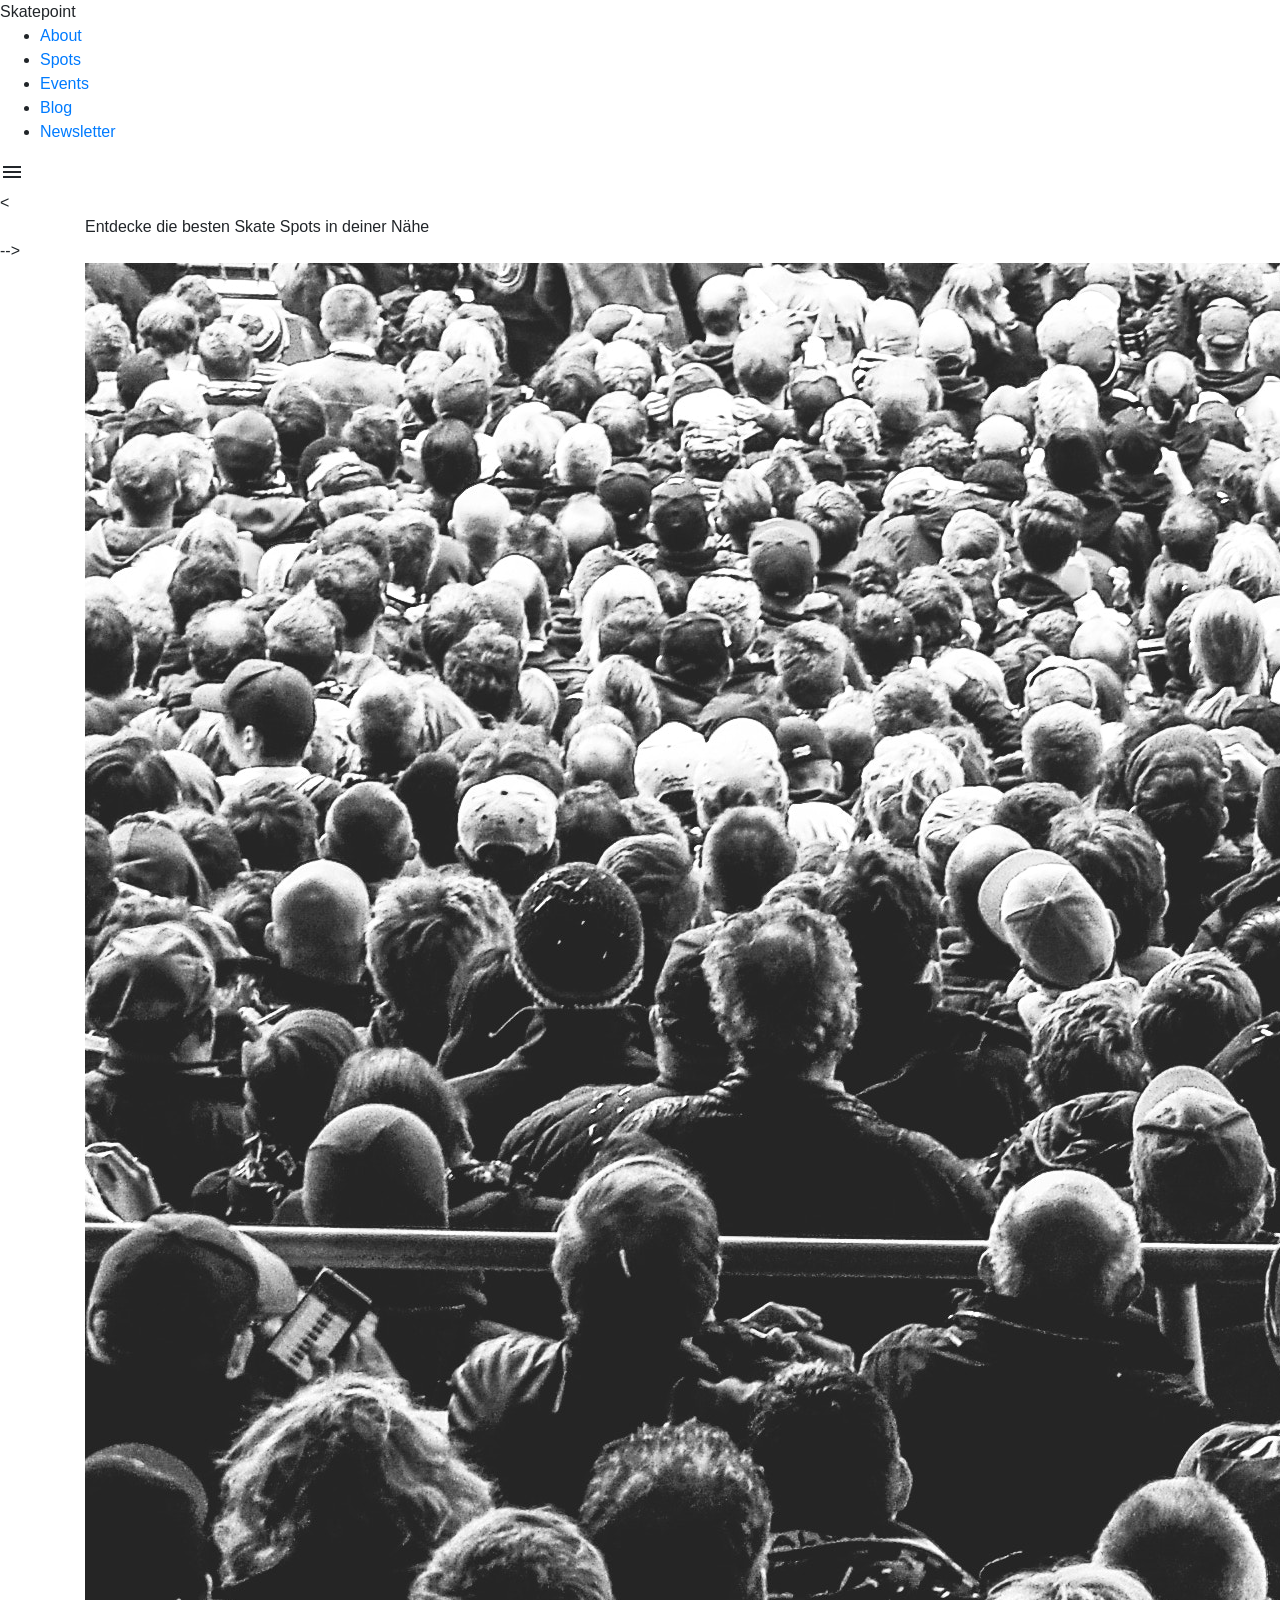
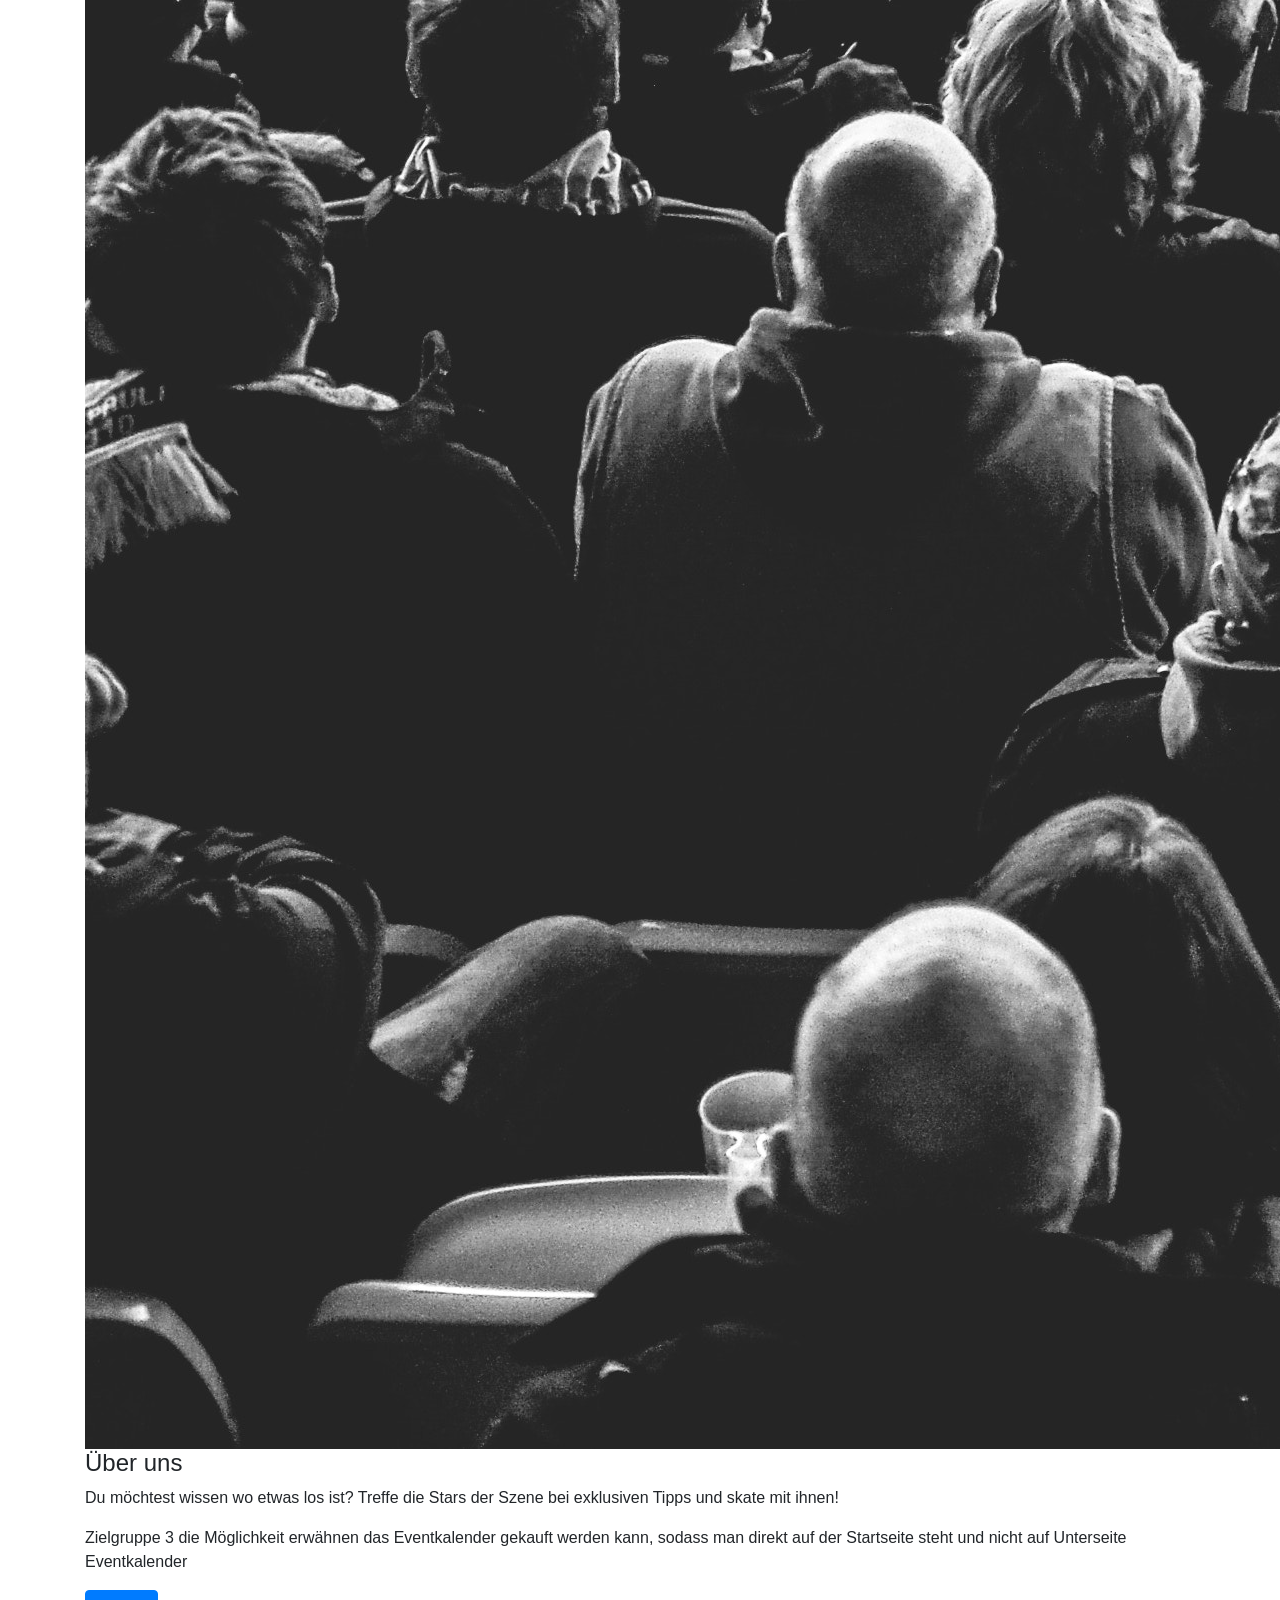
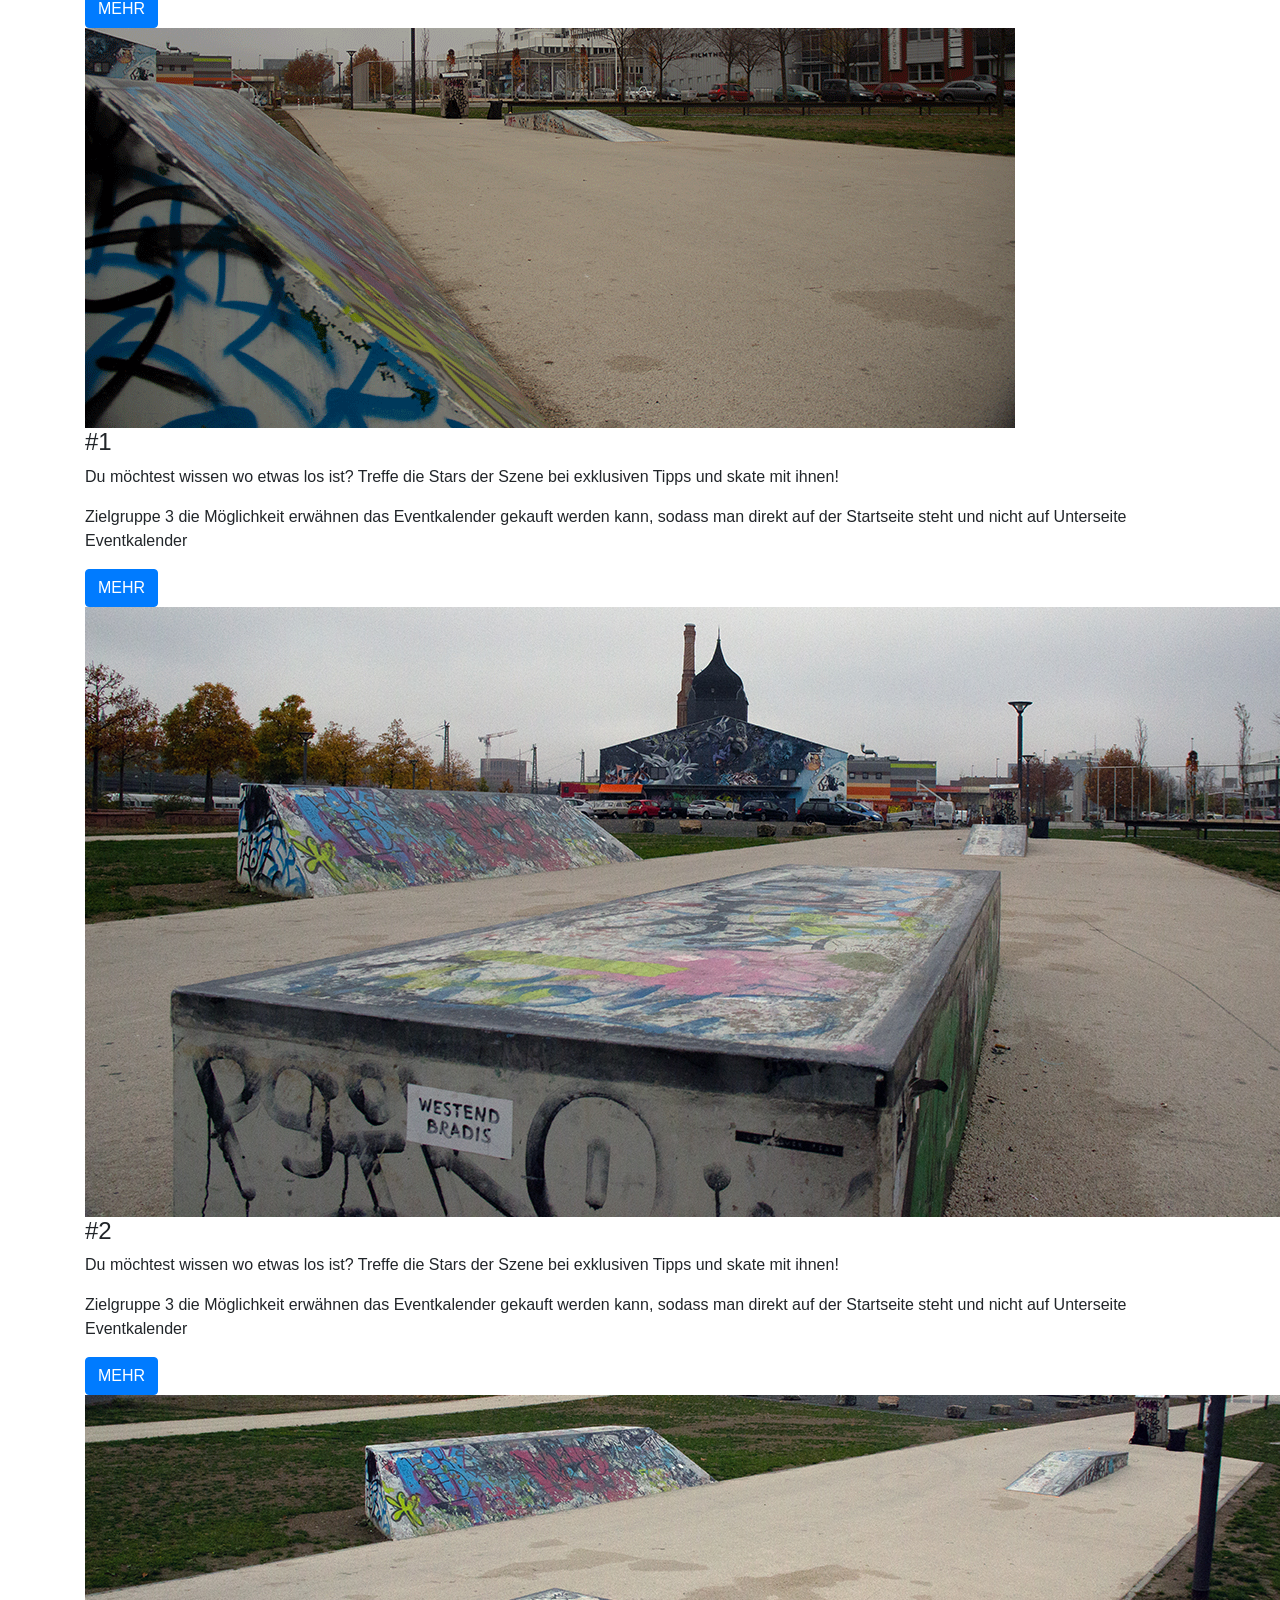
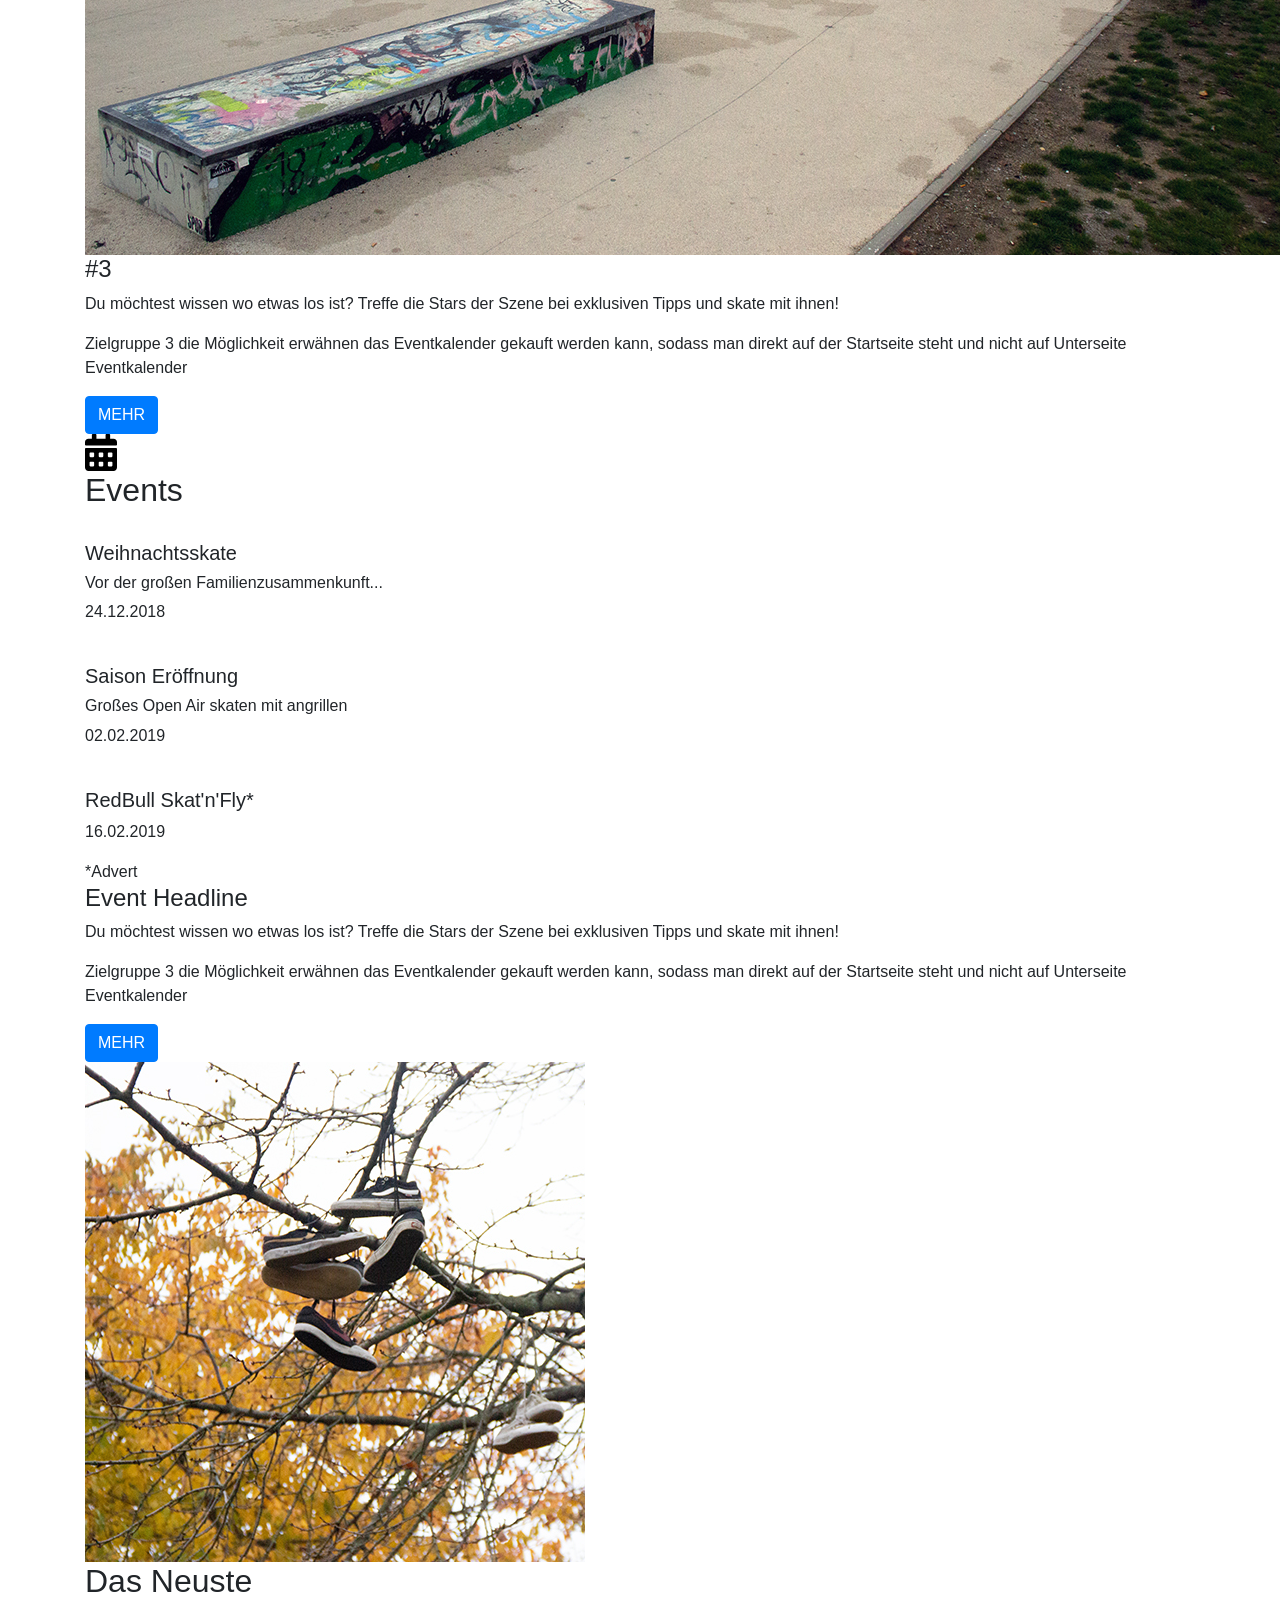
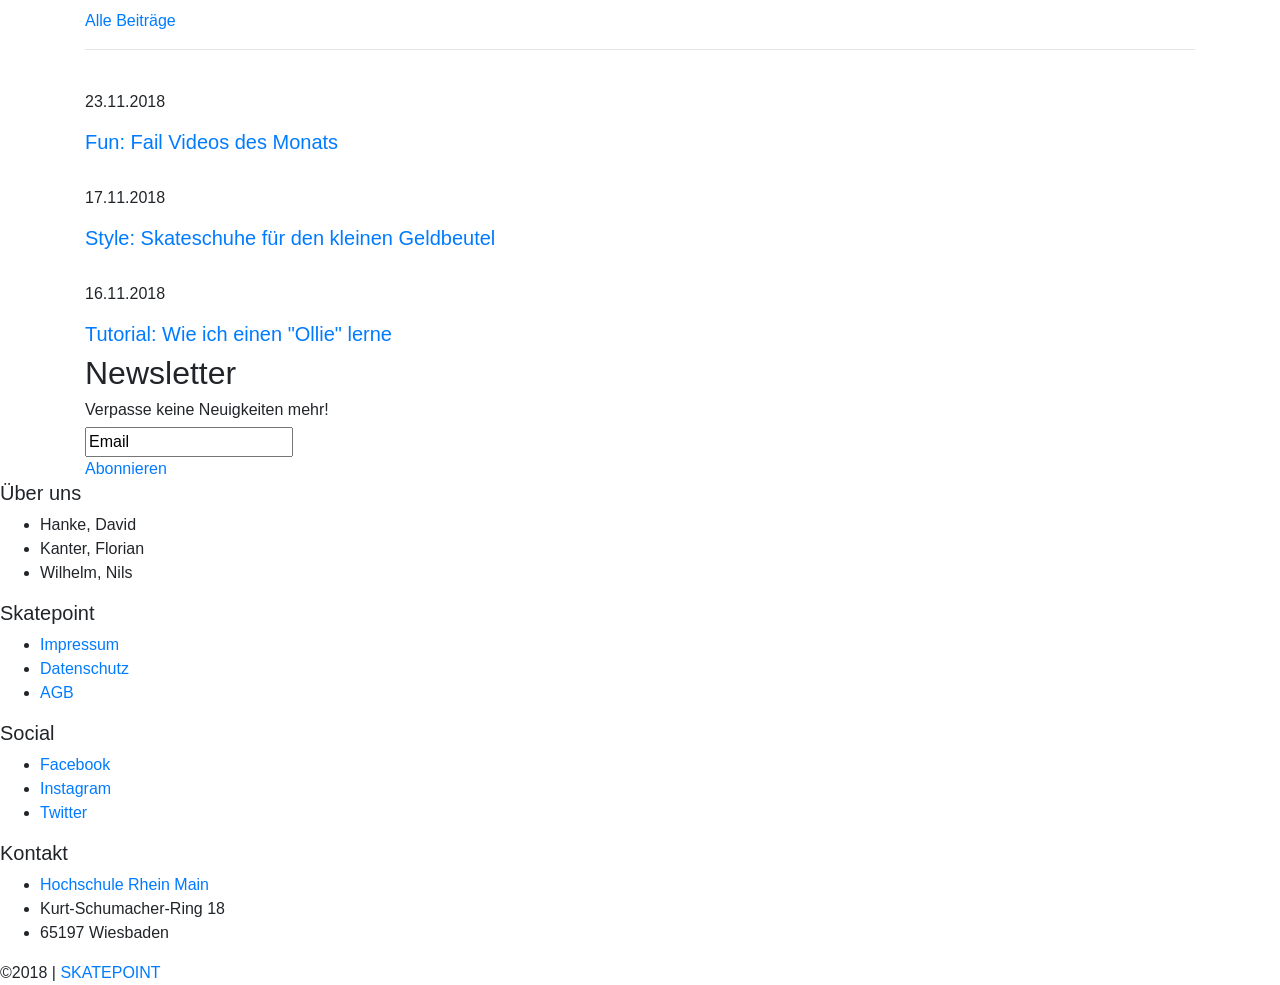
==== skatepoint.html @ 746d9723 "Update skatepoint.html" ====
<!DOCTYPE html>
<html lang="de">
<head>
    <meta charset="utf-8">
    <meta http-equiv="X-UA-Compatible" content="IE=edge">
    <meta name="viewport" content="width=device-width, initial-scale=1">
    <link rel="stylesheet" href="css/style.css">
    <link rel="stylesheet" href="CSS/bootstrap.css">
	<link href="https://fonts.googleapis.com/css?family=Covered+By+Your+Grace" rel="stylesheet">
    <link href="https://fonts.googleapis.com/icon?family=Material+Icons" rel="stylesheet">
    <link rel="stylesheet" href="css/navigation.css" />
    
    <link rel="stylesheet" href="CSS/animate.css">
    <script src="https://code.jquery.com/jquery-3.2.1.js"></script>
    
    <script type="text/javascript" src="JS/navigation.js"></script>
    <!-- <script src="js/app.js"></script> -->
    <title>Skatepoint</title>
	
<style>
    header {
      height: 20px;
      background-color: #fff;
      position: fixed;
      top: 0;
      width: 100%;
    }
   
    

    
    
    
  </style>	
  
  
  
</head>
<body>
 
 
 
 <div id="navigation">
    
    <div id="logo">Skatepoint</div>
    <nav>
        <ul>
            <li><a href="#about" class="scrollNav" data-scrollTo="sec1">About</a></li>
            <li><a href="#spots" class="scrollNav" data-scrollTo="sec2">Spots</a></li>
            <li><a href="#events" class="scrollNav" data-scrollTo="sec3">Events</a></li>
            <li><a href="#blog" class="scrollNav" data-scrollTo="sec4">Blog</a></li>
            <li><a href="#newsletter" class="scrollNav" data-scrollTo="sec5">Newsletter</a></li>
        </ul>
    </nav>
    <!-- <i id="hamburgerNavIcon" class="material-icons"></i> -->
    <div id="hamburgerNavIcon">
        <i class="material-icons animated-icon menu-cross ani">menu
</i>
    </div>
<div style="clar: both;"></div>
</div>
<!--
<section class="section banner" title="">
    <div class="container hero">
        <div class="top-right">Entdecke die besten Skate Spots in deiner Nähe</div>
    </div>
</section>     
<section class="section about" id="sec1">
    <div class="container">
                <div class="left">
            <div class="about-text">
                <h4>Über uns</h4>
                <p>Du möchtest wissen wo etwas los ist? Treffe die Stars der Szene bei exklusiven Tipps und skate mit ihnen!</p>
				<p>Zielgruppe 3 die Möglichkeit erwähnen das Eventkalender gekauft werden kann, sodass man direkt auf der Startseite steht und nicht auf Unterseite Eventkalender</p>
                <a href="#" class="button">MEHR</a>
            </div>
        </div> 
        <div class=right>
    
                <img src="images/davide-ragusa-24118-unsplash.jpg" alt="blog-bild" class="about-img">

        </div>
    </div>

-->

	
<<section class="section banner">
    <div class="container hero">
        <div class="top-right">Entdecke die besten Skate Spots in deiner Nähe</div>
    </div>
</section> -->    
<section class="section about" id="sec1">
    <div class="container">
        <div class=right>
    
                <img src="images/davide-ragusa-24118-unsplash.jpg" alt="blog-bild" class="about-img">

        </div>
        <div class="left">
            <div class="about-text">
                <h4>Über uns</h4>
                <p>Du möchtest wissen wo etwas los ist? Treffe die Stars der Szene bei exklusiven Tipps und skate mit ihnen!</p>
				<p>Zielgruppe 3 die Möglichkeit erwähnen das Eventkalender gekauft werden kann, sodass man direkt auf der Startseite steht und nicht auf Unterseite Eventkalender</p>
                <button type="button" class="btn btn-primary unserbutton">MEHR</button>
            </div>
        </div> 
    </div>
</section> 
<section class="section spots" id="sec2" title="Spots">
    <div class="container">
	   <div class="full">
	       <div class="slides">
            <img class="slide" src="images/IMG_0057.png">
            <div class="slide-text">
                <h4>#1</h4>
                <p>Du möchtest wissen wo etwas los ist? Treffe die Stars der Szene bei exklusiven Tipps und skate mit ihnen!</p>
				<p>Zielgruppe 3 die Möglichkeit erwähnen das Eventkalender gekauft werden kann, sodass man direkt auf der Startseite steht und nicht auf Unterseite Eventkalender</p>
                <button type="button" class="btn btn-primary unserbutton">MEHR</button>
           </div>
        </div>
           <div class="slides">
               <img class="slide" src="images/IMG_0062.jpg">
            <div class="slide-text">
                <h4>#2</h4>
                <p>Du möchtest wissen wo etwas los ist? Treffe die Stars der Szene bei exklusiven Tipps und skate mit ihnen!</p>
				<p>Zielgruppe 3 die Möglichkeit erwähnen das Eventkalender gekauft werden kann, sodass man direkt auf der Startseite steht und nicht auf Unterseite Eventkalender</p>
                <button type="button" class="btn btn-primary unserbutton">MEHR</button>
           </div> 
        </div>
        <div class="slides">
                <img class="slide" src="images/IMG_0073.jpg" alt="Skateelemente in Wiesbaden">
            <div class="slide-text">
                <h4>#3</h4>
                <p>Du möchtest wissen wo etwas los ist? Treffe die Stars der Szene bei exklusiven Tipps und skate mit ihnen!</p>
				<p>Zielgruppe 3 die Möglichkeit erwähnen das Eventkalender gekauft werden kann, sodass man direkt auf der Startseite steht und nicht auf Unterseite Eventkalender</p>
                <button type="button" class="btn btn-primary unserbutton">MEHR</button>
           </div>
    </div>
 </div>
    </div>
    <!---
		<img class="slides" src="images/IMG_0057.png" alt="Skateelemente in Wiesbaden">
		<img class="slides" src="images/IMG_0062.jpg" alt="Skateelemente in Wiesbaden">
		<img class="slides" src="images/IMG_0073.jpg" alt="Skateelemente in Wiesbaden">
		<img class="slides" src="images/IMG_0096.jpg" alt="Skatehalle in Wiesbaden">
		<img class="slides" src="images/IMG_0108.jpg" alt="Halfpipe in Hofheim a. Ts.">
		<img class="slides" src="images/IMG_0131.jpg" alt="Halfpipe in Hofheim a. Ts.">	
                        ------>               
</section>
<section class="section events" id="sec3" title="Events">
    <div class="container">
       <div class=left>
        <div class="Eventkalender">
            <img src="images/calendar-alt-solid.svg" style="width: 32px;">
            <h2>Events</h2>
			<div class="Event">
                <img>
                <h5>Weihnachtsskate</h5>
                <h6>Vor der großen Familienzusammenkunft...</h6>
                <p>24.12.2018</p>
            </div>
            <div class="Event">
                <img>
                <h5>Saison Eröffnung</h5>
                <h6>Großes Open Air skaten mit angrillen</h6>
                <p>02.02.2019</p>
            </div>
            <div class="Event">
                <img>
                <h5>RedBull Skat'n'Fly*</h5>
                <h6></h6>
                <p>16.02.2019</p>
            </div>

			*Advert
        </div>
    </div>       
        <div class="right">
            <div class="Event-text">
                <h4>Event Headline</h4>
                <p>Du möchtest wissen wo etwas los ist? Treffe die Stars der Szene bei exklusiven Tipps und skate mit ihnen!</p>
				<p>Zielgruppe 3 die Möglichkeit erwähnen das Eventkalender gekauft werden kann, sodass man direkt auf der Startseite steht und nicht auf Unterseite Eventkalender</p>
                <button type="button" class="btn btn-primary unserbutton">MEHR</button>
            </div>
        </div>     
    </div>
</section>
<section class="section blog" id="sec4" title="Blog">
    <div class="container">
        <div class=left>
    
                <img src="images/IMG_0118-2.jpg" alt="Schuhe baumeln an einem Ast - Shoefiti" class="block-img">

        </div>
        <div class="right">
            <div class="blog-vorschau">
                    <div class="blog-head">
                        <h2>Das Neuste</h2>
                        <a href="#">Alle Beiträge</a>
                    </div>
                <hr>
				<div class="blog-eintrag">
                    <img>
                    <p>23.11.2018</p>
                    <h5><a href="#">Fun: Fail Videos des Monats</a></h5>
                </div>
                <div class="blog-eintrag">
                    <img>
                    <p>17.11.2018</p>
                    <h5><a href="#">Style: Skateschuhe für den kleinen Geldbeutel</a></h5>
                </div>
                <div class="blog-eintrag">
                    <img>
                    <p>16.11.2018</p>
                    <h5><a href="#">Tutorial: Wie ich einen "Ollie" lerne</a></h5>
                </div>
        </div>
        </div>        
    </div>
</section>
<section class="section newsletter" id="sec5">
    <div class="container">
        <div class="full">
            <div class="newsletter">
                <h2>Newsletter</h2>
                <h6>Verpasse keine Neuigkeiten mehr!</h6>
                <form>
                    <input type="text" value="Email" class="input">
                </form>
                <a href="#" class="button">Abonnieren</a>
            </div>
        </div>
    </div>
</section>
    <!---FOOTER-------------------------------------------------->
<div class="footer">
    <div class="footer-row">
        <h5>Über uns</h5>
        <ul>
            <li>Hanke, David</li>
            <li>Kanter, Florian</li>
            <li>Wilhelm, Nils</li>
        </ul>
    </div>
    <div class="footer-row">
        <h5>Skatepoint</h5>
        <ul>
            <li><a href="#">Impressum</a></li>
            <li><a href="#">Datenschutz</a></li>
            <li><a href="#">AGB</a></li>
        </ul>
    </div>
    <div class="footer-row">
        <h5>Social</h5>
        <ul>
            <li><a href="https://de-de.facebook.com/" target="_blank">Facebook</a></li>
            <li><a href="https://www.instagram.com/?hl=de" target="_blank">Instagram</a></li>
            <li><a href="https://twitter.com/?lang=de" target="_blank">Twitter</a></li>
        </ul>
    </div>
    <div class="footer-row">
        <h5>Kontakt</h5>
        <ul>
            <li><a href="https://www.hs-rm.de/de/" target="_blank">Hochschule Rhein Main</a></li>
            <li>Kurt-Schumacher-Ring 18</li>
            <li>65197 Wiesbaden</li>
        </ul>
    </div>
</div>
    <div class="copyright">&copy;2018 | <a href="skatepoint.html">SKATEPOINT</a></div>
</body>
</html>
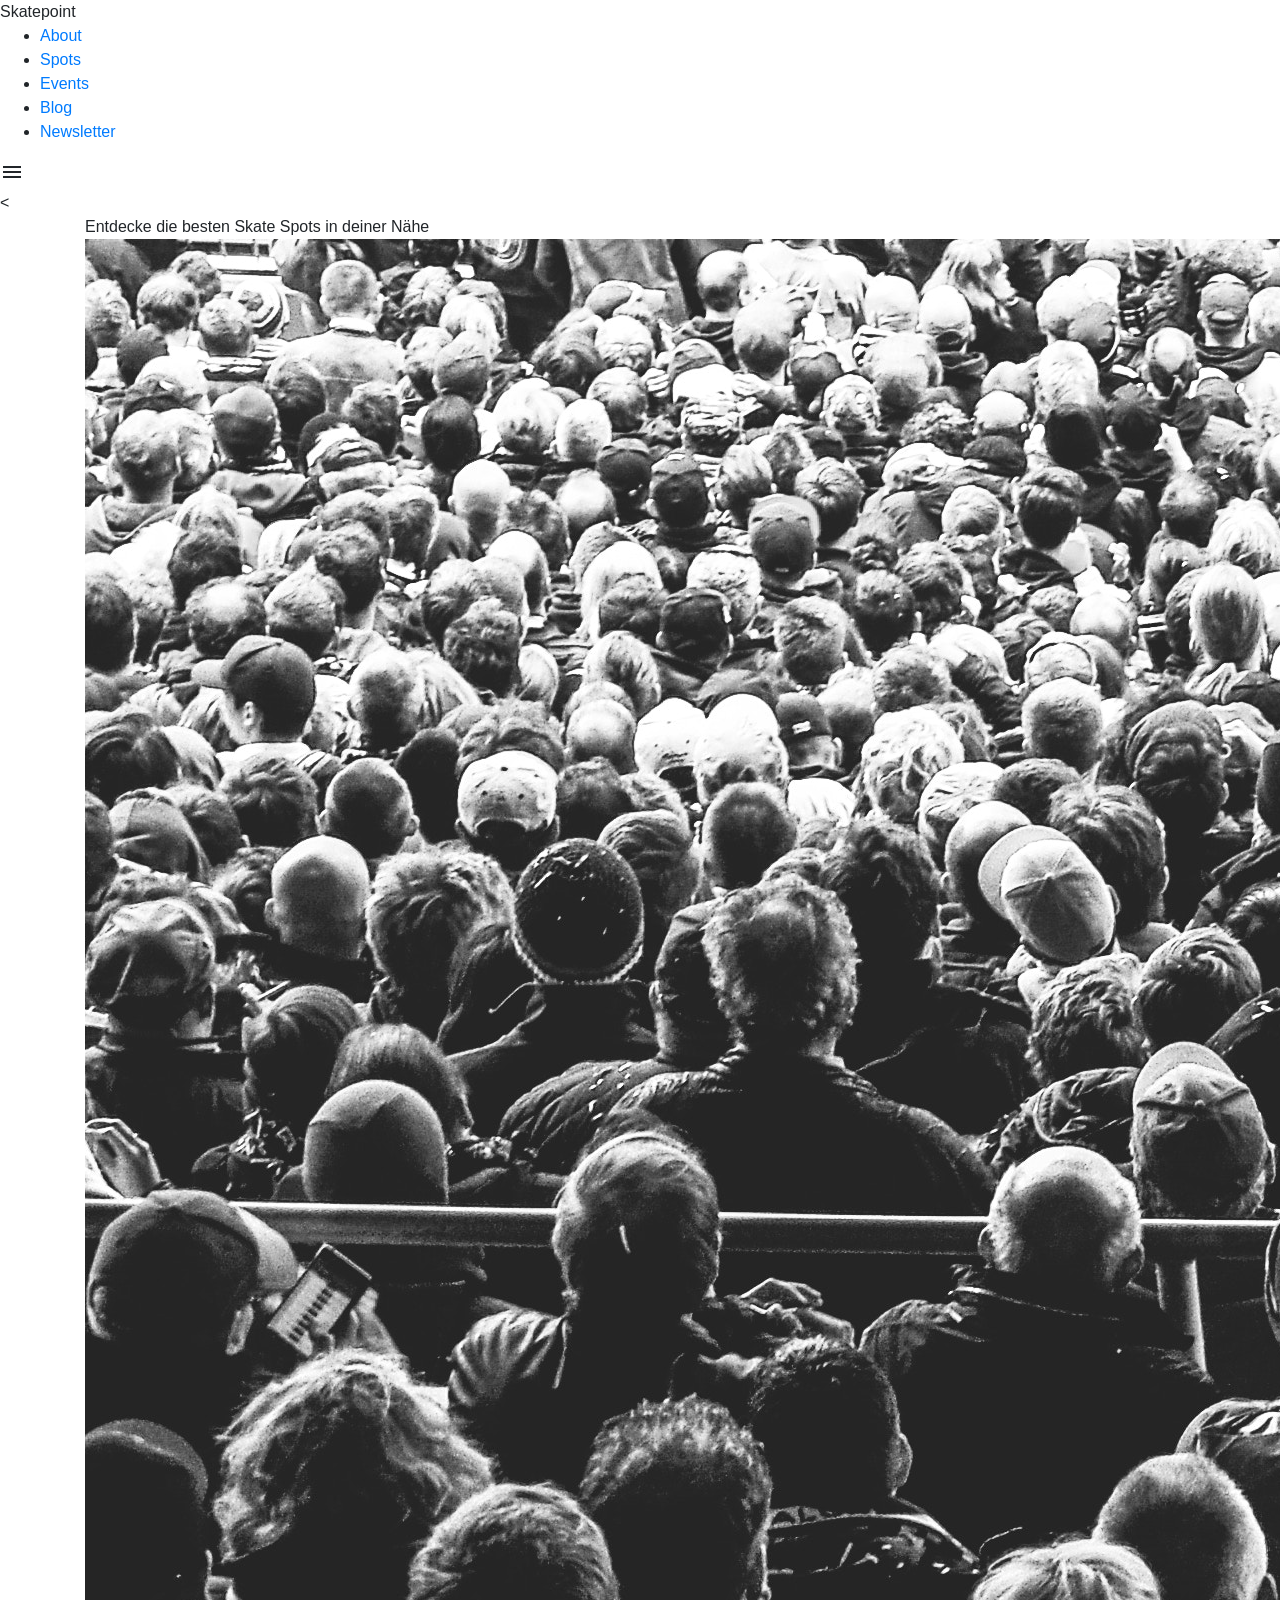
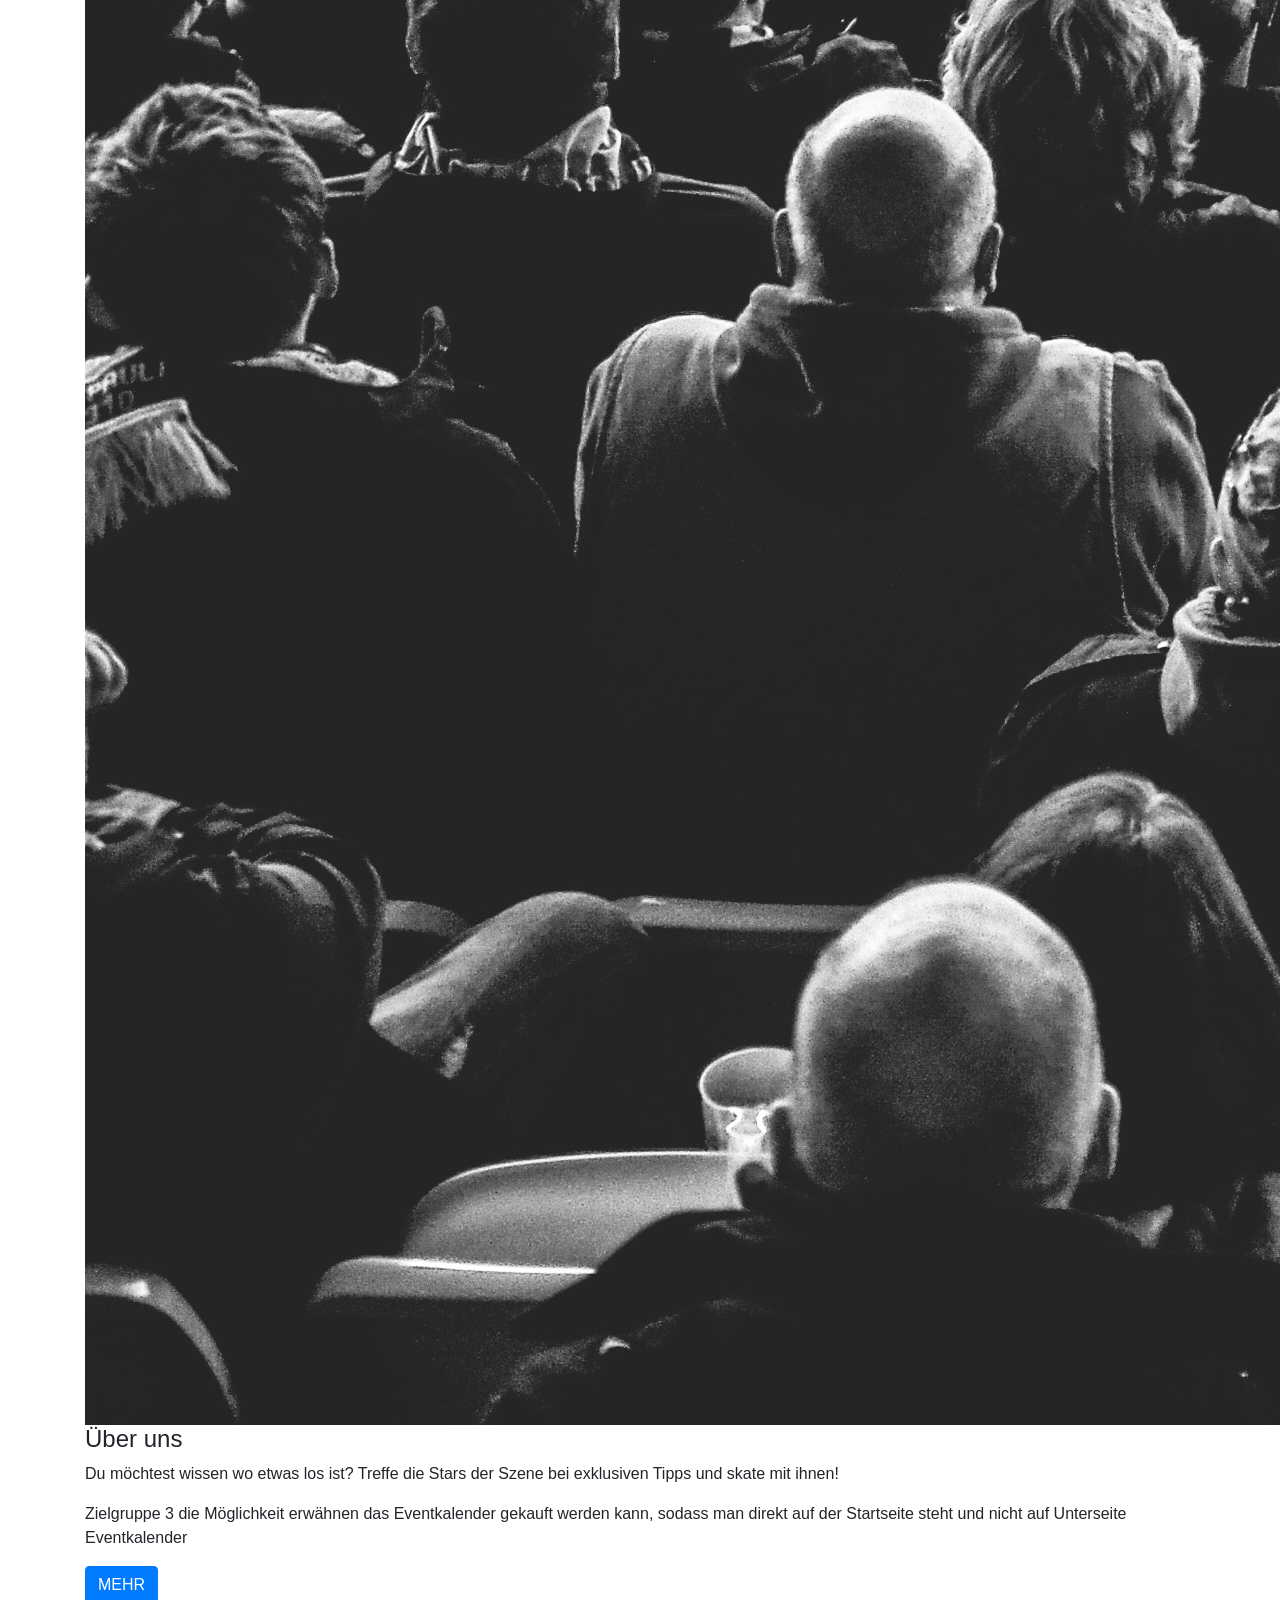
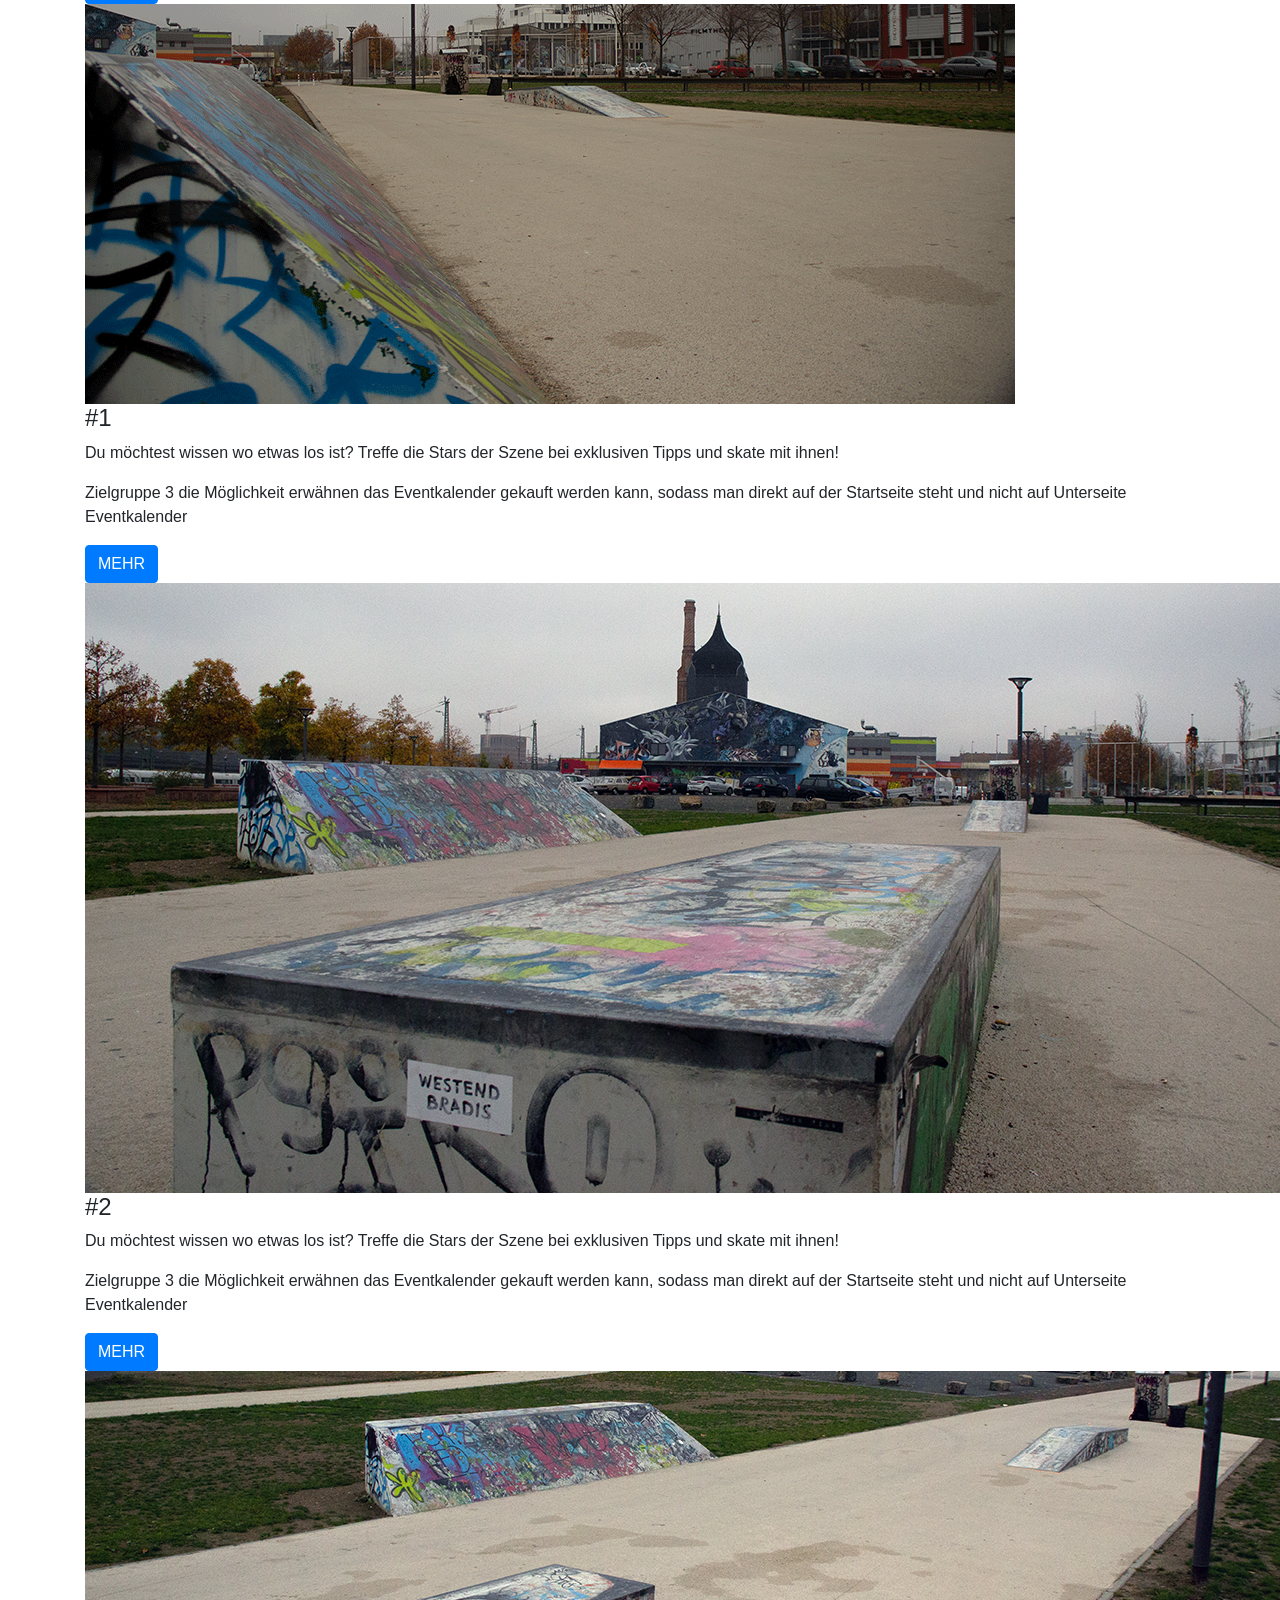
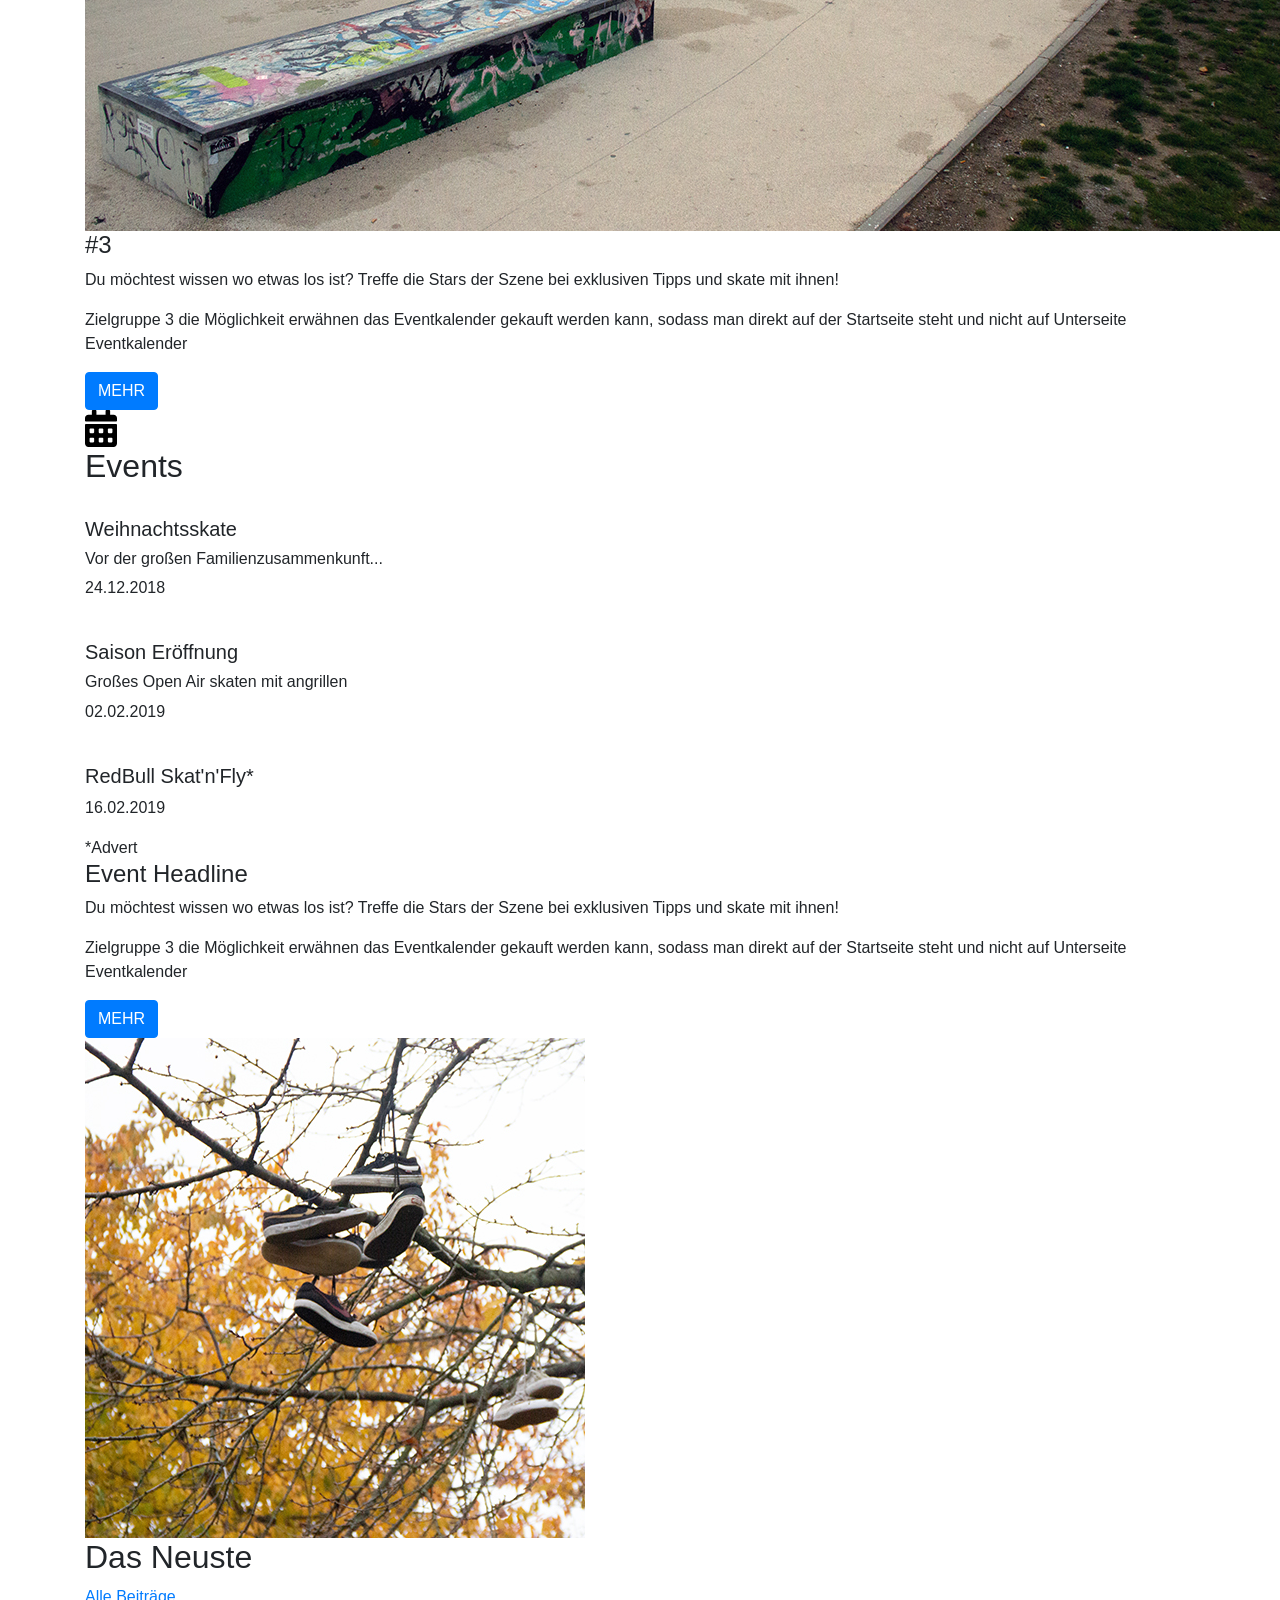
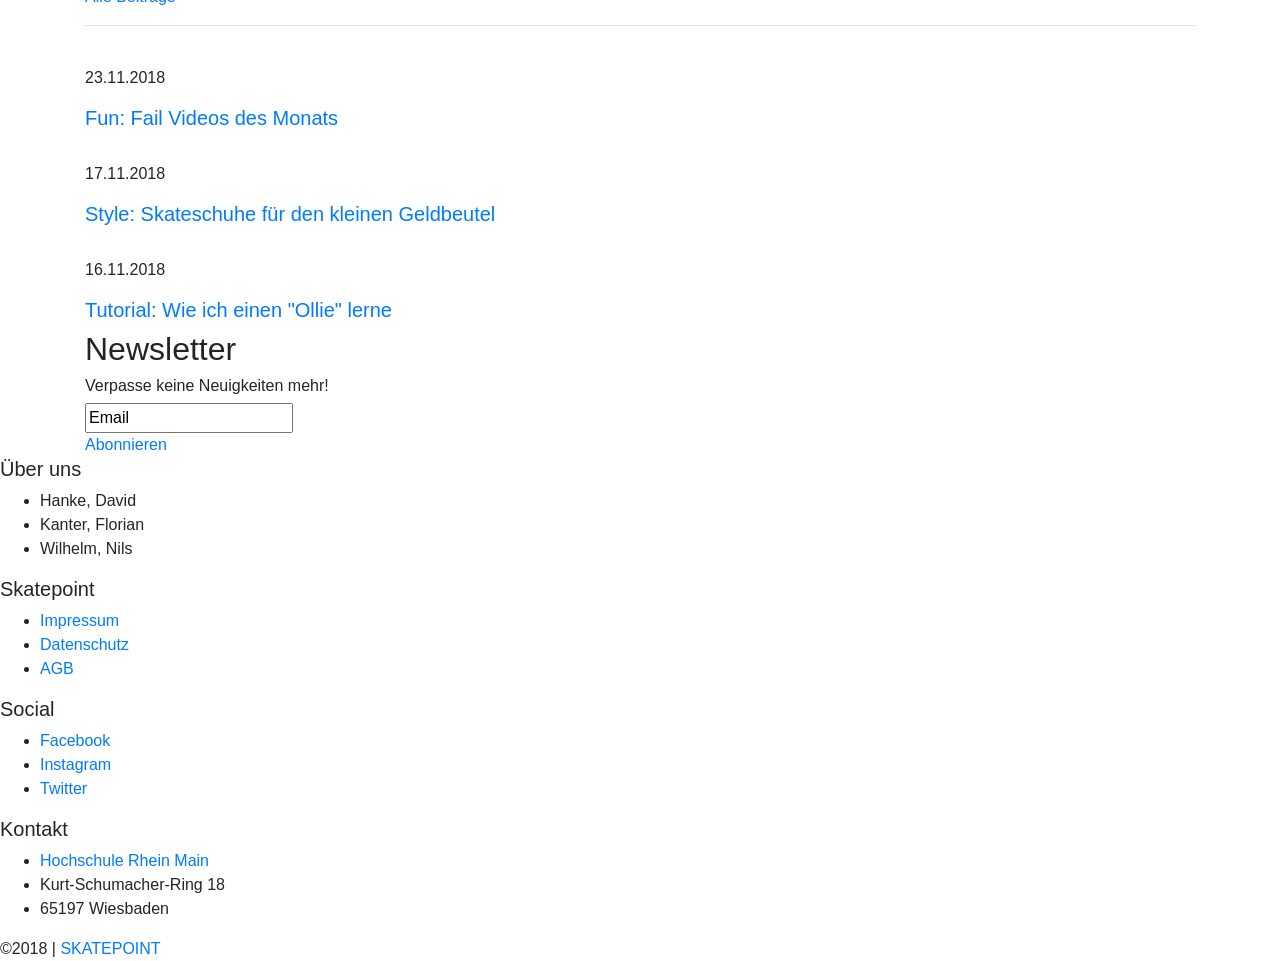
==== commit c60ca056: "Update skatepoint.html" ====
--- a/skatepoint.html
+++ b/skatepoint.html
@@ -89,7 +89,7 @@
     <div class="container hero">
         <div class="top-right">Entdecke die besten Skate Spots in deiner Nähe</div>
     </div>
-</section> -->    
+</section>    
 <section class="section about" id="sec1">
     <div class="container">
         <div class=right>
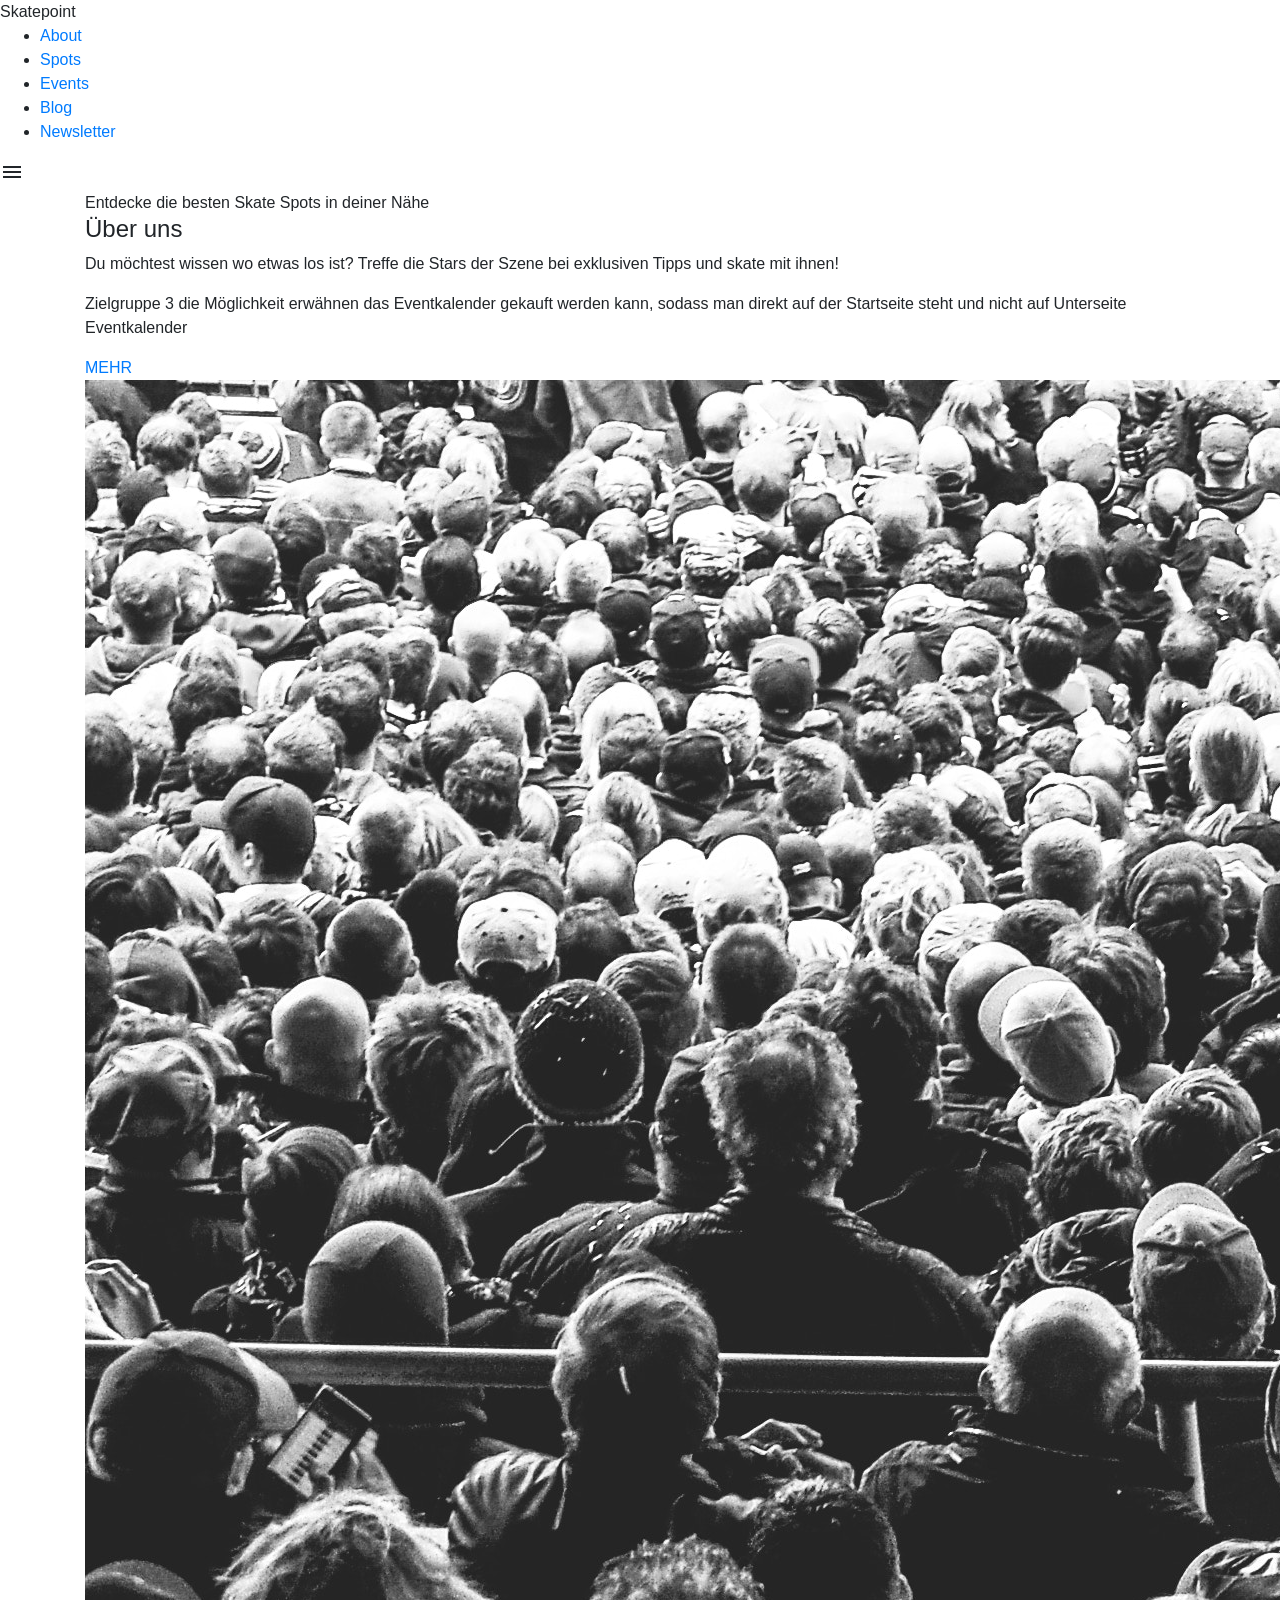
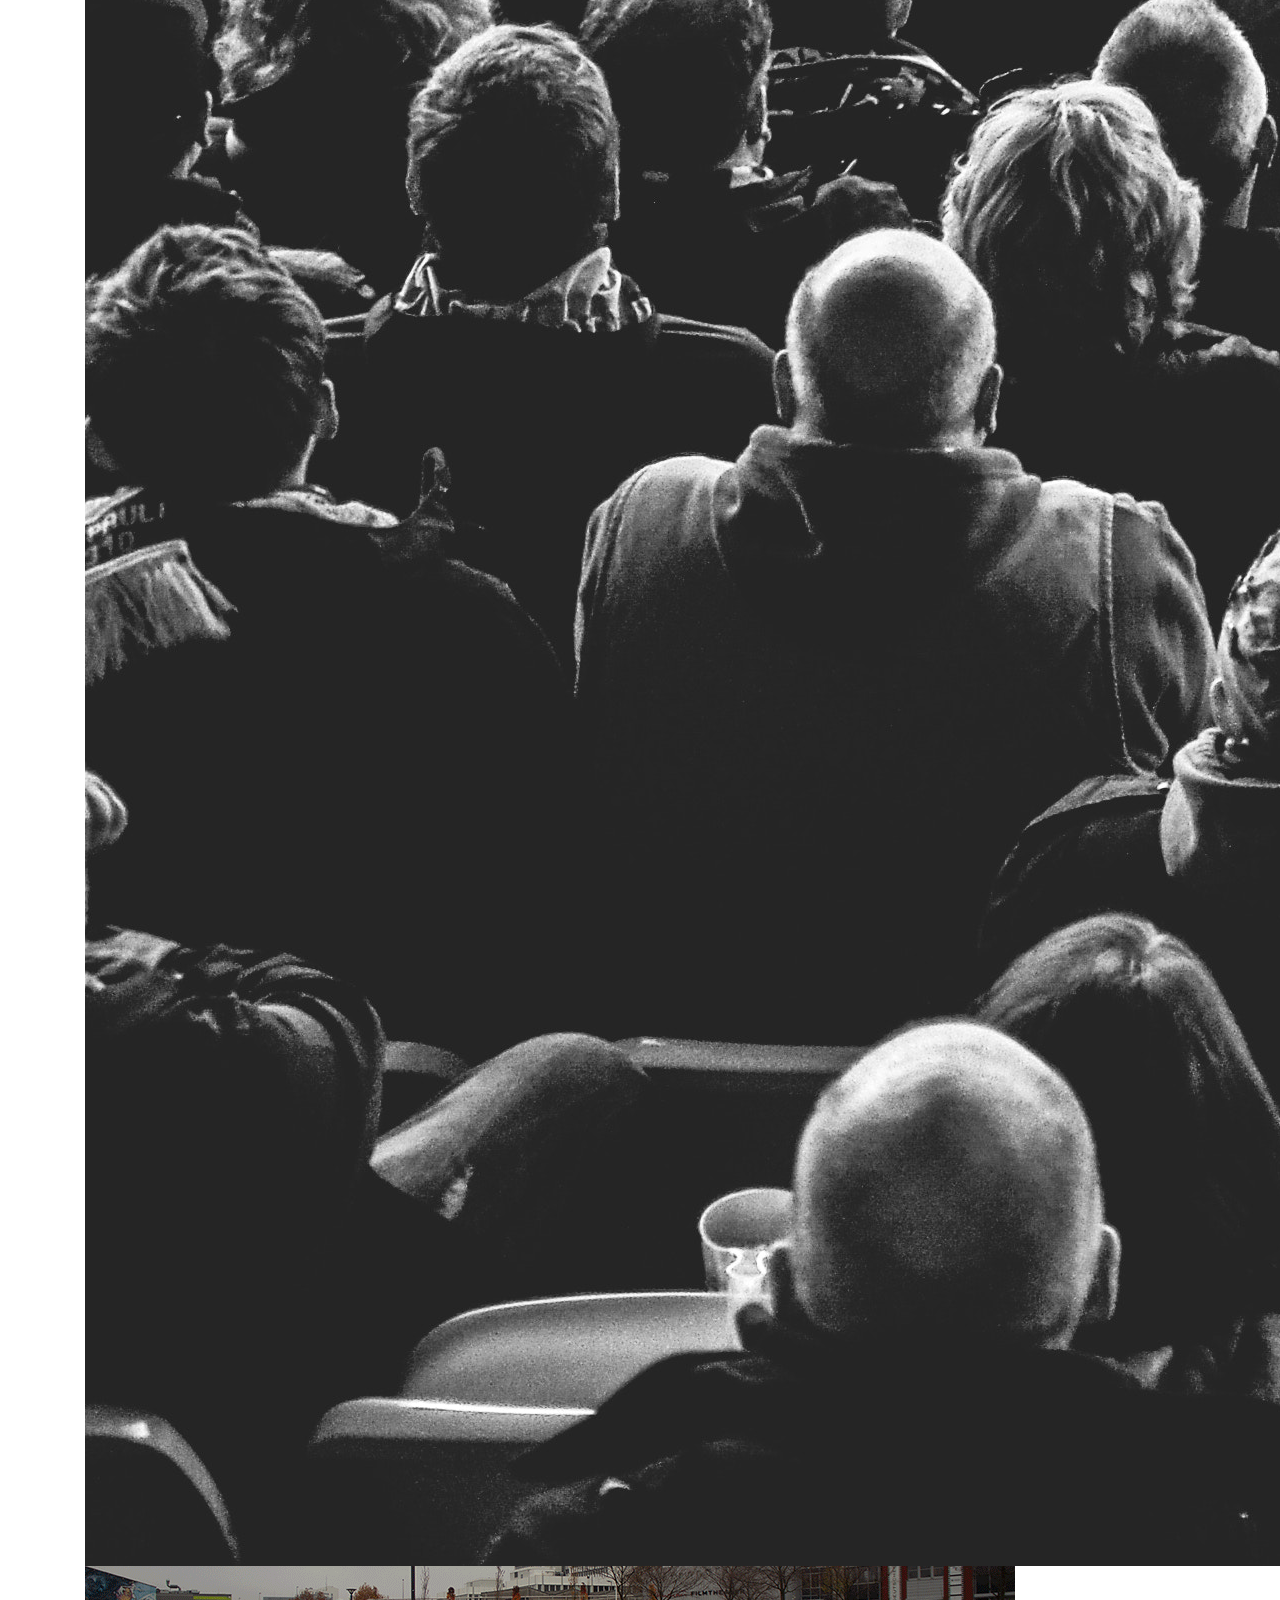
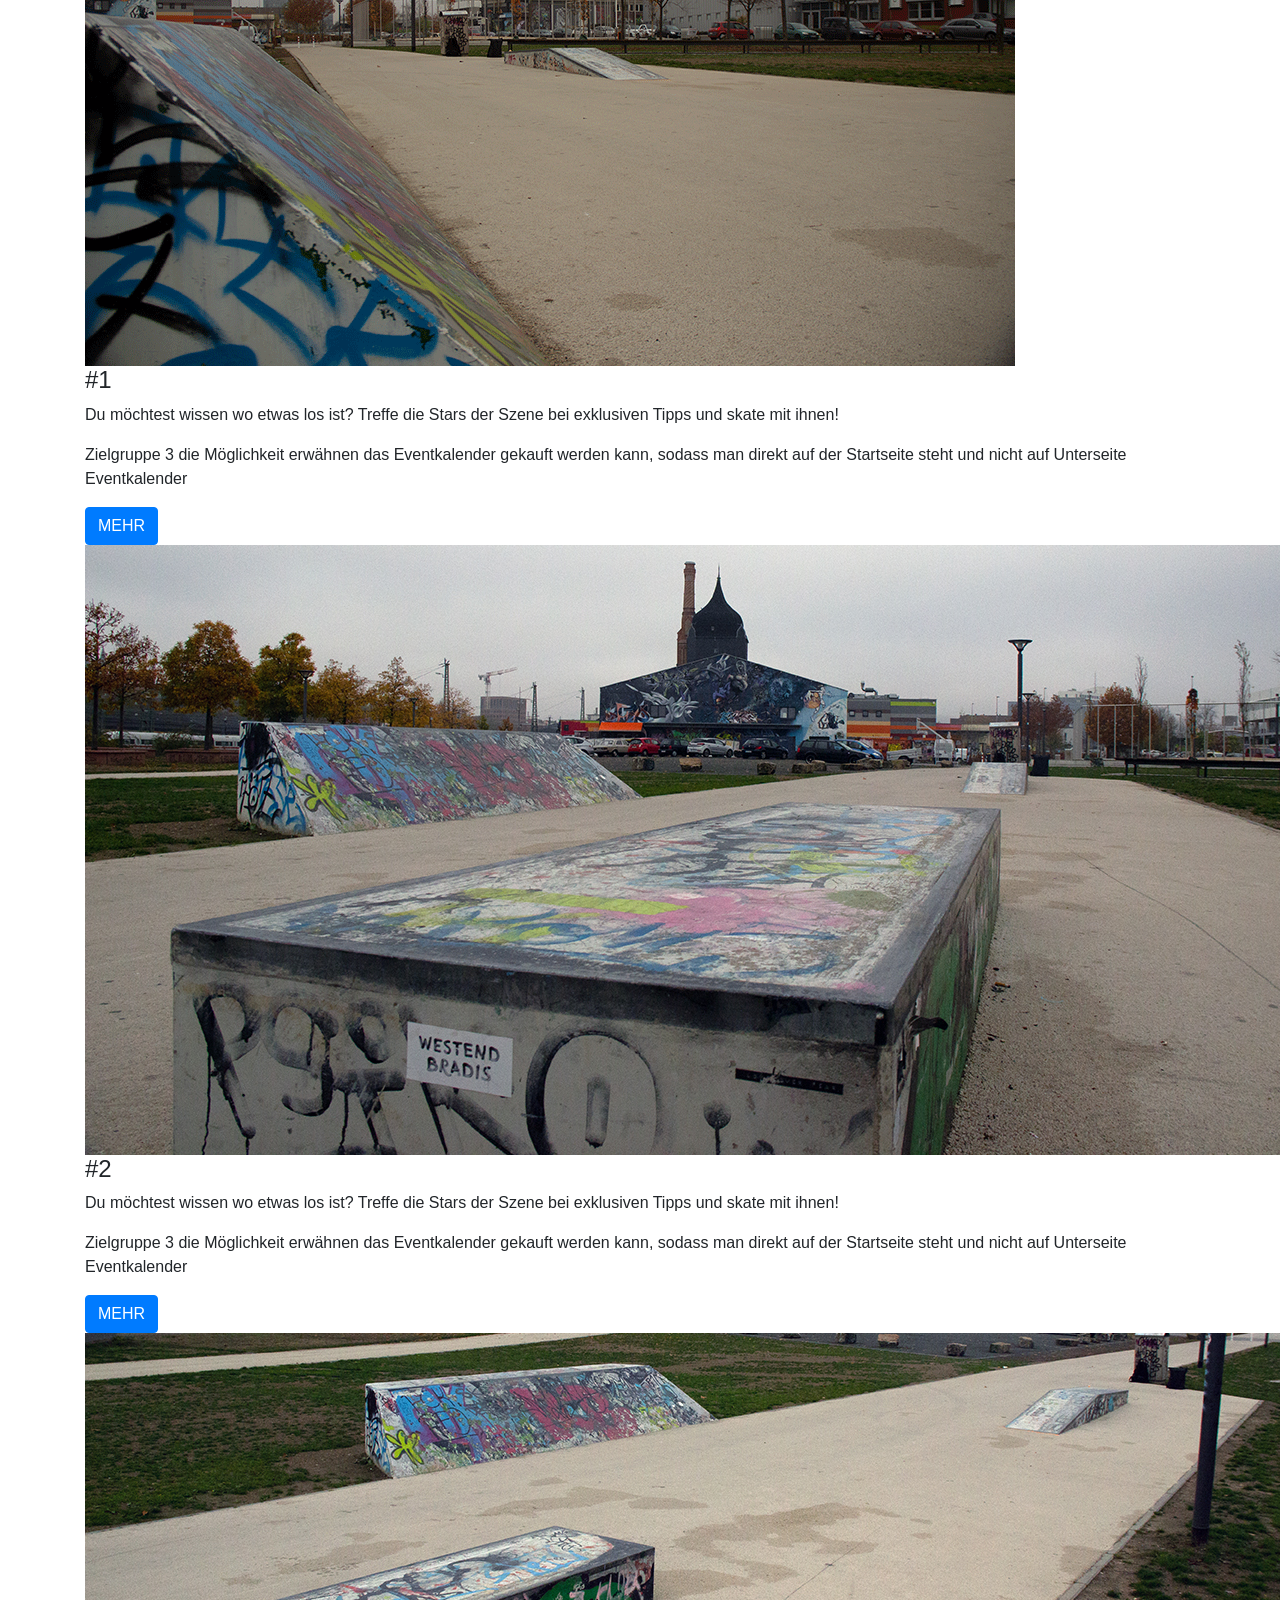
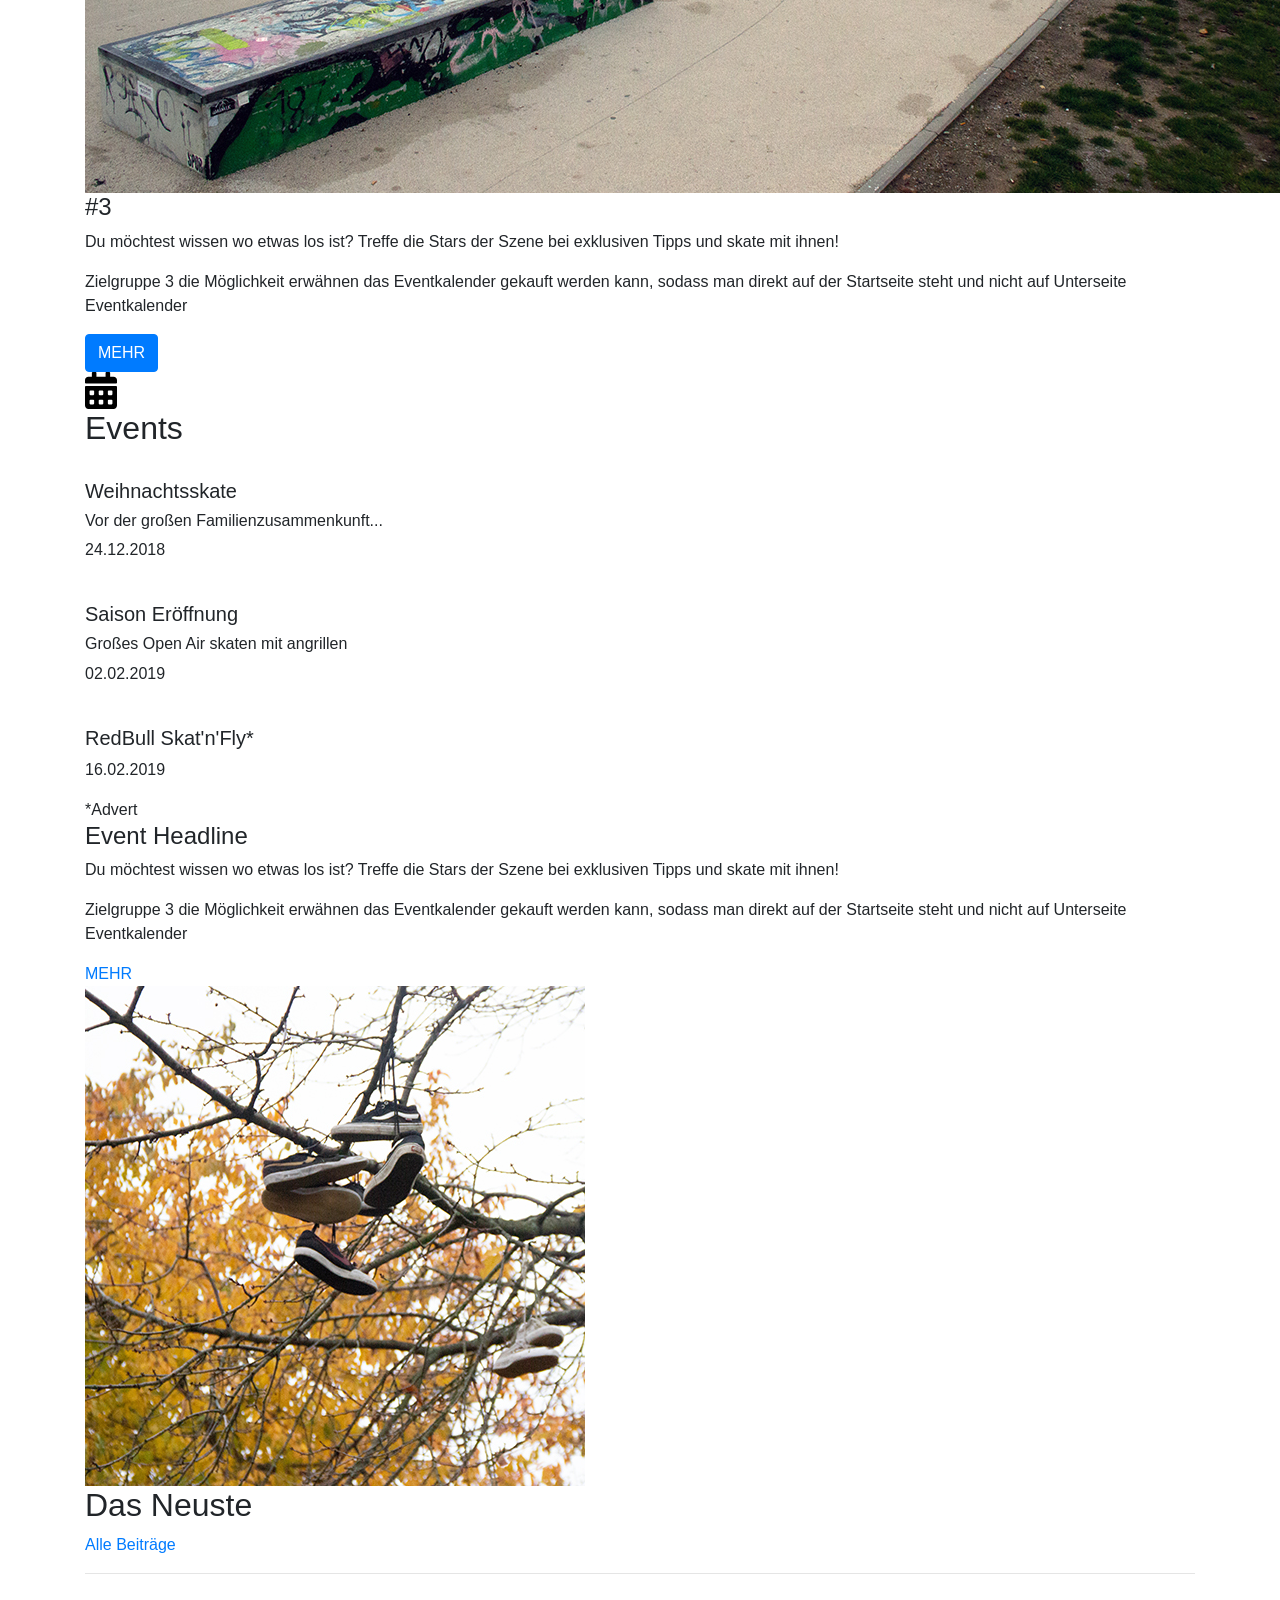
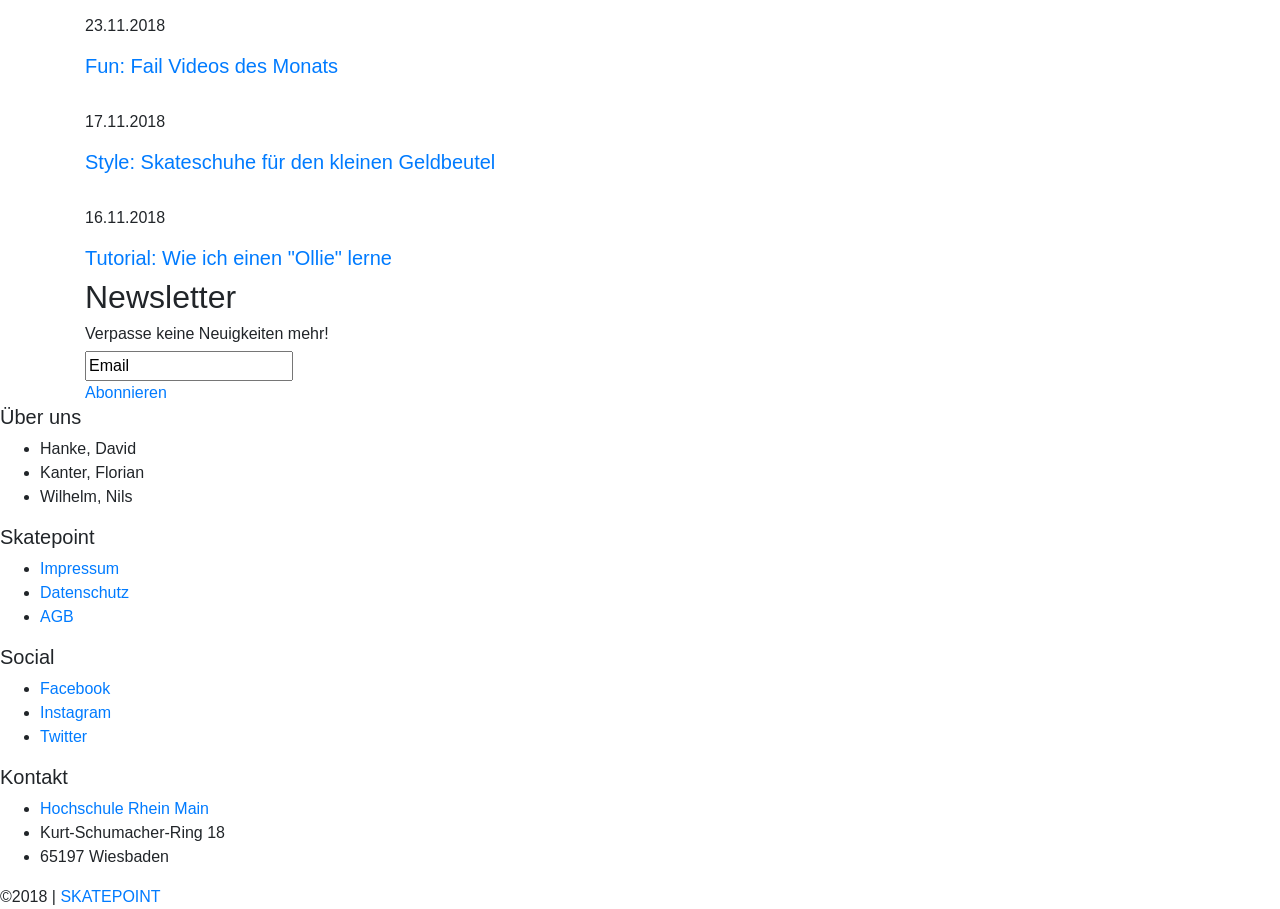
==== commit 2a9c72b7: "Update skatepoint.html" ====
--- a/skatepoint.html
+++ b/skatepoint.html
@@ -59,7 +59,7 @@
     </div>
 <div style="clar: both;"></div>
 </div>
-<!--
+
 <section class="section banner" title="">
     <div class="container hero">
         <div class="top-right">Entdecke die besten Skate Spots in deiner Nähe</div>
@@ -82,15 +82,15 @@
         </div>
     </div>
 
--->
+
 
 	
-<<section class="section banner">
+<!--<section class="section banner">
     <div class="container hero">
         <div class="top-right">Entdecke die besten Skate Spots in deiner Nähe</div>
     </div>
-</section>    
-<section class="section about" id="sec1">
+</section> -->    
+<!--<section class="section about" id="sec1">
     <div class="container">
         <div class=right>
     
@@ -106,11 +106,11 @@
             </div>
         </div> 
     </div>
-</section> 
+</section> -->
 <section class="section spots" id="sec2" title="Spots">
     <div class="container">
 	   <div class="full">
-	       <div class="slides">
+	       <div class="slidesz">
             <img class="slide" src="images/IMG_0057.png">
             <div class="slide-text">
                 <h4>#1</h4>
@@ -181,7 +181,7 @@
                 <h4>Event Headline</h4>
                 <p>Du möchtest wissen wo etwas los ist? Treffe die Stars der Szene bei exklusiven Tipps und skate mit ihnen!</p>
 				<p>Zielgruppe 3 die Möglichkeit erwähnen das Eventkalender gekauft werden kann, sodass man direkt auf der Startseite steht und nicht auf Unterseite Eventkalender</p>
-                <button type="button" class="btn btn-primary unserbutton">MEHR</button>
+                <a href="#" class="button">MEHR</a>
             </div>
         </div>     
     </div>
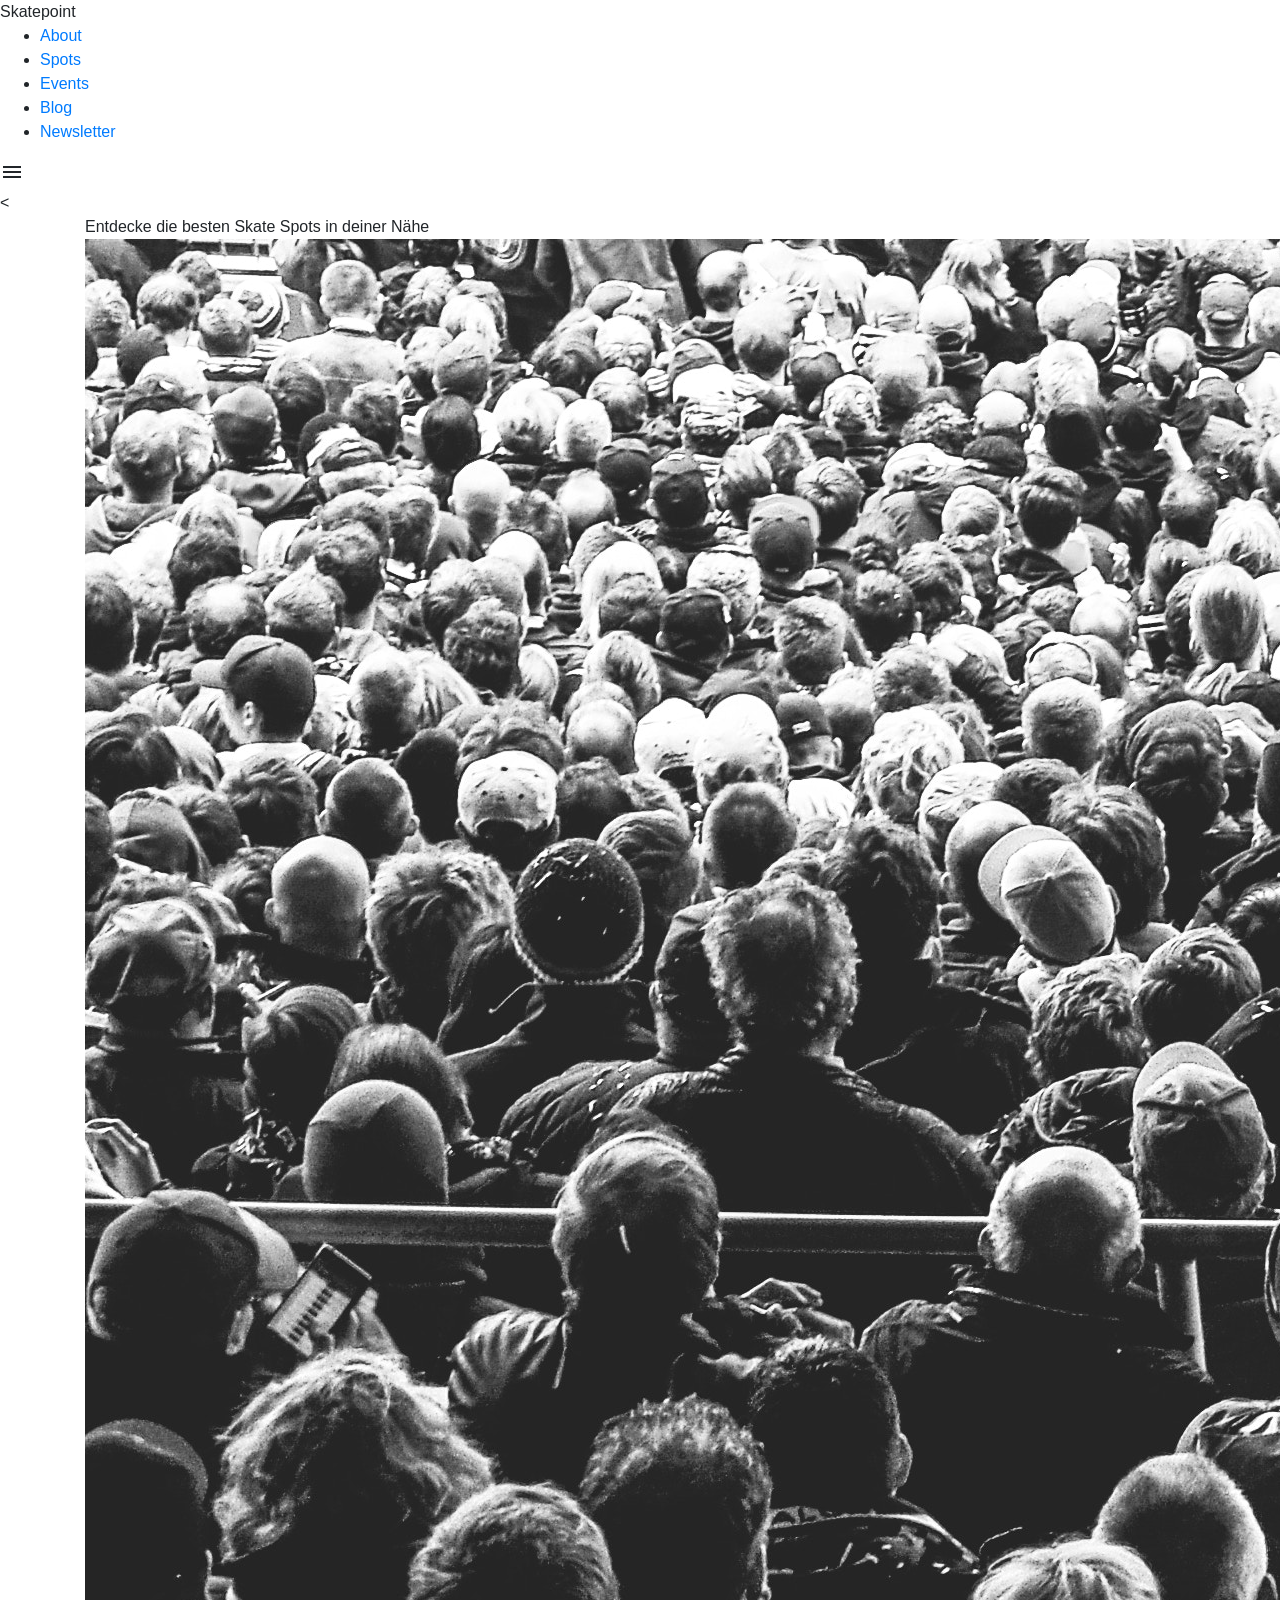
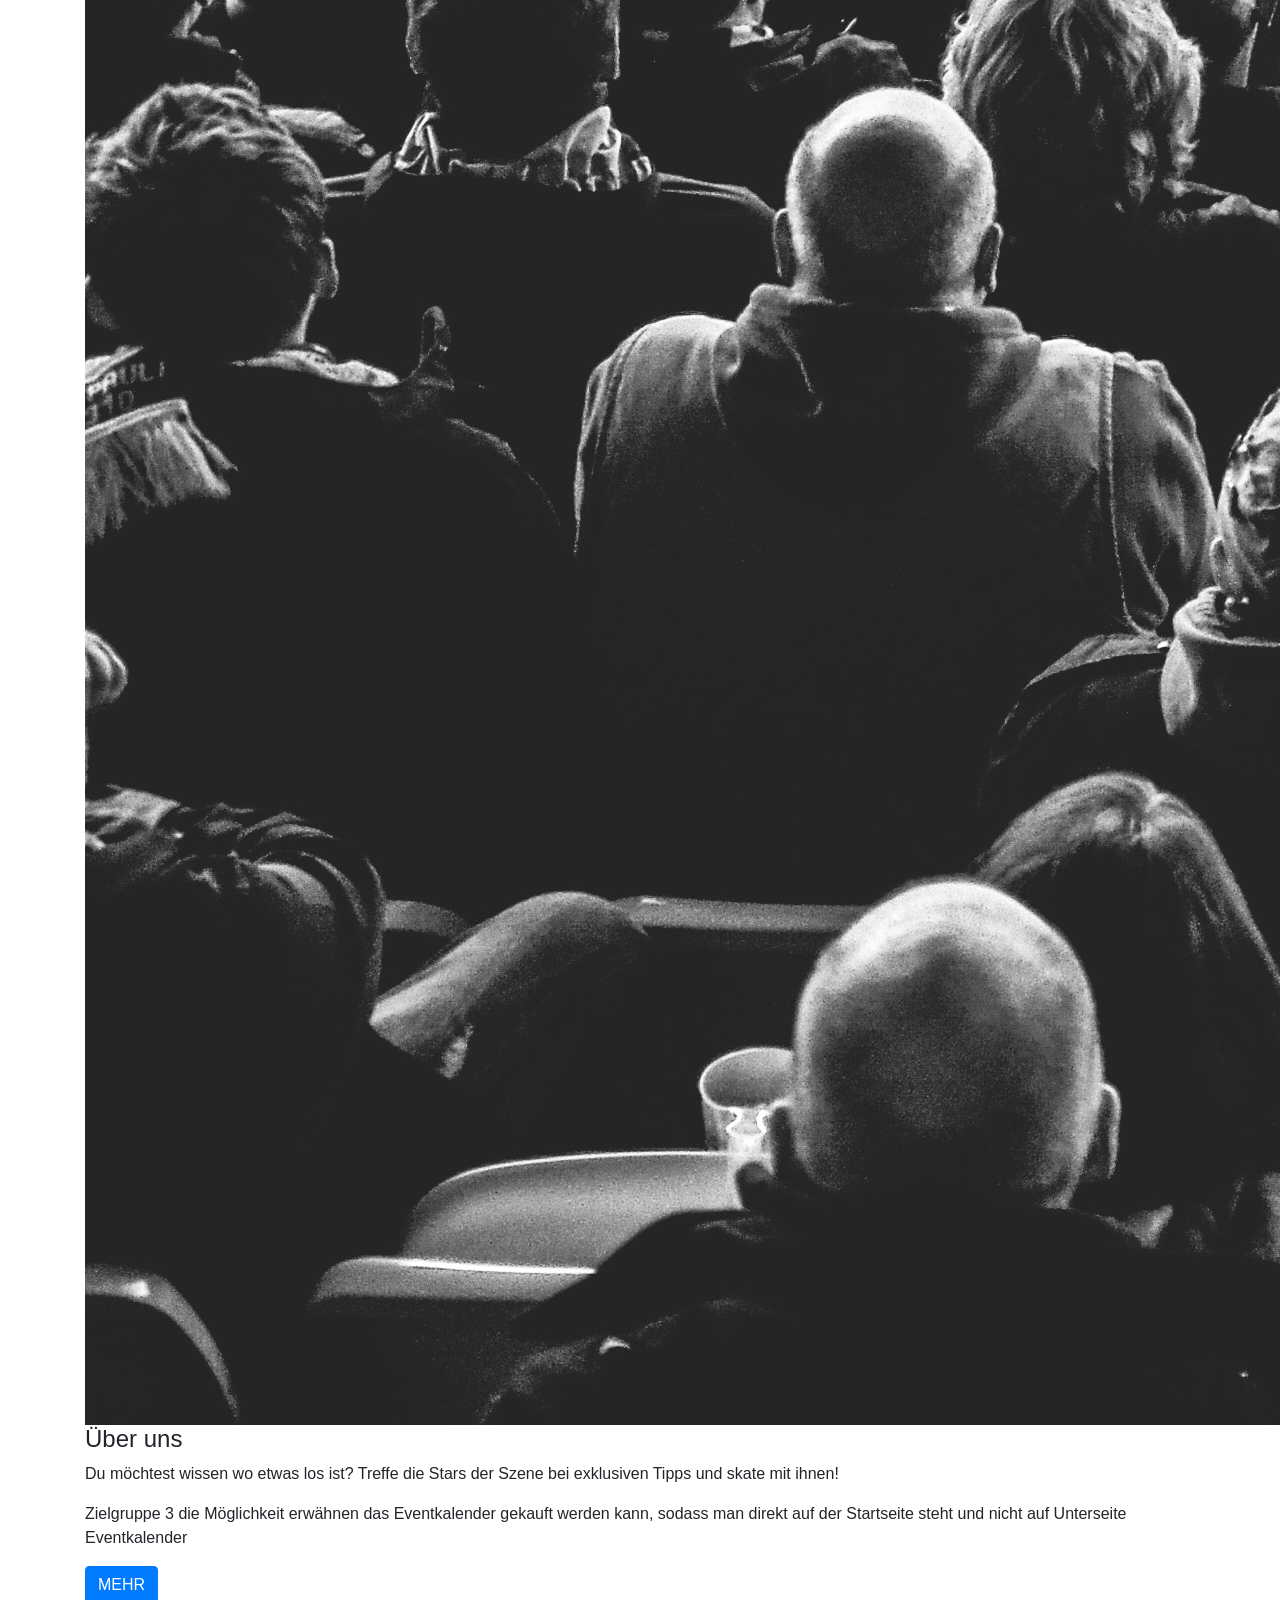
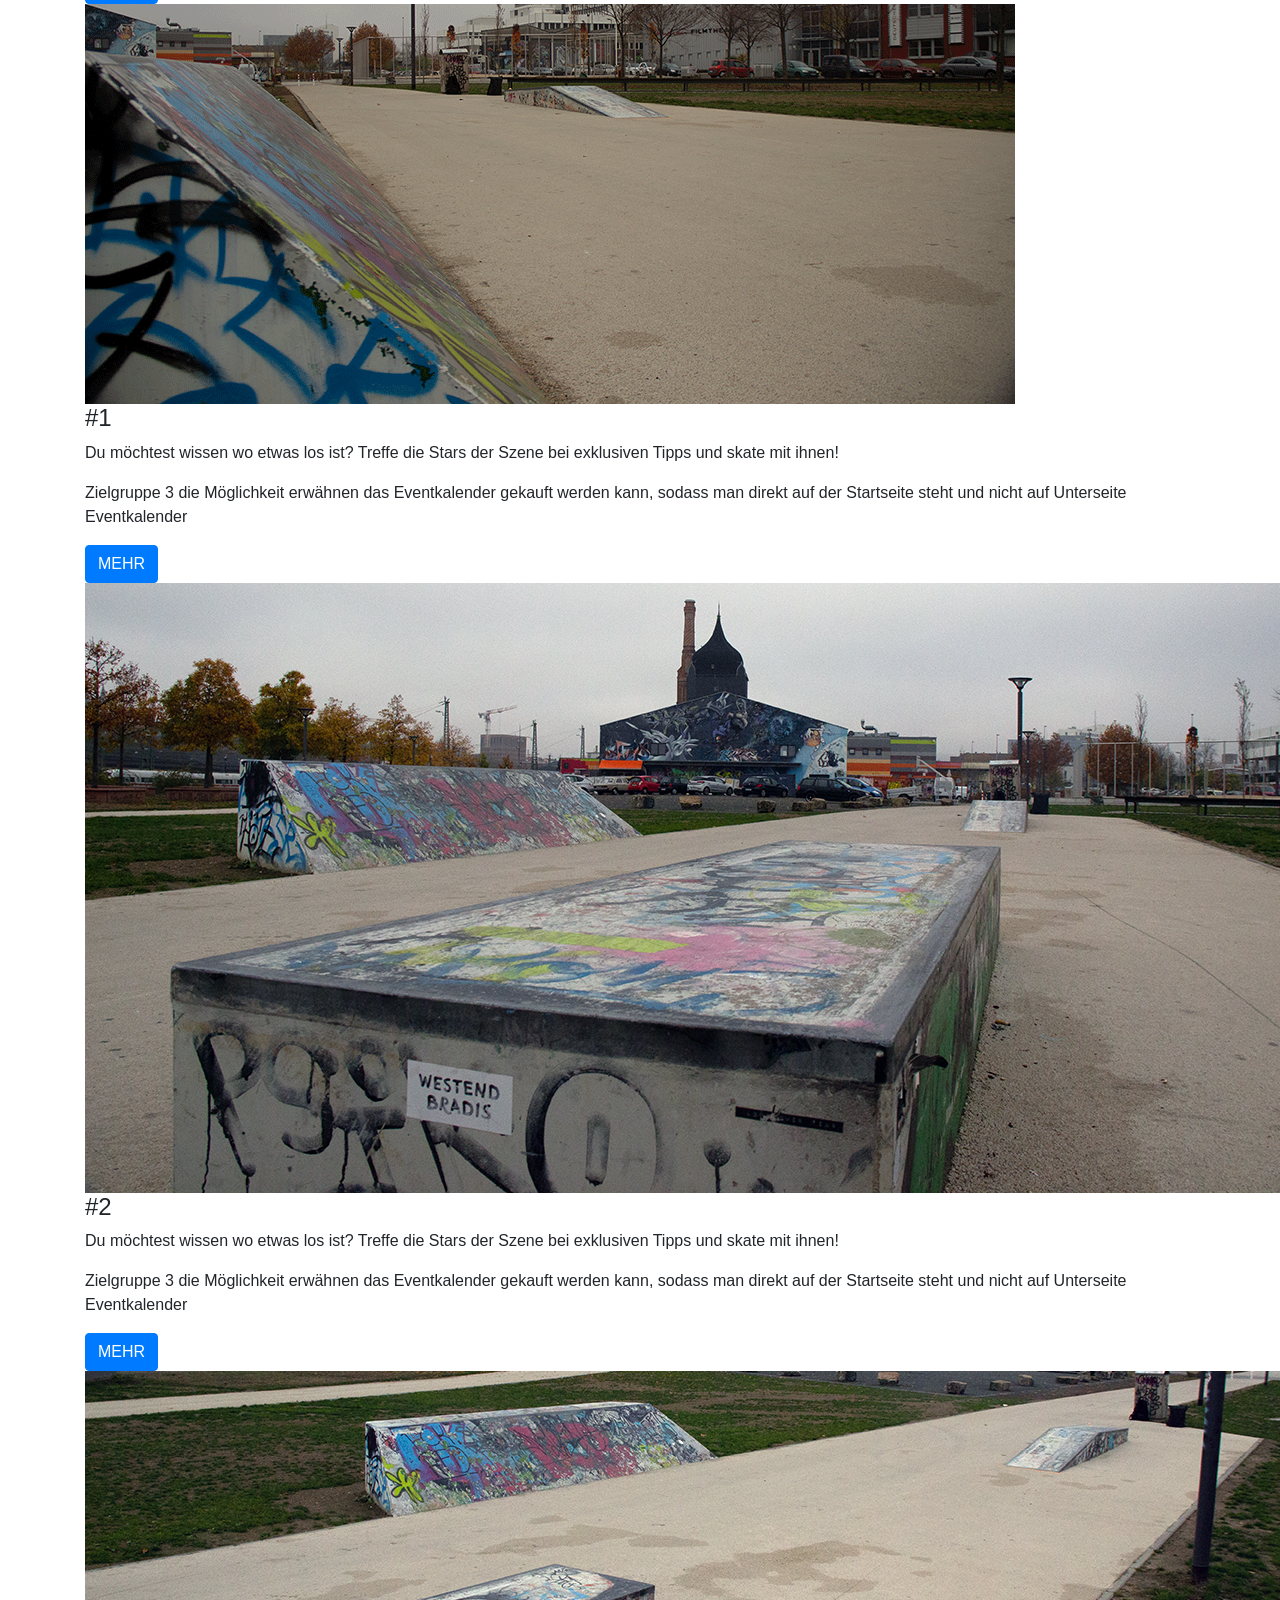
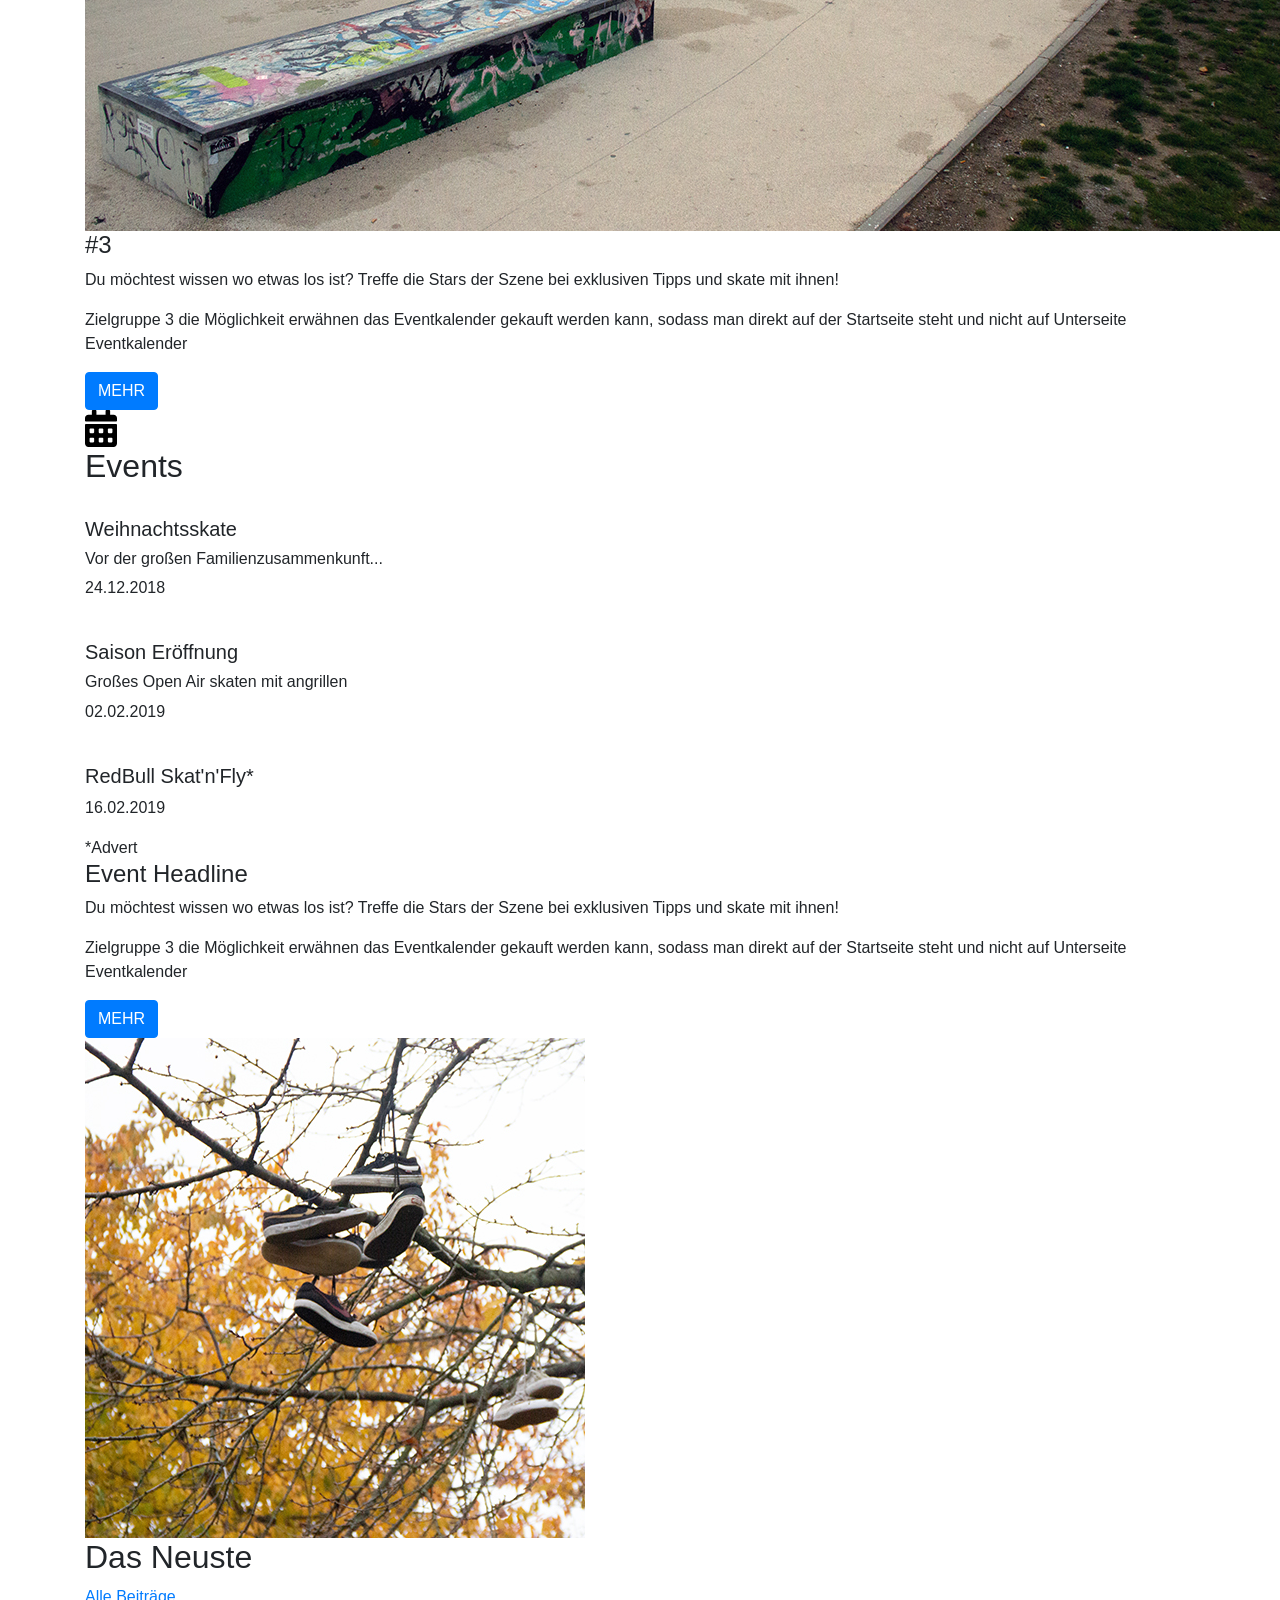
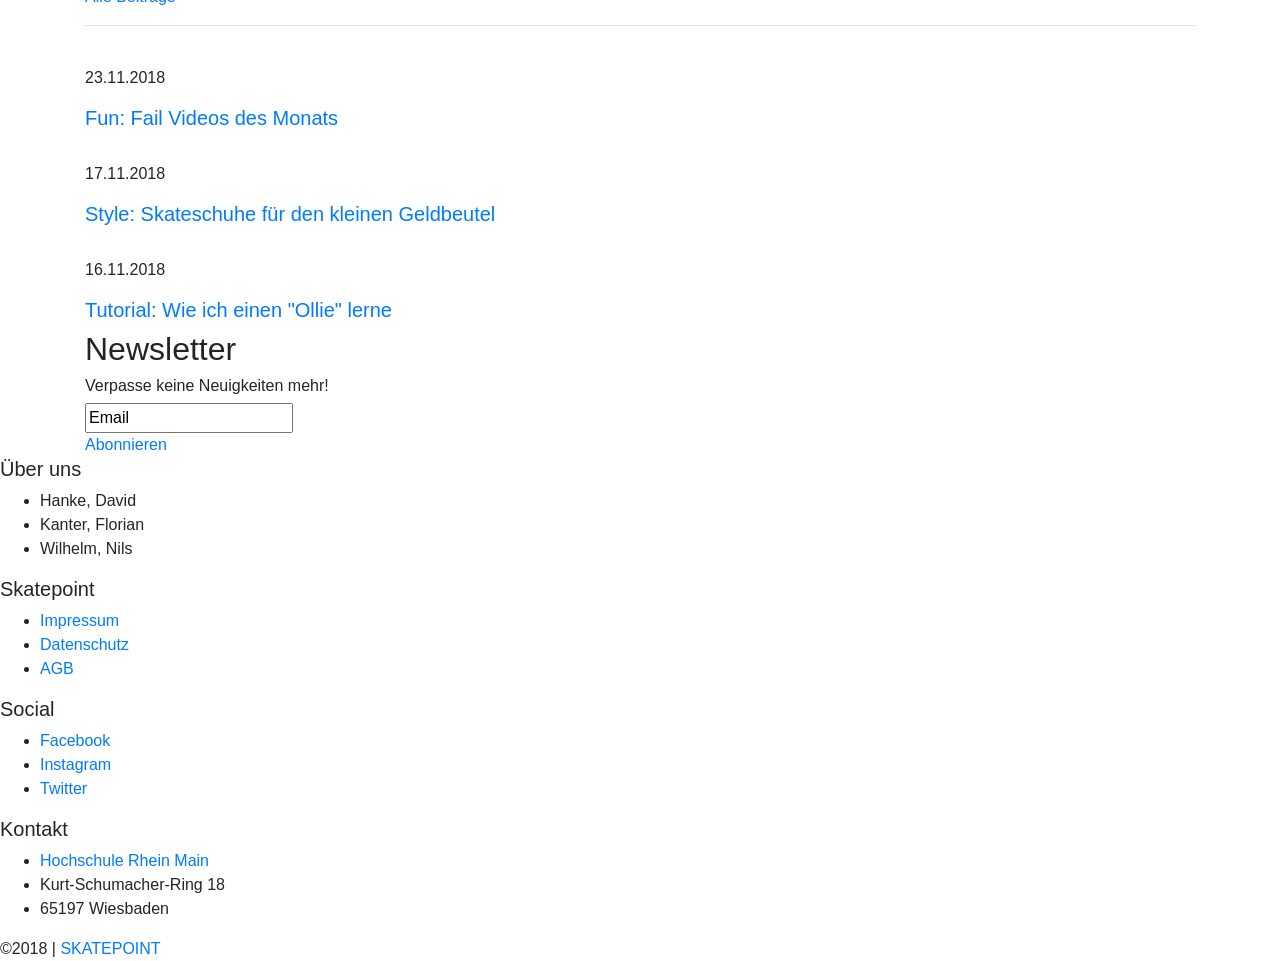
==== commit 8c5a5bf3: "Merge branch 'master' of https://github.com/Davidimproject/hackathon8" ====
--- a/skatepoint.html
+++ b/skatepoint.html
@@ -59,7 +59,7 @@
     </div>
 <div style="clar: both;"></div>
 </div>
-
+<!--
 <section class="section banner" title="">
     <div class="container hero">
         <div class="top-right">Entdecke die besten Skate Spots in deiner Nähe</div>
@@ -82,15 +82,15 @@
         </div>
     </div>
 
-
+-->
 
 	
-<!--<section class="section banner">
+<<section class="section banner">
     <div class="container hero">
         <div class="top-right">Entdecke die besten Skate Spots in deiner Nähe</div>
     </div>
-</section> -->    
-<!--<section class="section about" id="sec1">
+</section>    
+<section class="section about" id="sec1">
     <div class="container">
         <div class=right>
     
@@ -106,7 +106,7 @@
             </div>
         </div> 
     </div>
-</section> -->
+</section> 
 <section class="section spots" id="sec2" title="Spots">
     <div class="container">
 	   <div class="full">
@@ -181,7 +181,7 @@
                 <h4>Event Headline</h4>
                 <p>Du möchtest wissen wo etwas los ist? Treffe die Stars der Szene bei exklusiven Tipps und skate mit ihnen!</p>
 				<p>Zielgruppe 3 die Möglichkeit erwähnen das Eventkalender gekauft werden kann, sodass man direkt auf der Startseite steht und nicht auf Unterseite Eventkalender</p>
-                <a href="#" class="button">MEHR</a>
+                <button type="button" class="btn btn-primary unserbutton">MEHR</button>
             </div>
         </div>     
     </div>
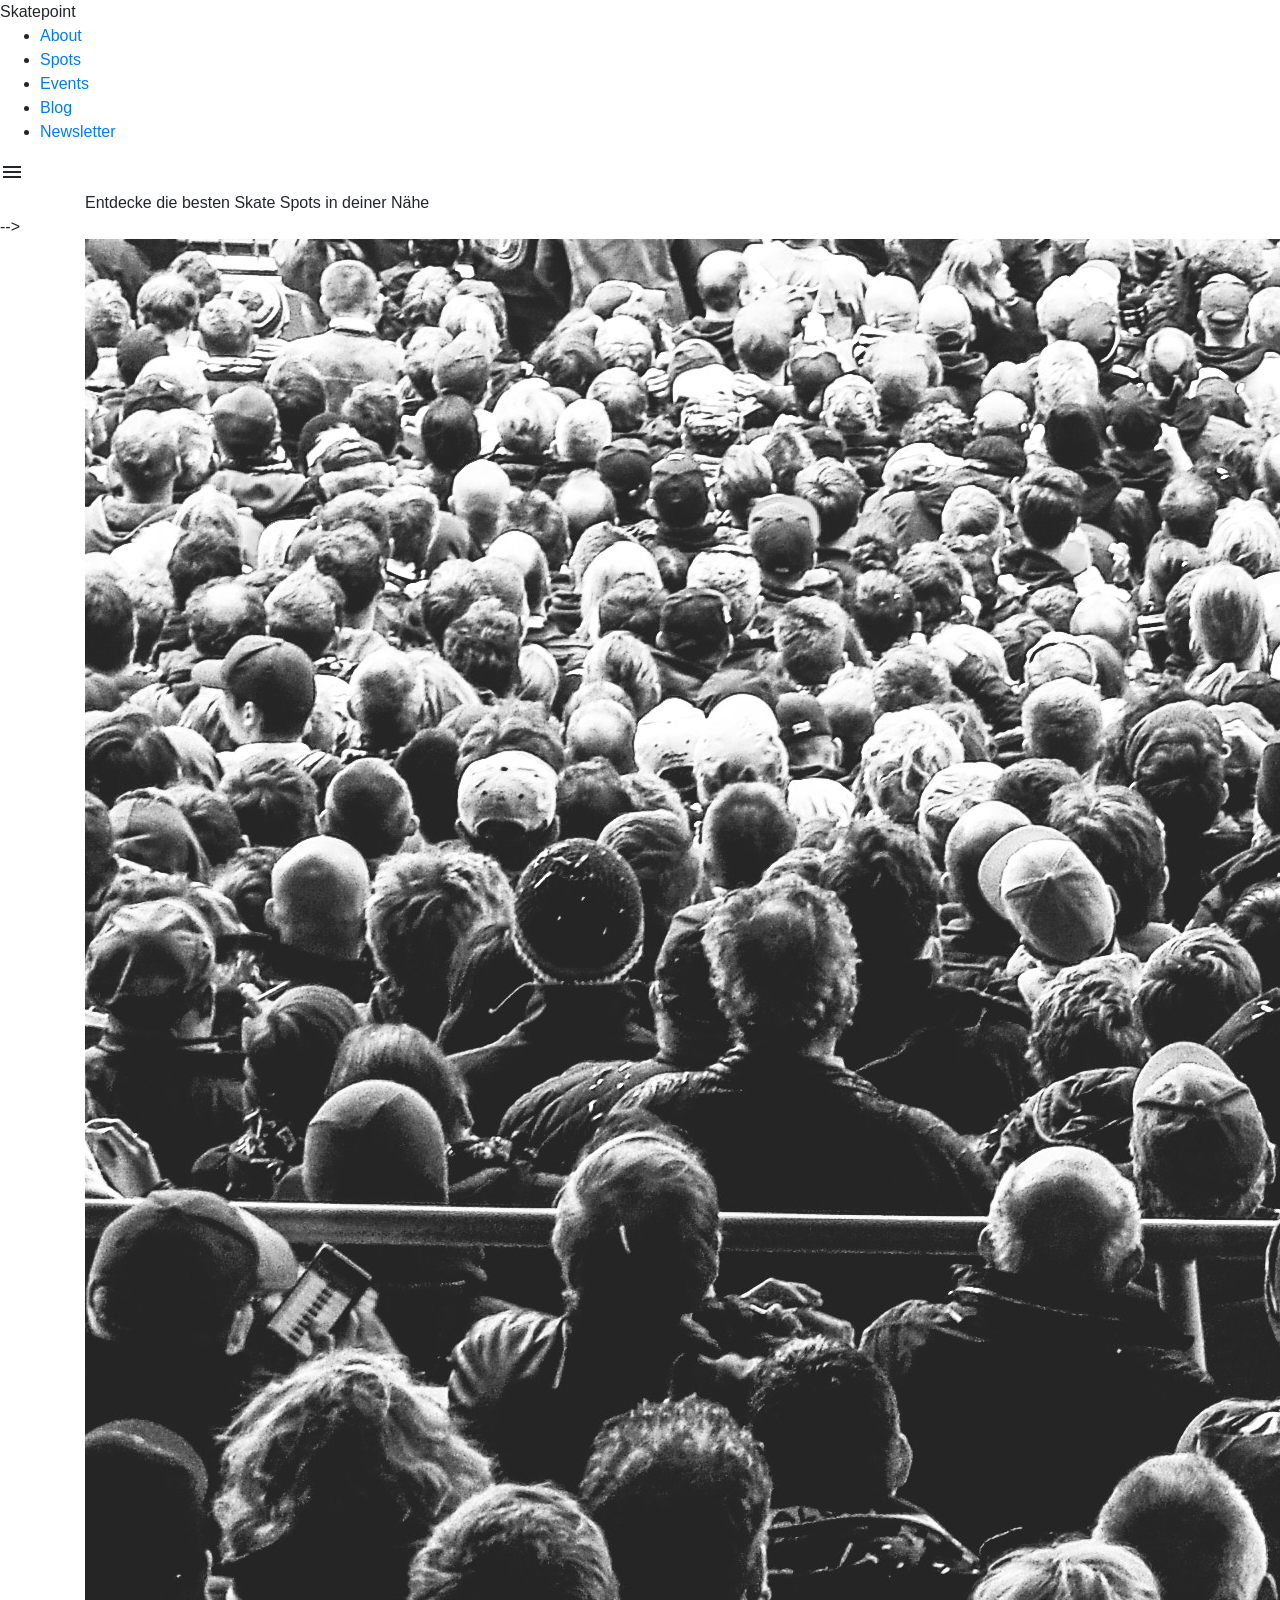
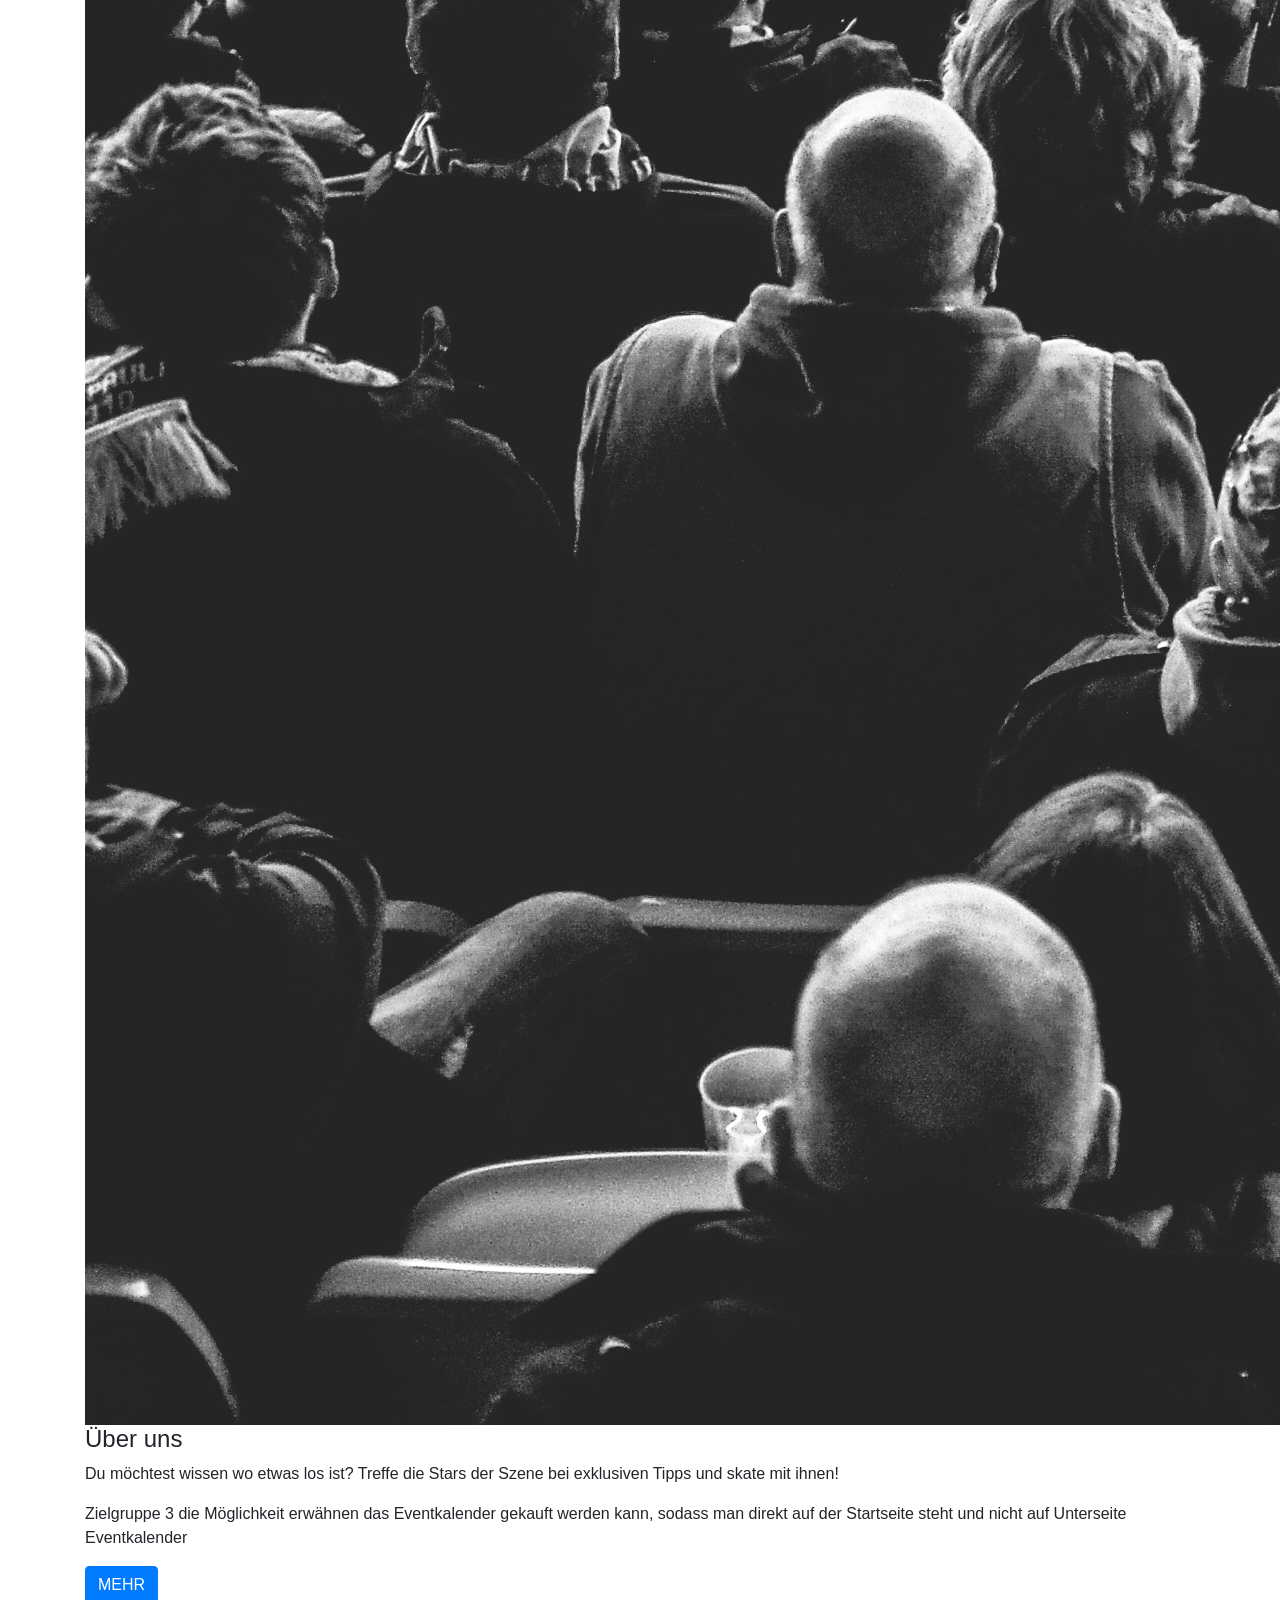
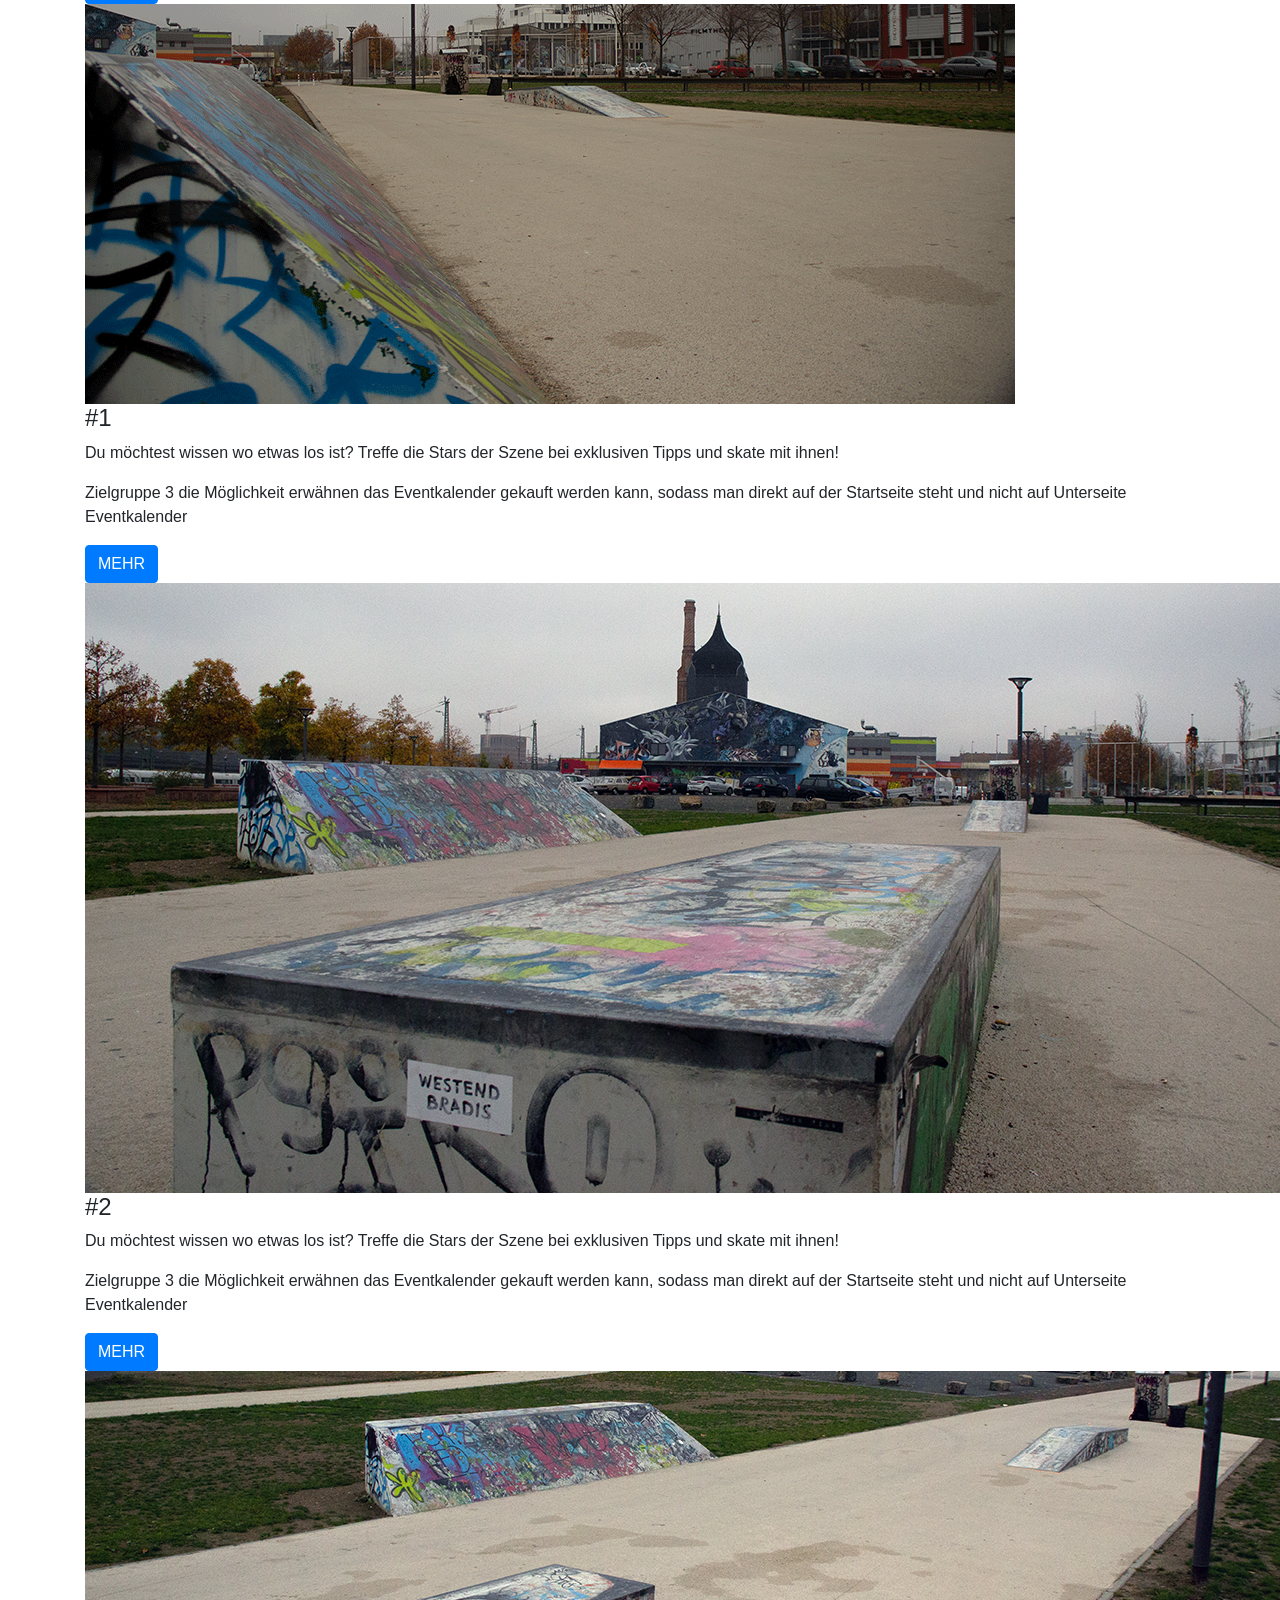
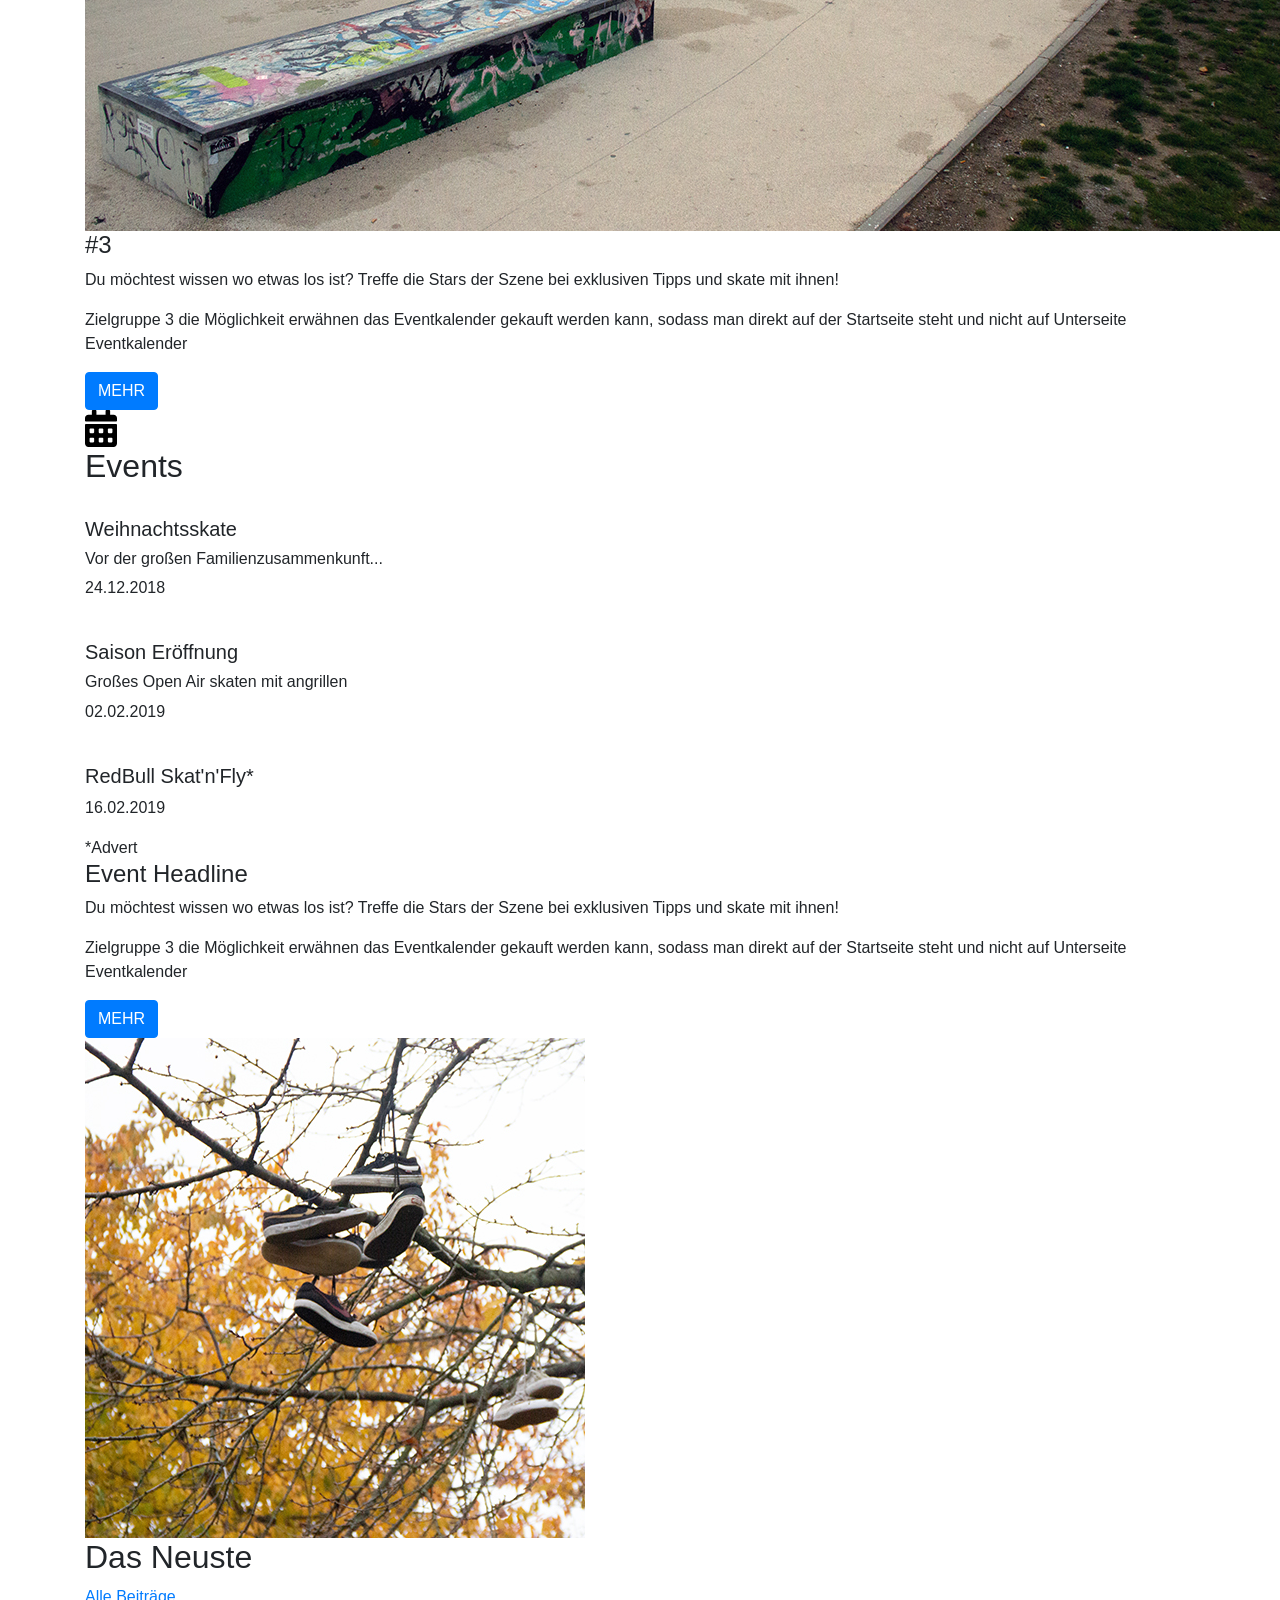
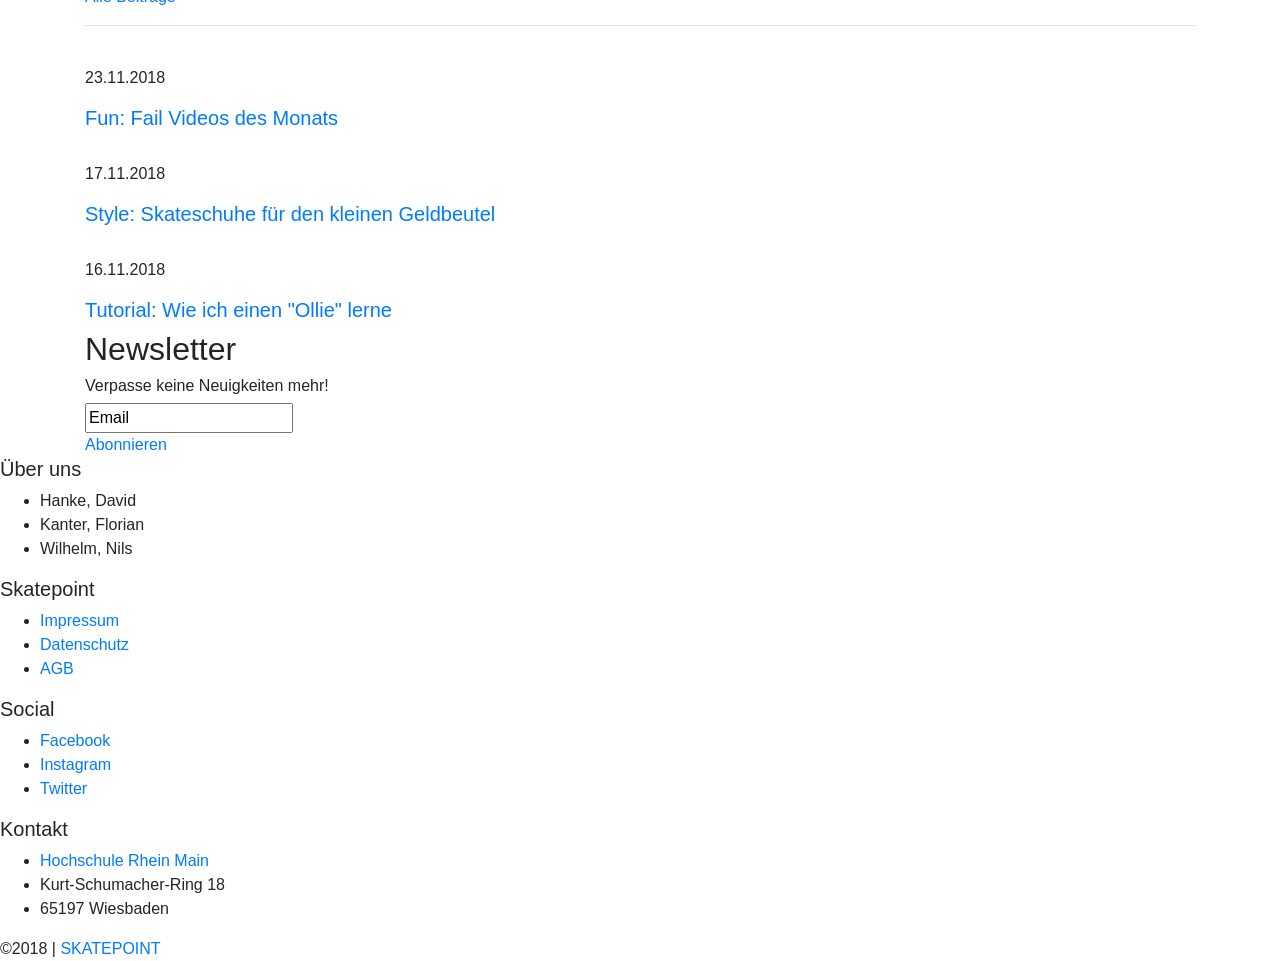
==== commit 67442486: "." ====
--- a/skatepoint.html
+++ b/skatepoint.html
@@ -85,11 +85,11 @@
 -->
 
 	
-<<section class="section banner">
+<section class="section banner">
     <div class="container hero">
         <div class="top-right">Entdecke die besten Skate Spots in deiner Nähe</div>
     </div>
-</section>    
+</section> -->    
 <section class="section about" id="sec1">
     <div class="container">
         <div class=right>
@@ -110,7 +110,7 @@
 <section class="section spots" id="sec2" title="Spots">
     <div class="container">
 	   <div class="full">
-	       <div class="slidesz">
+	       <div class="slides">
             <img class="slide" src="images/IMG_0057.png">
             <div class="slide-text">
                 <h4>#1</h4>
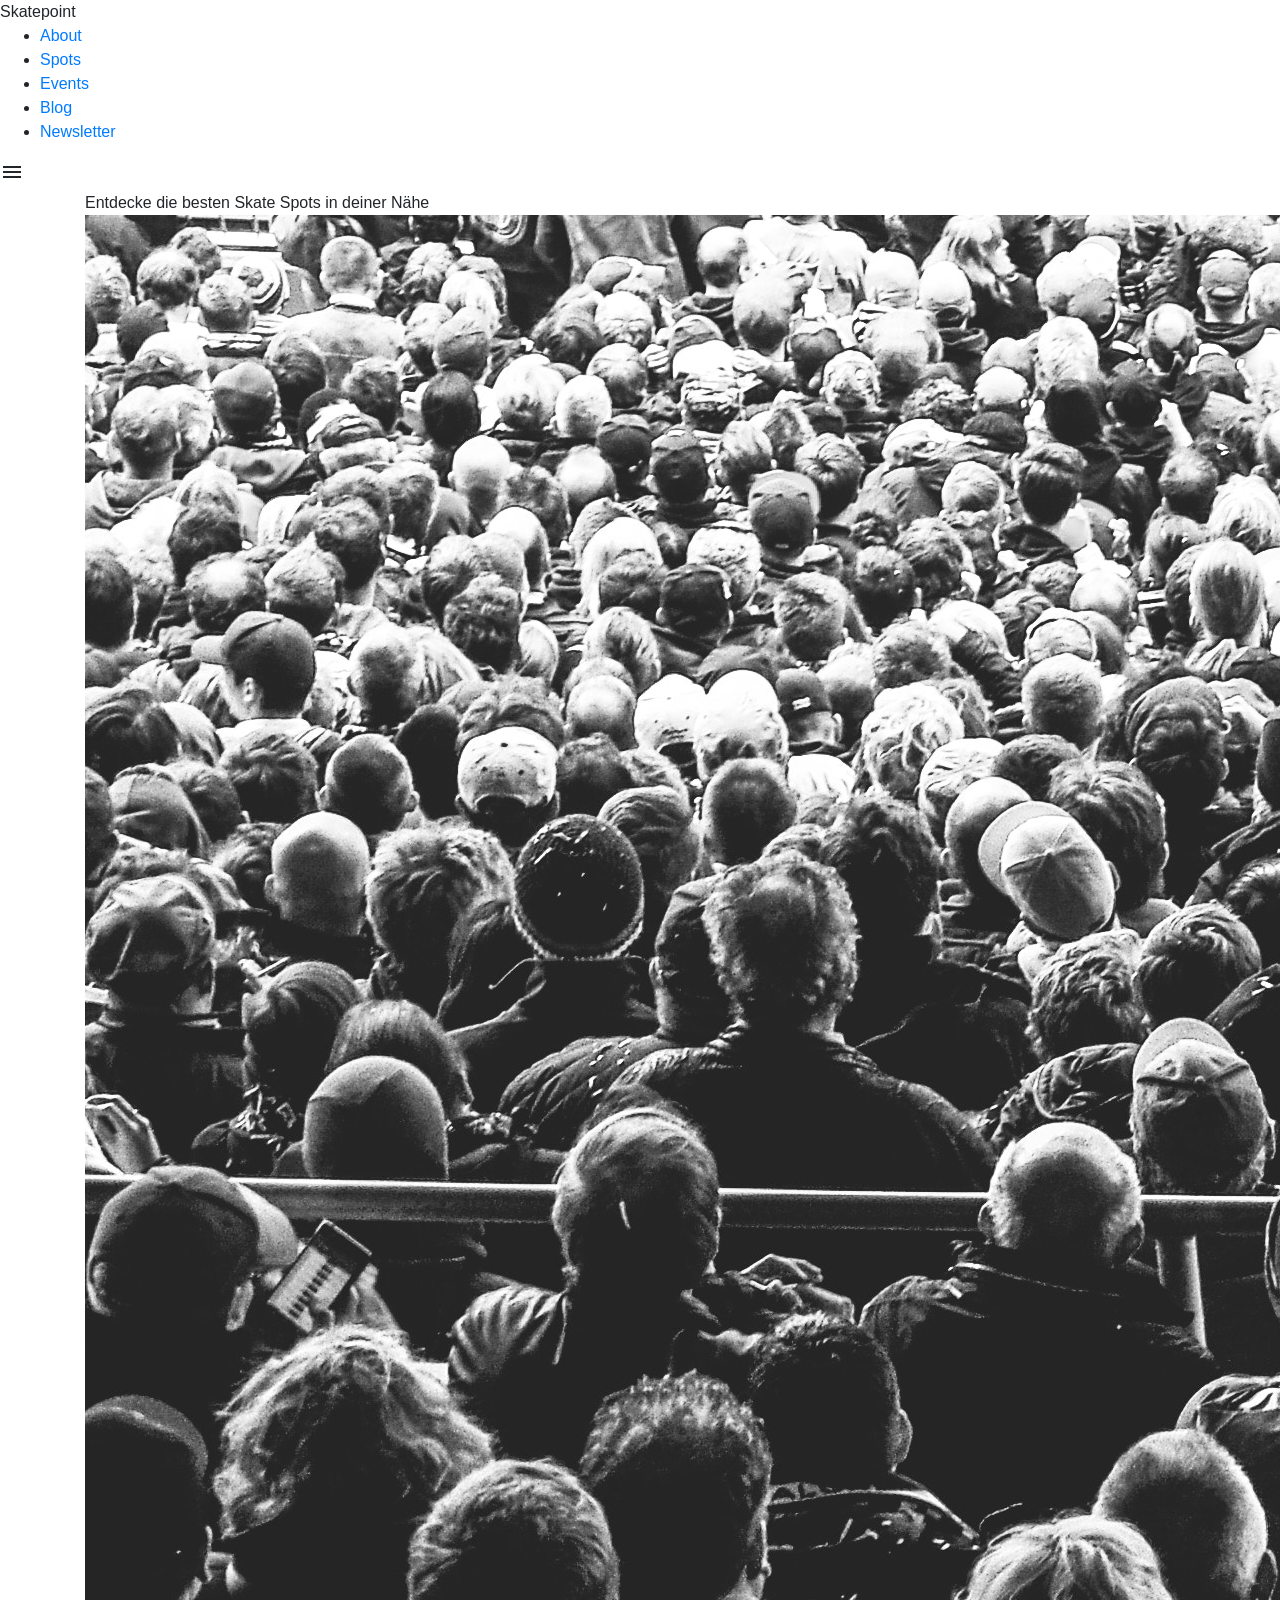
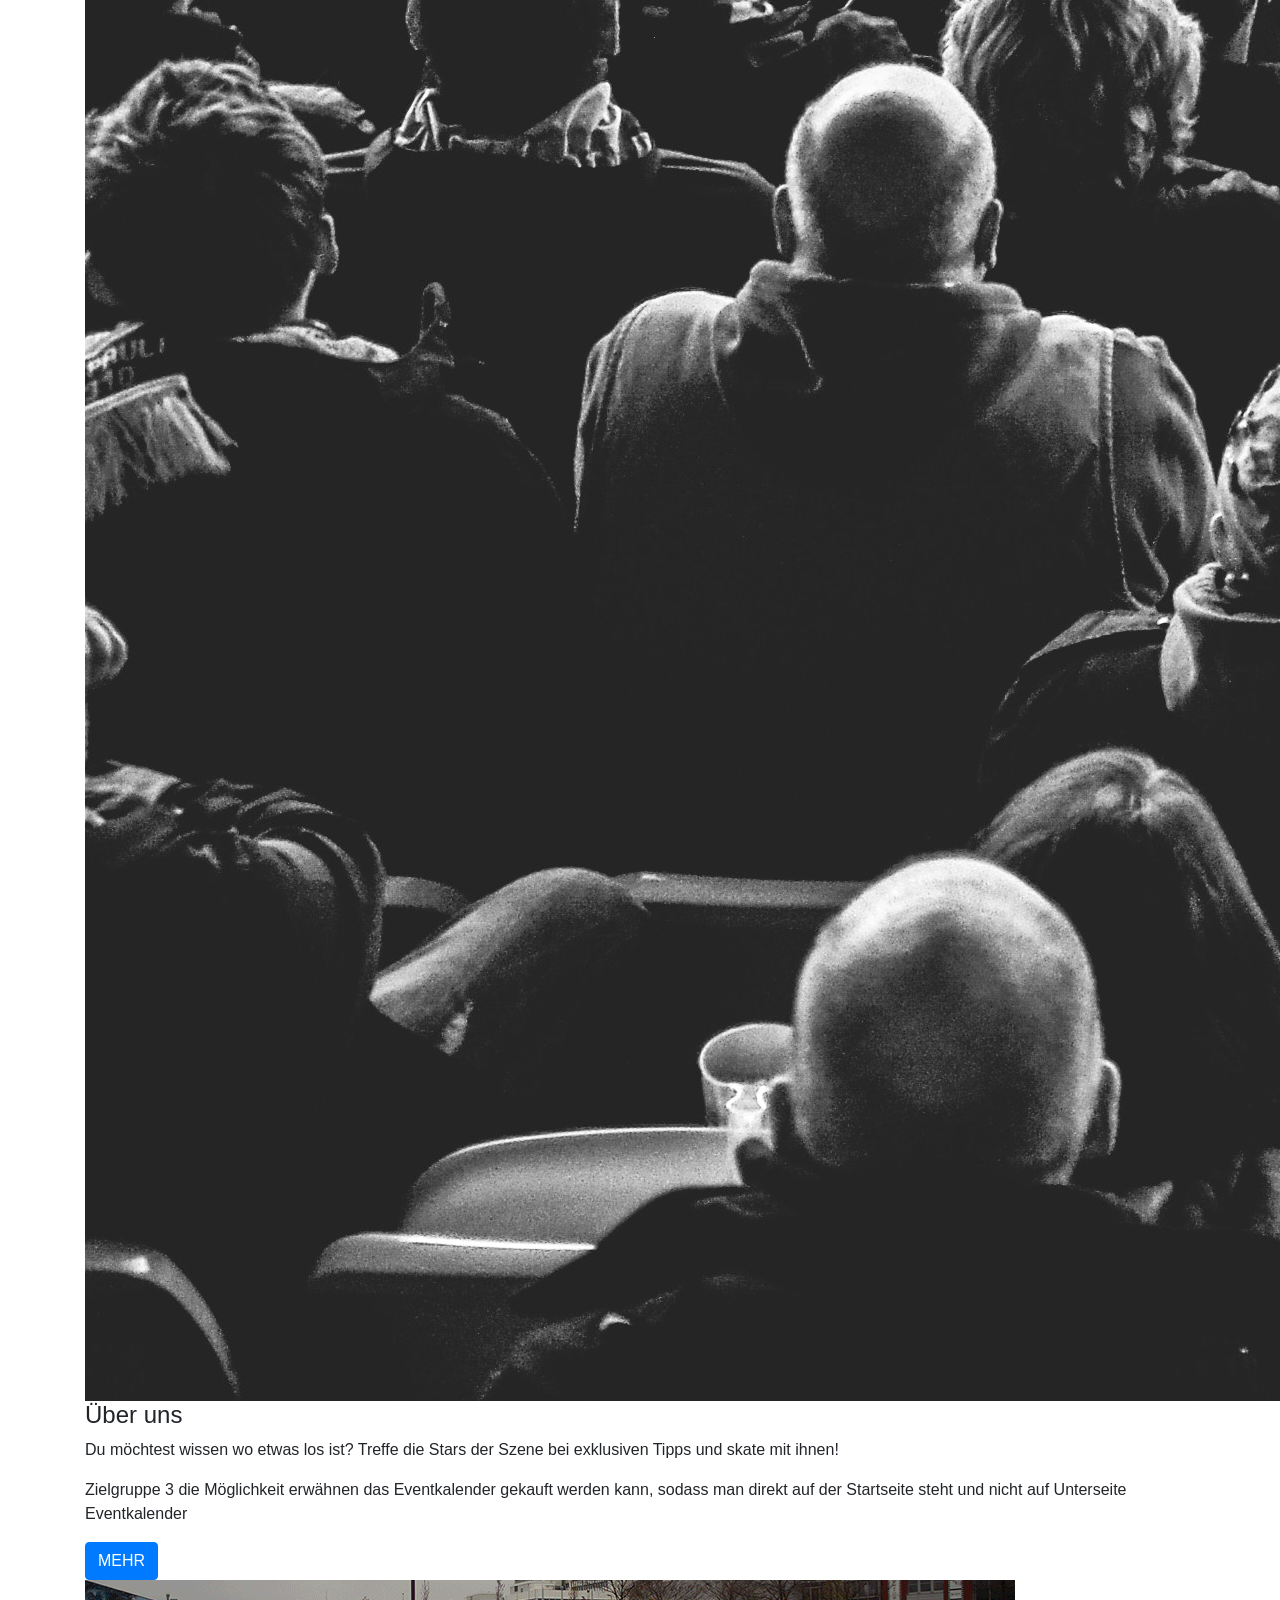
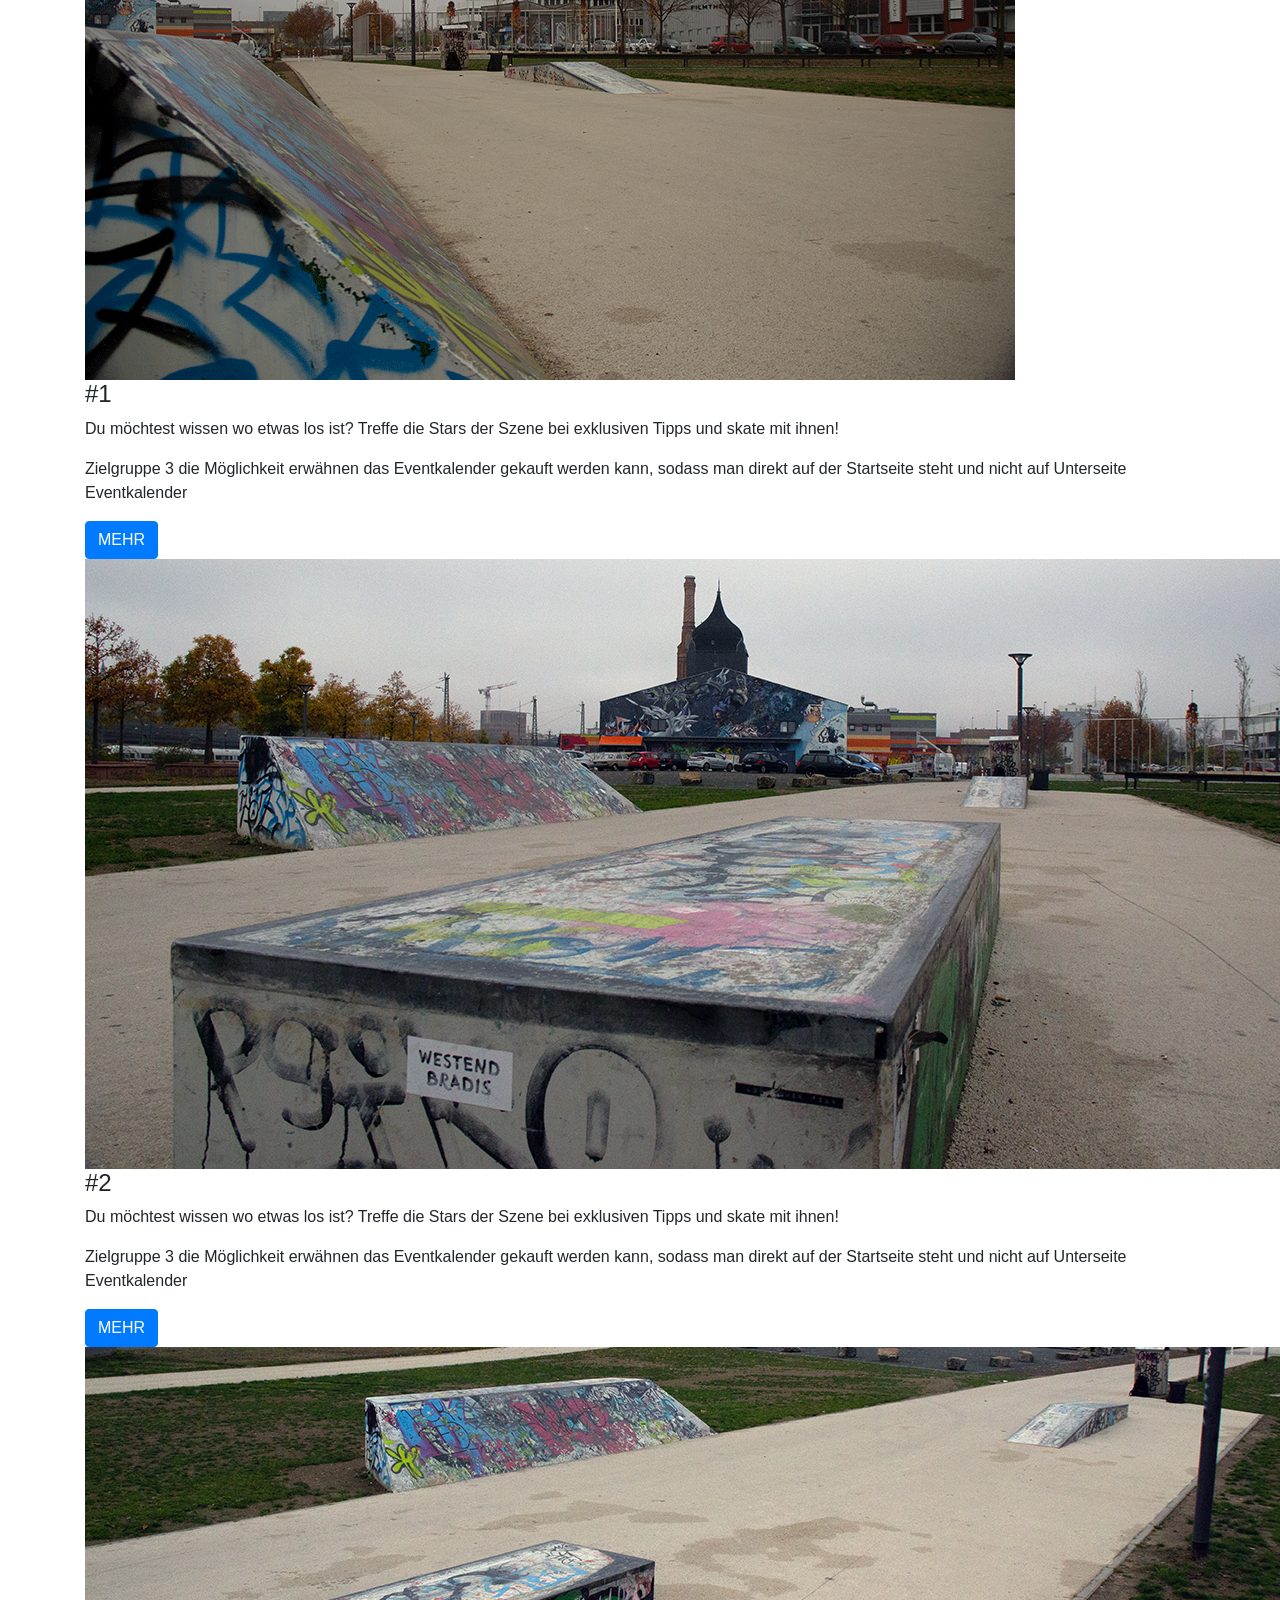
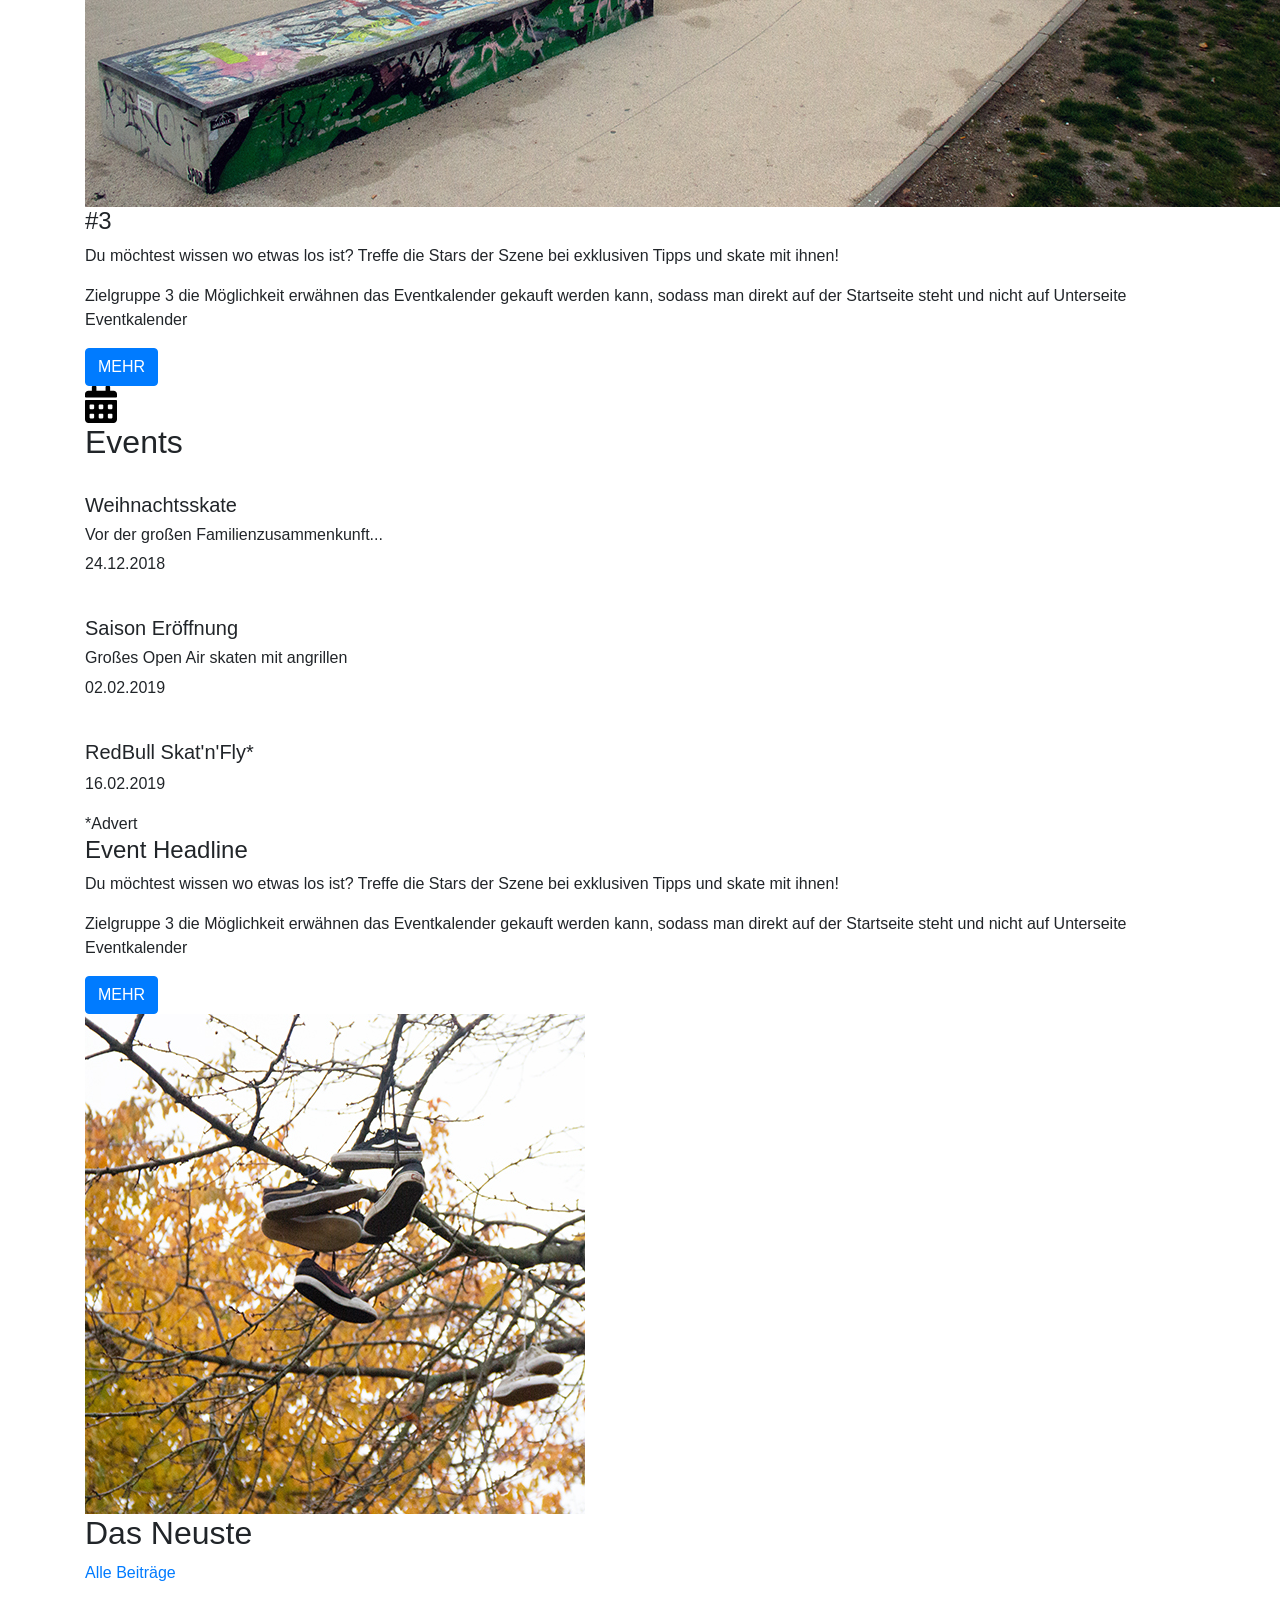
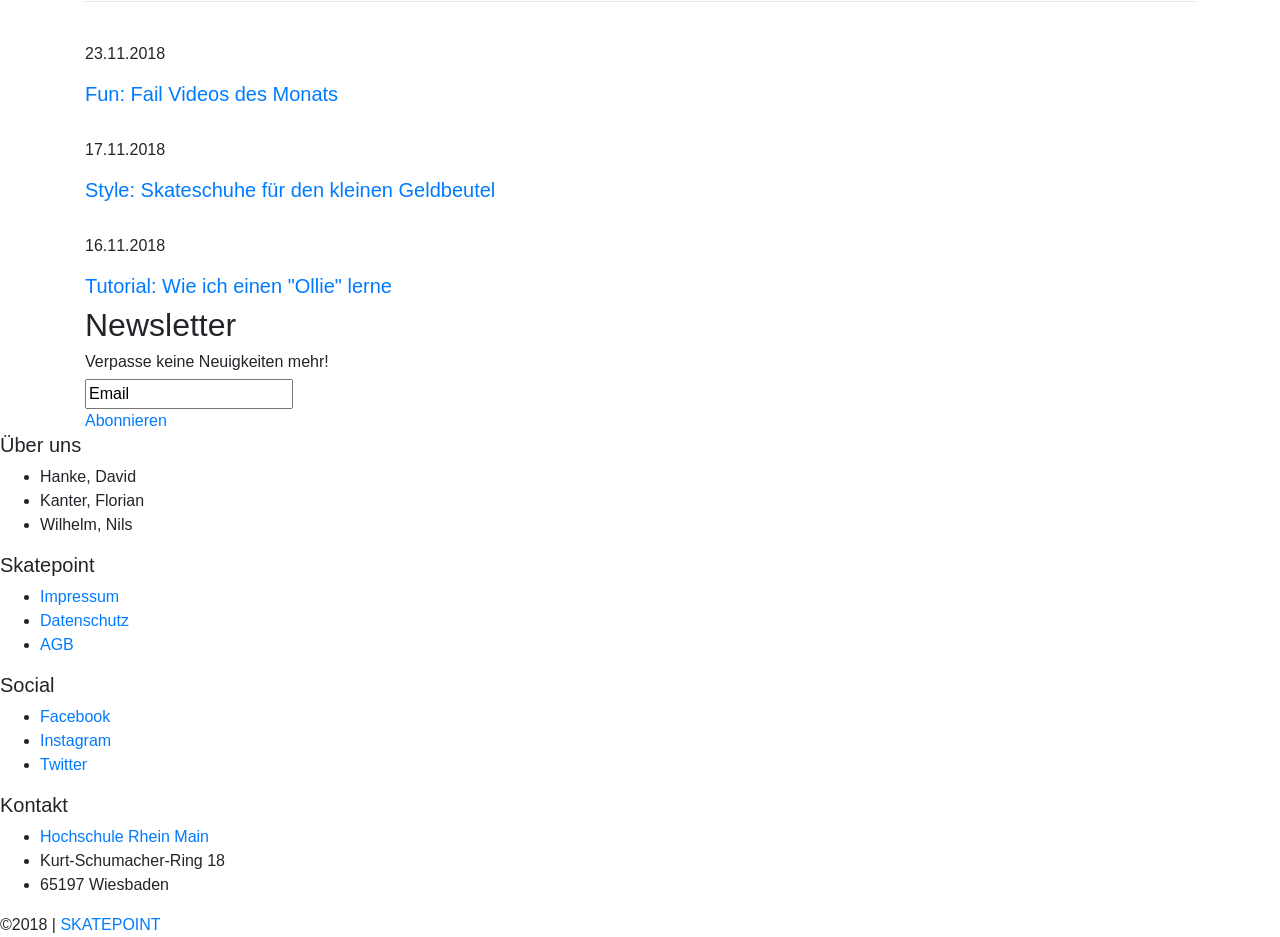
==== commit 02782cc4: "Merge branch 'master' of https://github.com/Davidimproject/hackathon8" ====
--- a/skatepoint.html
+++ b/skatepoint.html
@@ -89,7 +89,7 @@
     <div class="container hero">
         <div class="top-right">Entdecke die besten Skate Spots in deiner Nähe</div>
     </div>
-</section> -->    
+</section>    
 <section class="section about" id="sec1">
     <div class="container">
         <div class=right>
@@ -110,7 +110,7 @@
 <section class="section spots" id="sec2" title="Spots">
     <div class="container">
 	   <div class="full">
-	       <div class="slides">
+	       <div class="slidesz">
             <img class="slide" src="images/IMG_0057.png">
             <div class="slide-text">
                 <h4>#1</h4>
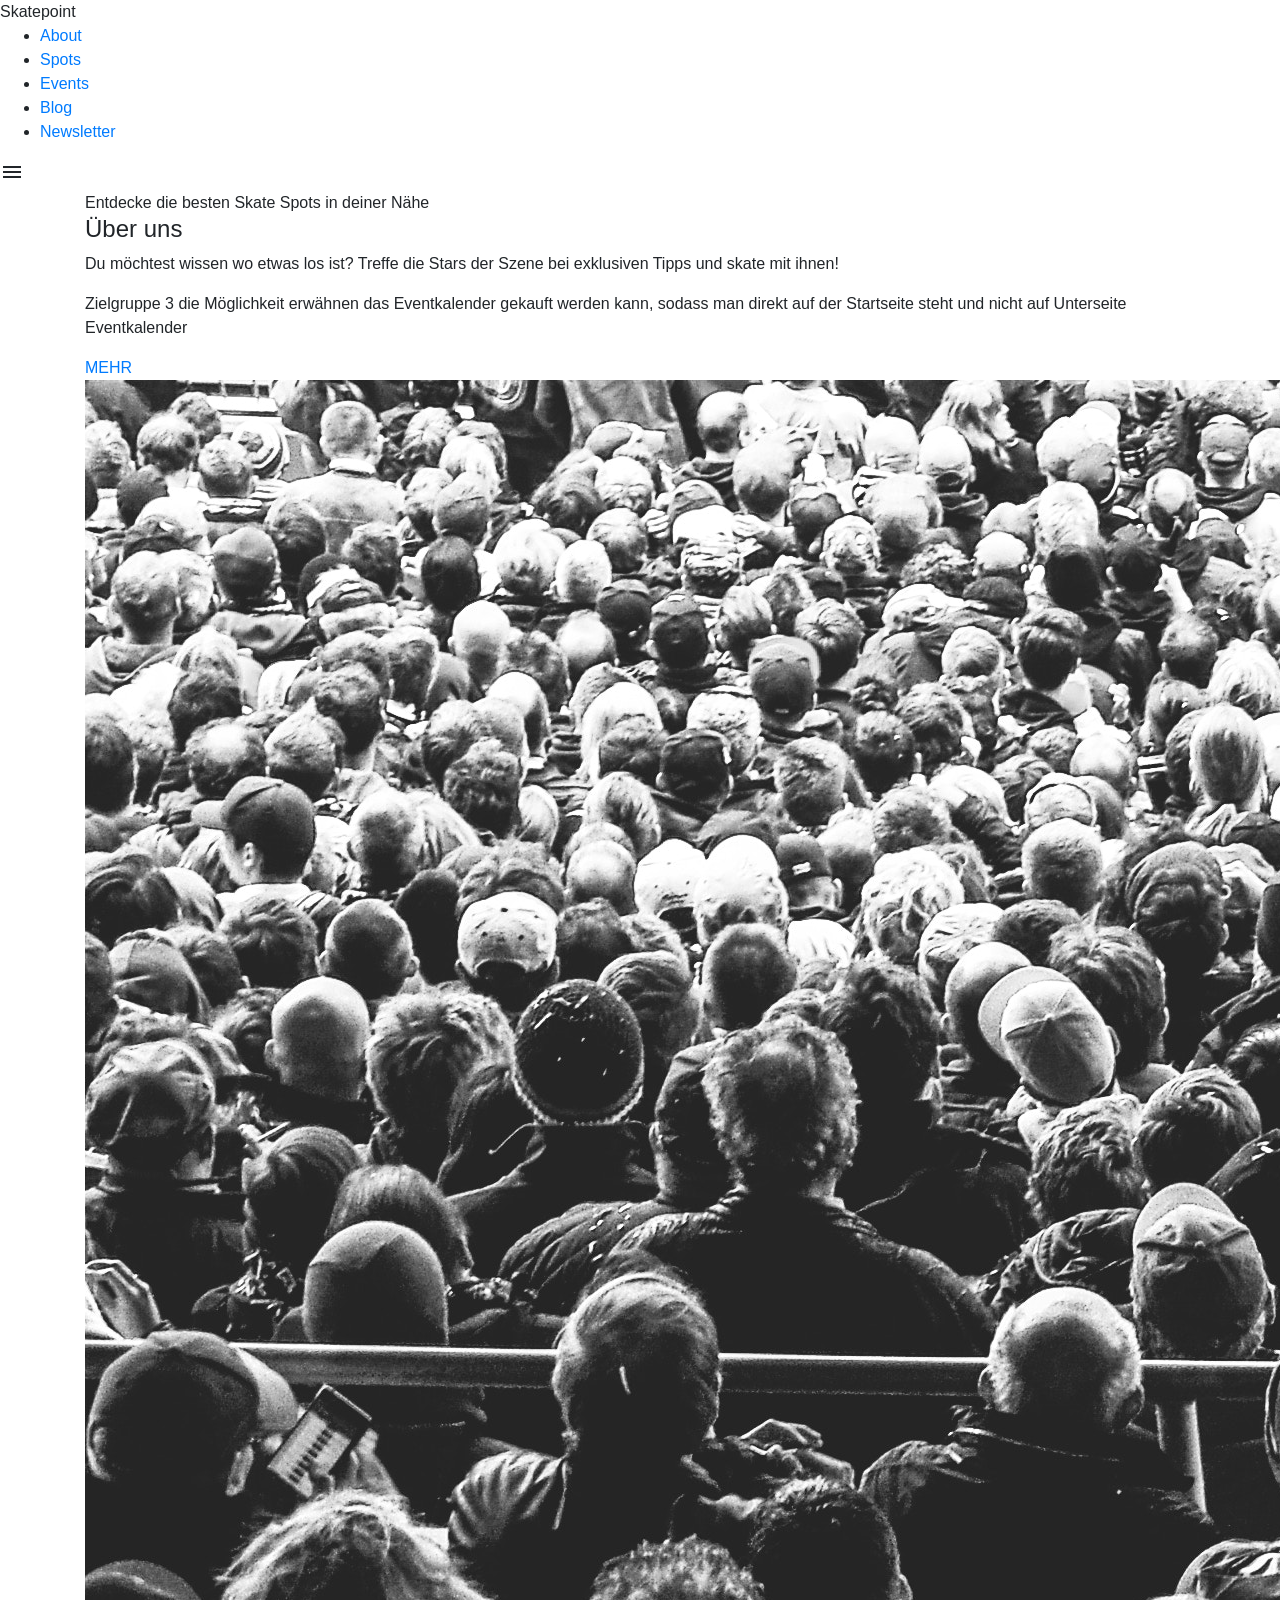
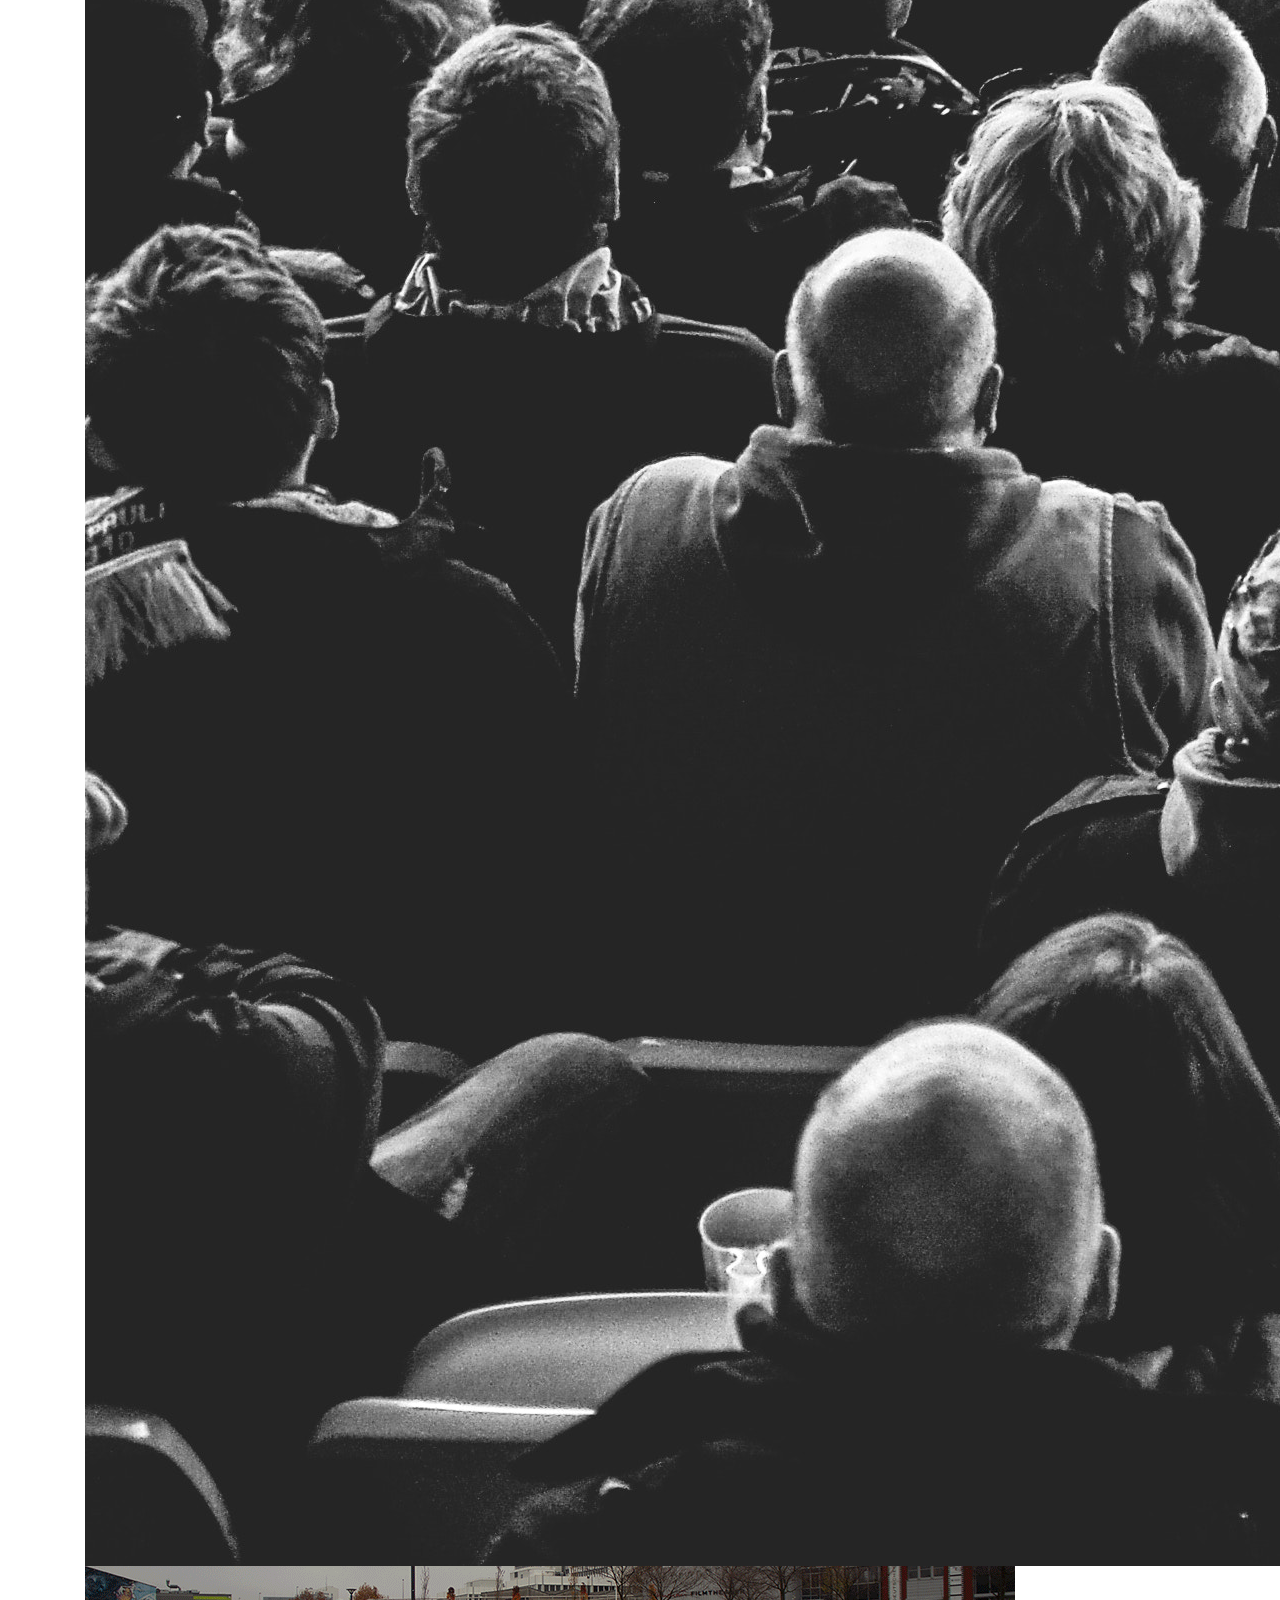
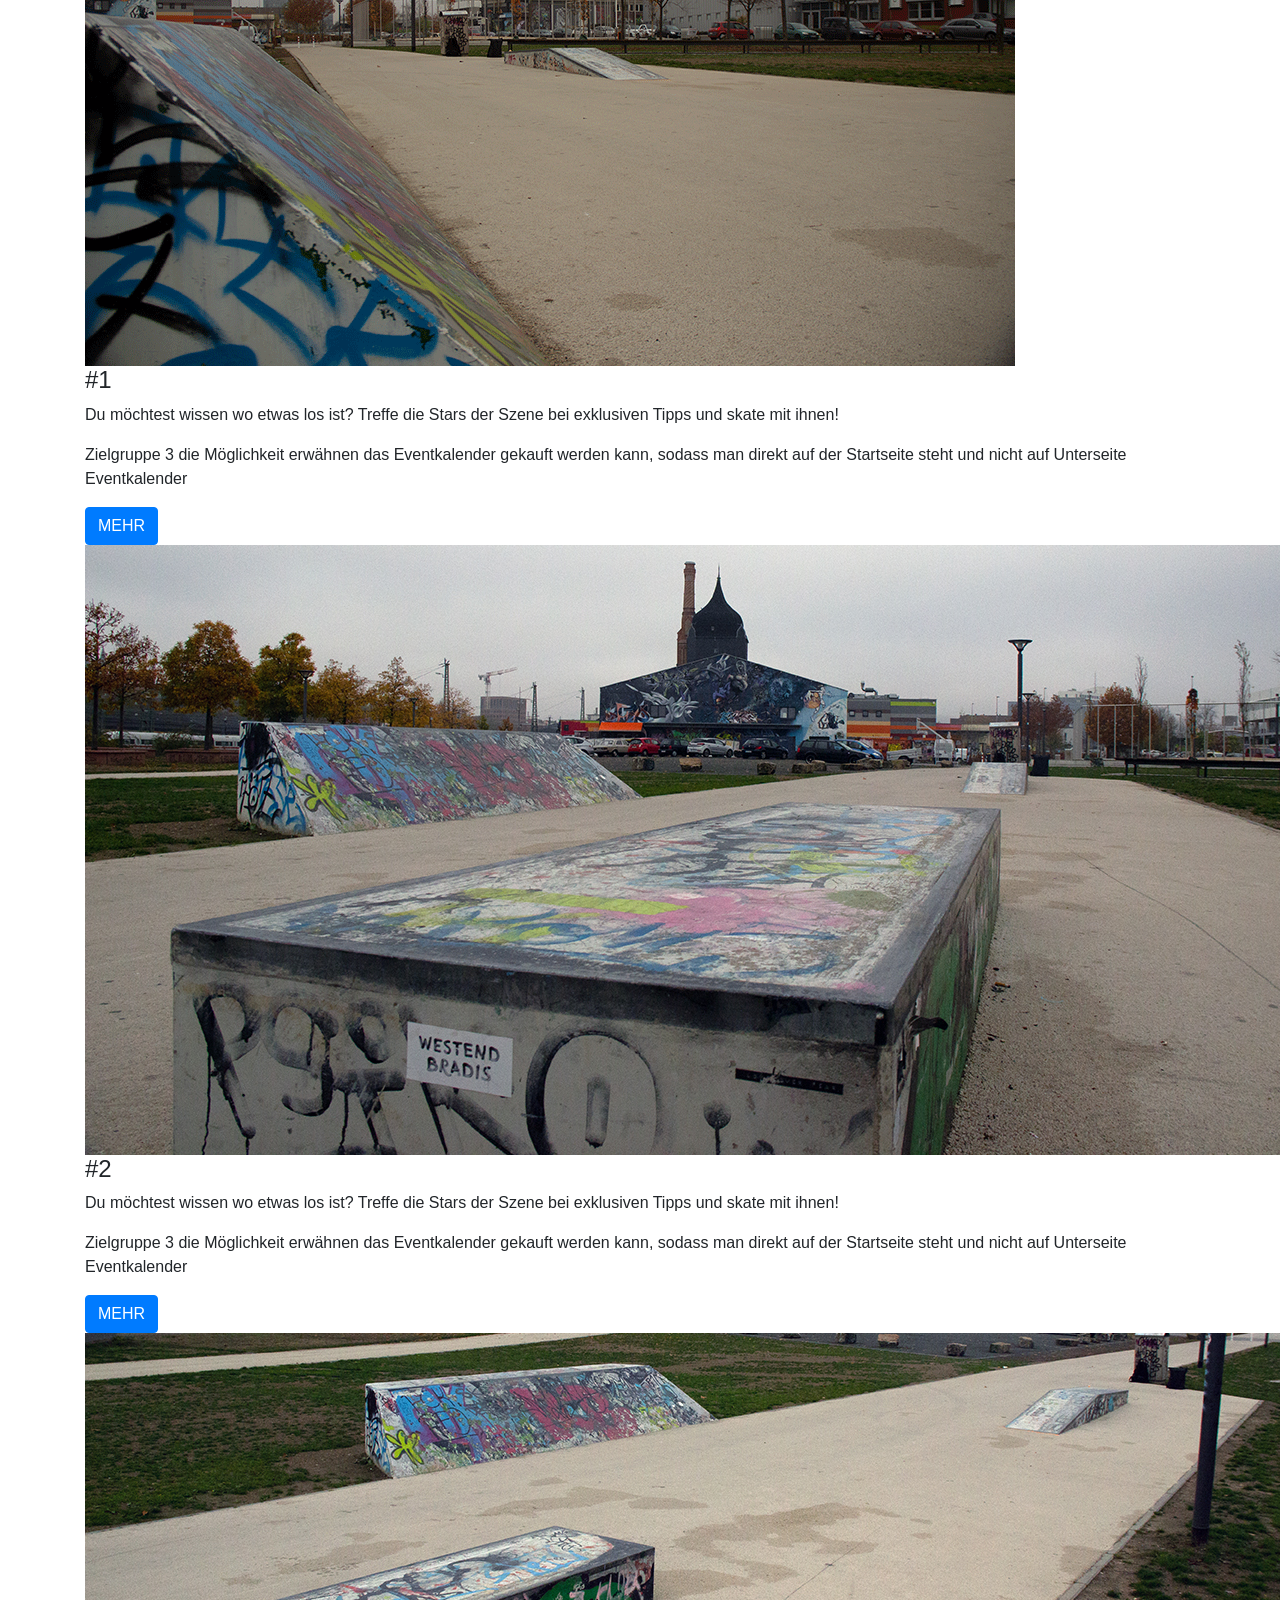
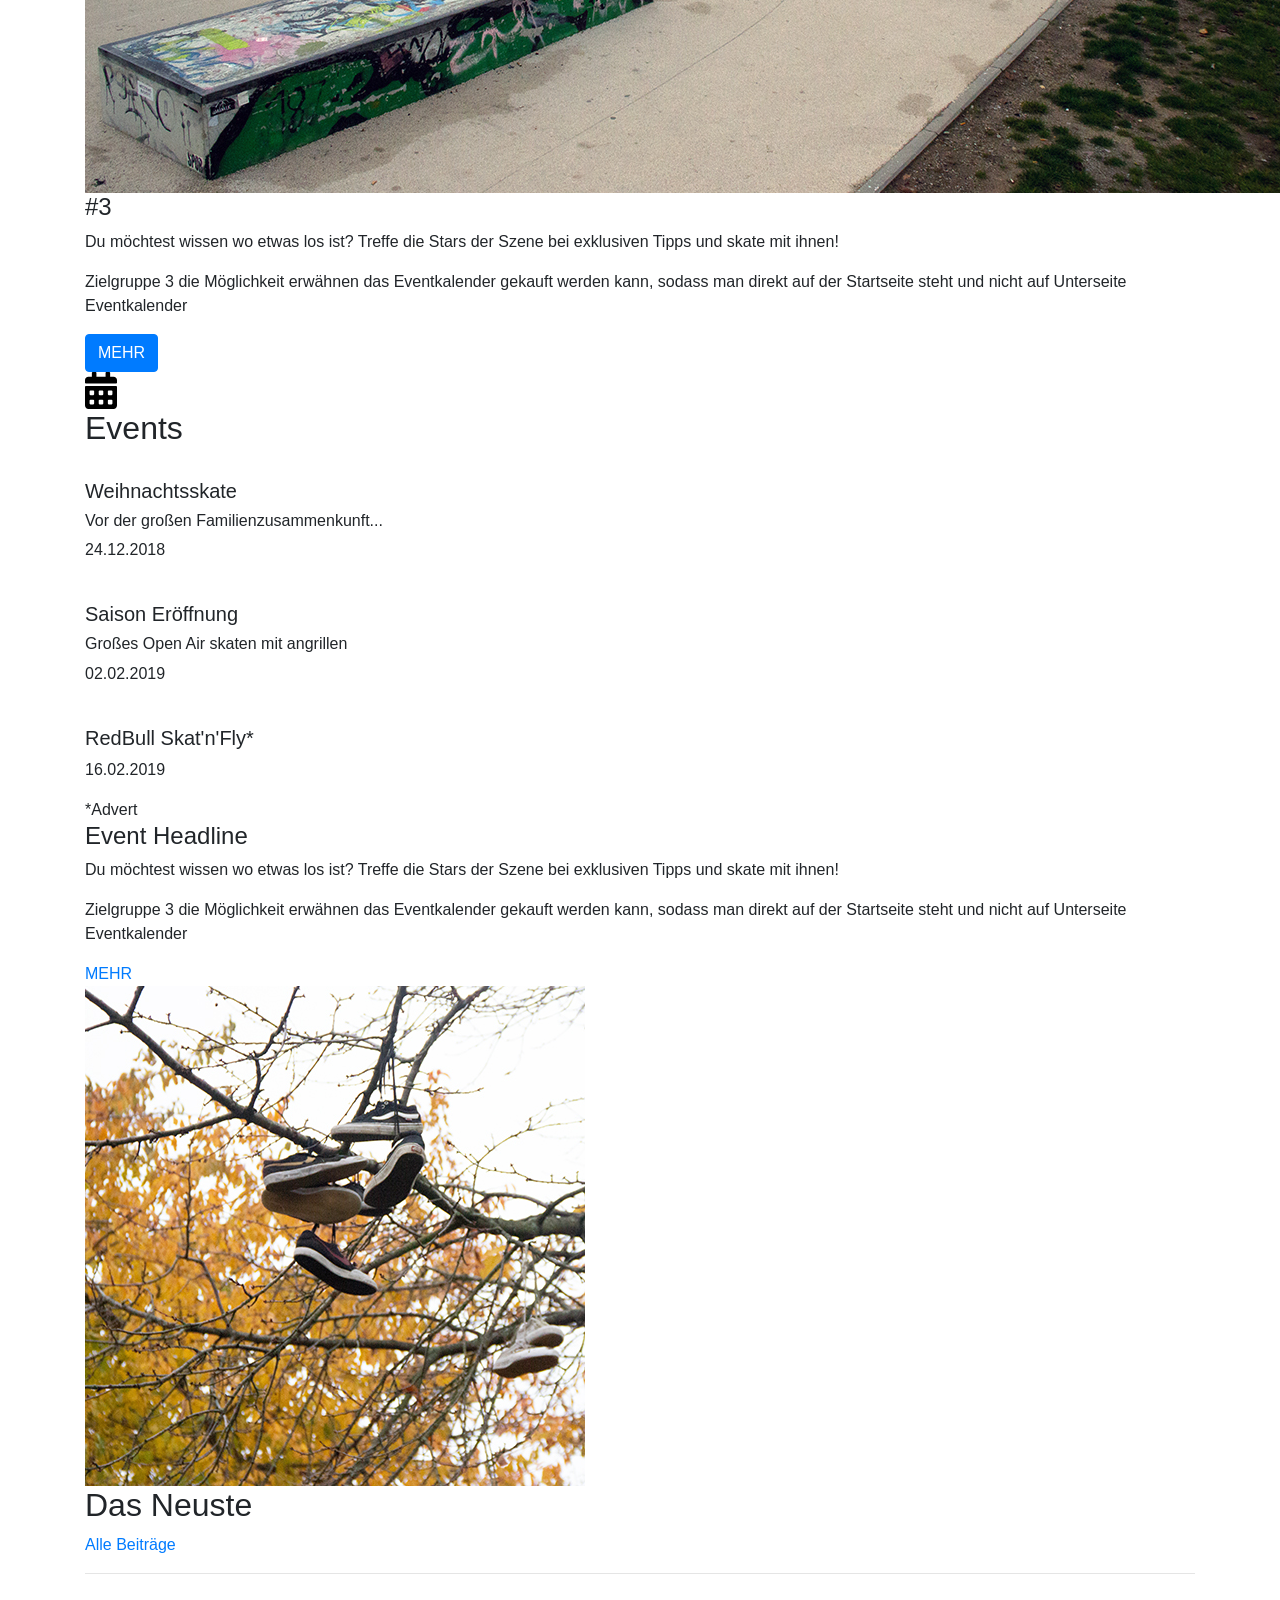
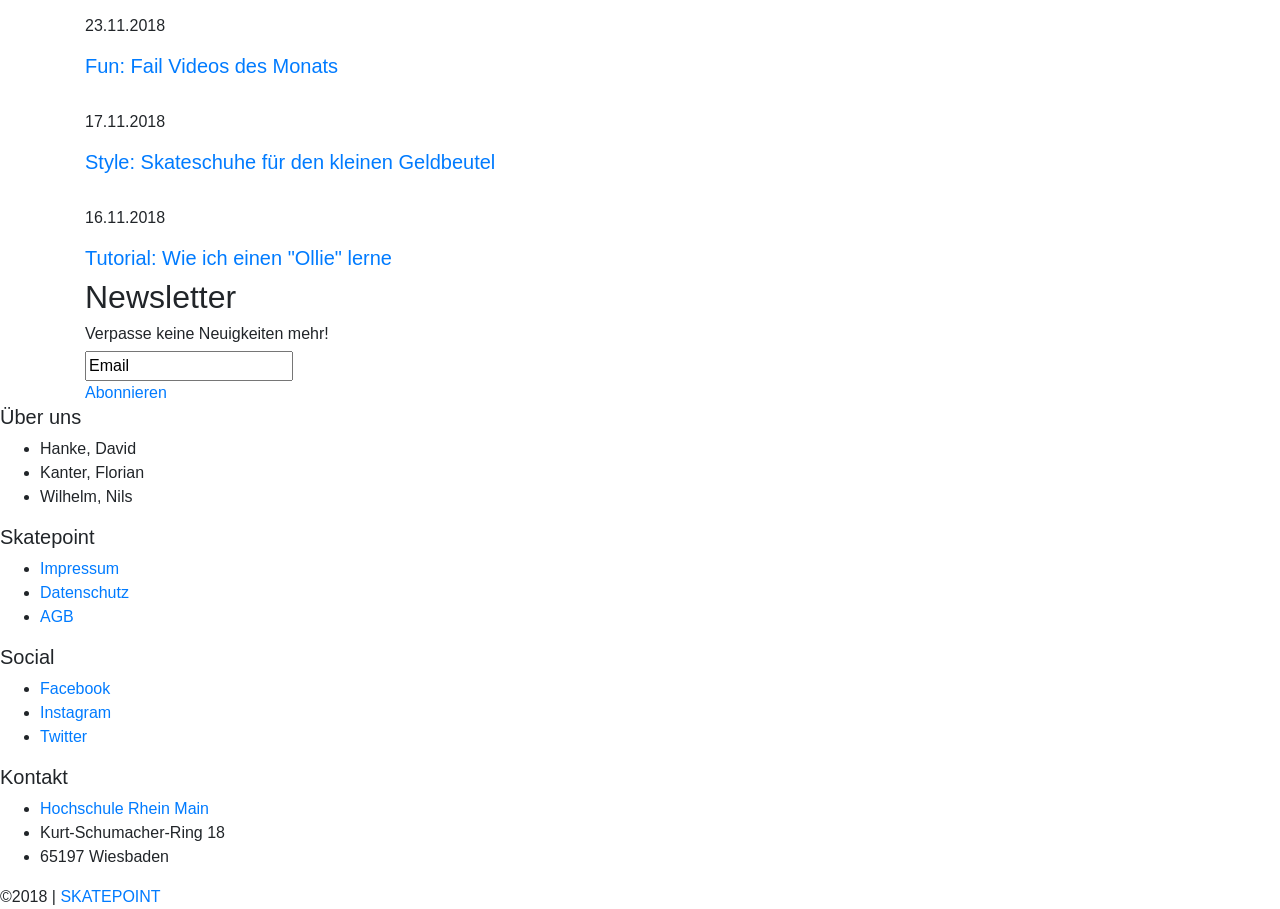
==== commit 91e0b363: "Update skatepoint.html" ====
--- a/skatepoint.html
+++ b/skatepoint.html
@@ -59,7 +59,7 @@
     </div>
 <div style="clar: both;"></div>
 </div>
-<!--
+
 <section class="section banner" title="">
     <div class="container hero">
         <div class="top-right">Entdecke die besten Skate Spots in deiner Nähe</div>
@@ -82,15 +82,15 @@
         </div>
     </div>
 
--->
+
 
 	
-<section class="section banner">
+<!--<section class="section banner">
     <div class="container hero">
         <div class="top-right">Entdecke die besten Skate Spots in deiner Nähe</div>
     </div>
-</section>    
-<section class="section about" id="sec1">
+</section> -->    
+<!--<section class="section about" id="sec1">
     <div class="container">
         <div class=right>
     
@@ -106,11 +106,11 @@
             </div>
         </div> 
     </div>
-</section> 
+</section> -->
 <section class="section spots" id="sec2" title="Spots">
     <div class="container">
 	   <div class="full">
-	       <div class="slidesz">
+	       <div class="slides">
             <img class="slide" src="images/IMG_0057.png">
             <div class="slide-text">
                 <h4>#1</h4>
@@ -181,7 +181,7 @@
                 <h4>Event Headline</h4>
                 <p>Du möchtest wissen wo etwas los ist? Treffe die Stars der Szene bei exklusiven Tipps und skate mit ihnen!</p>
 				<p>Zielgruppe 3 die Möglichkeit erwähnen das Eventkalender gekauft werden kann, sodass man direkt auf der Startseite steht und nicht auf Unterseite Eventkalender</p>
-                <button type="button" class="btn btn-primary unserbutton">MEHR</button>
+                <a href="#" class="button">MEHR</a>
             </div>
         </div>     
     </div>
